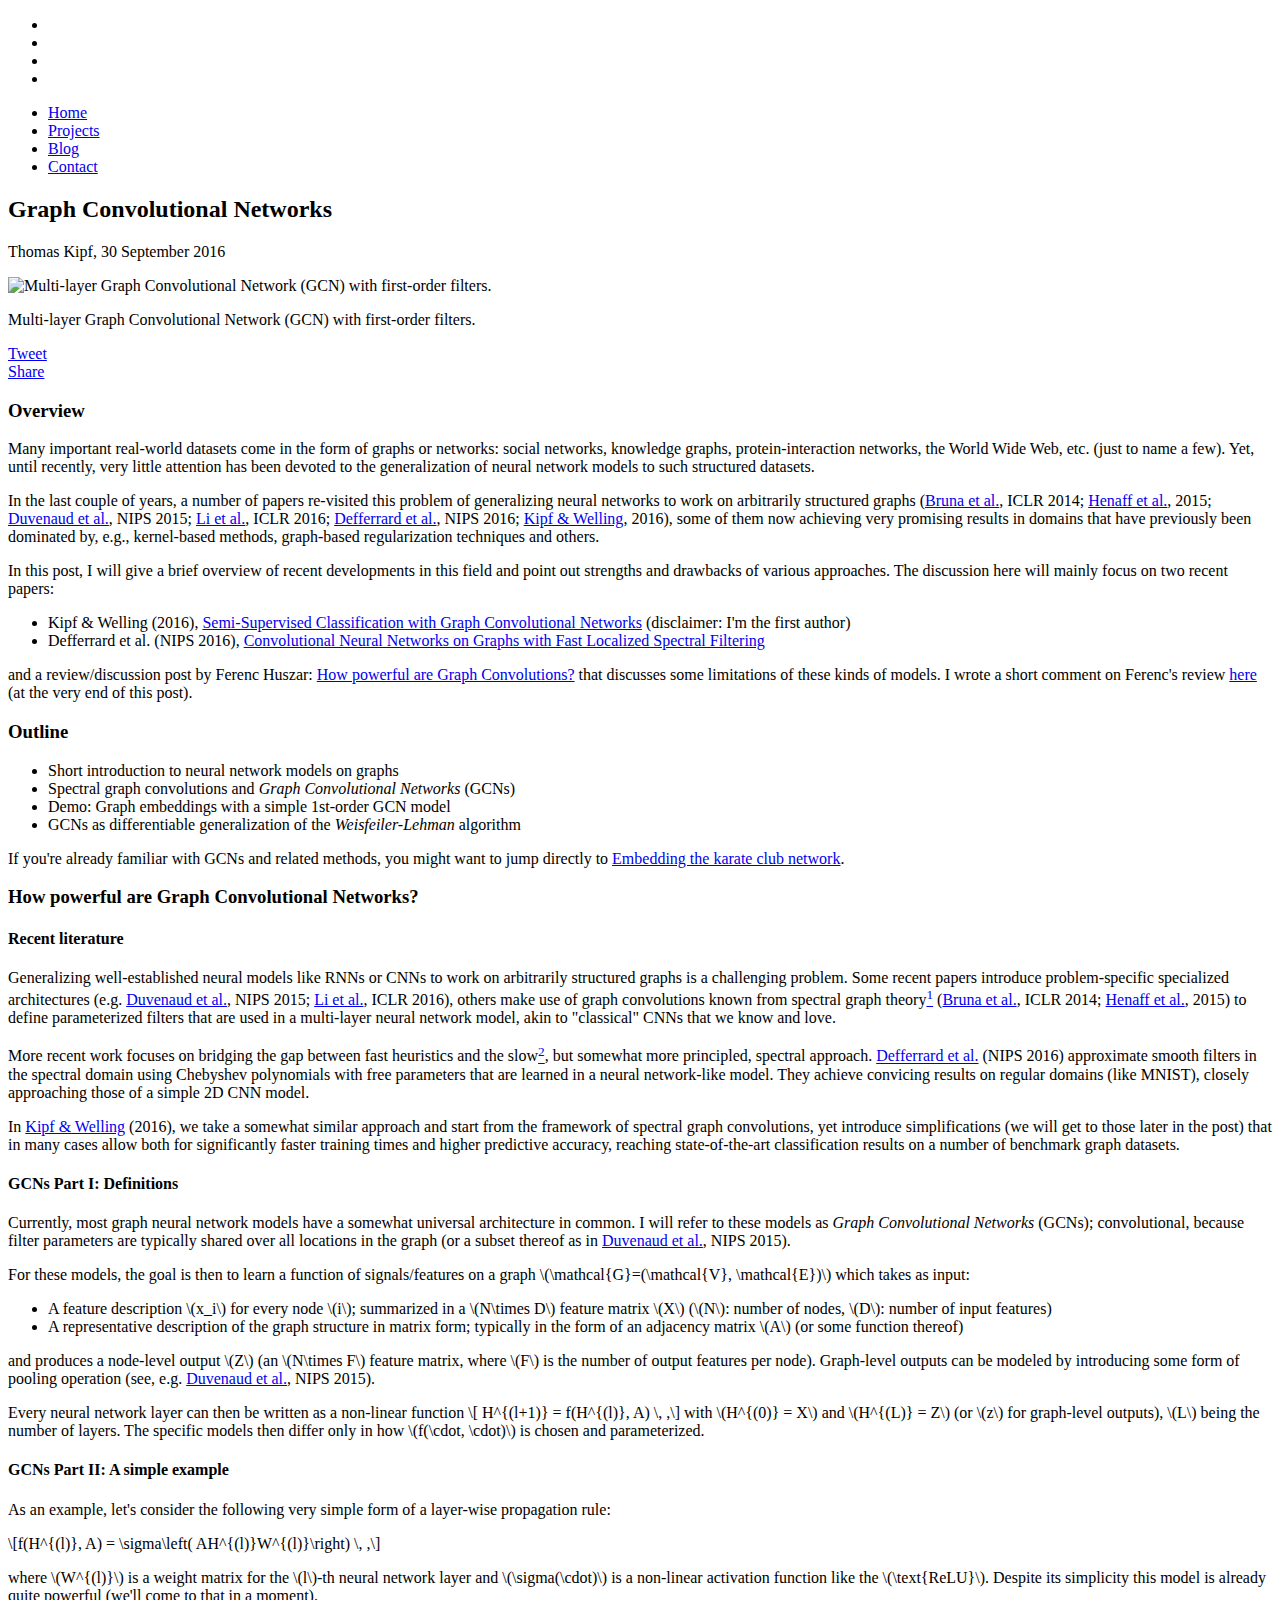
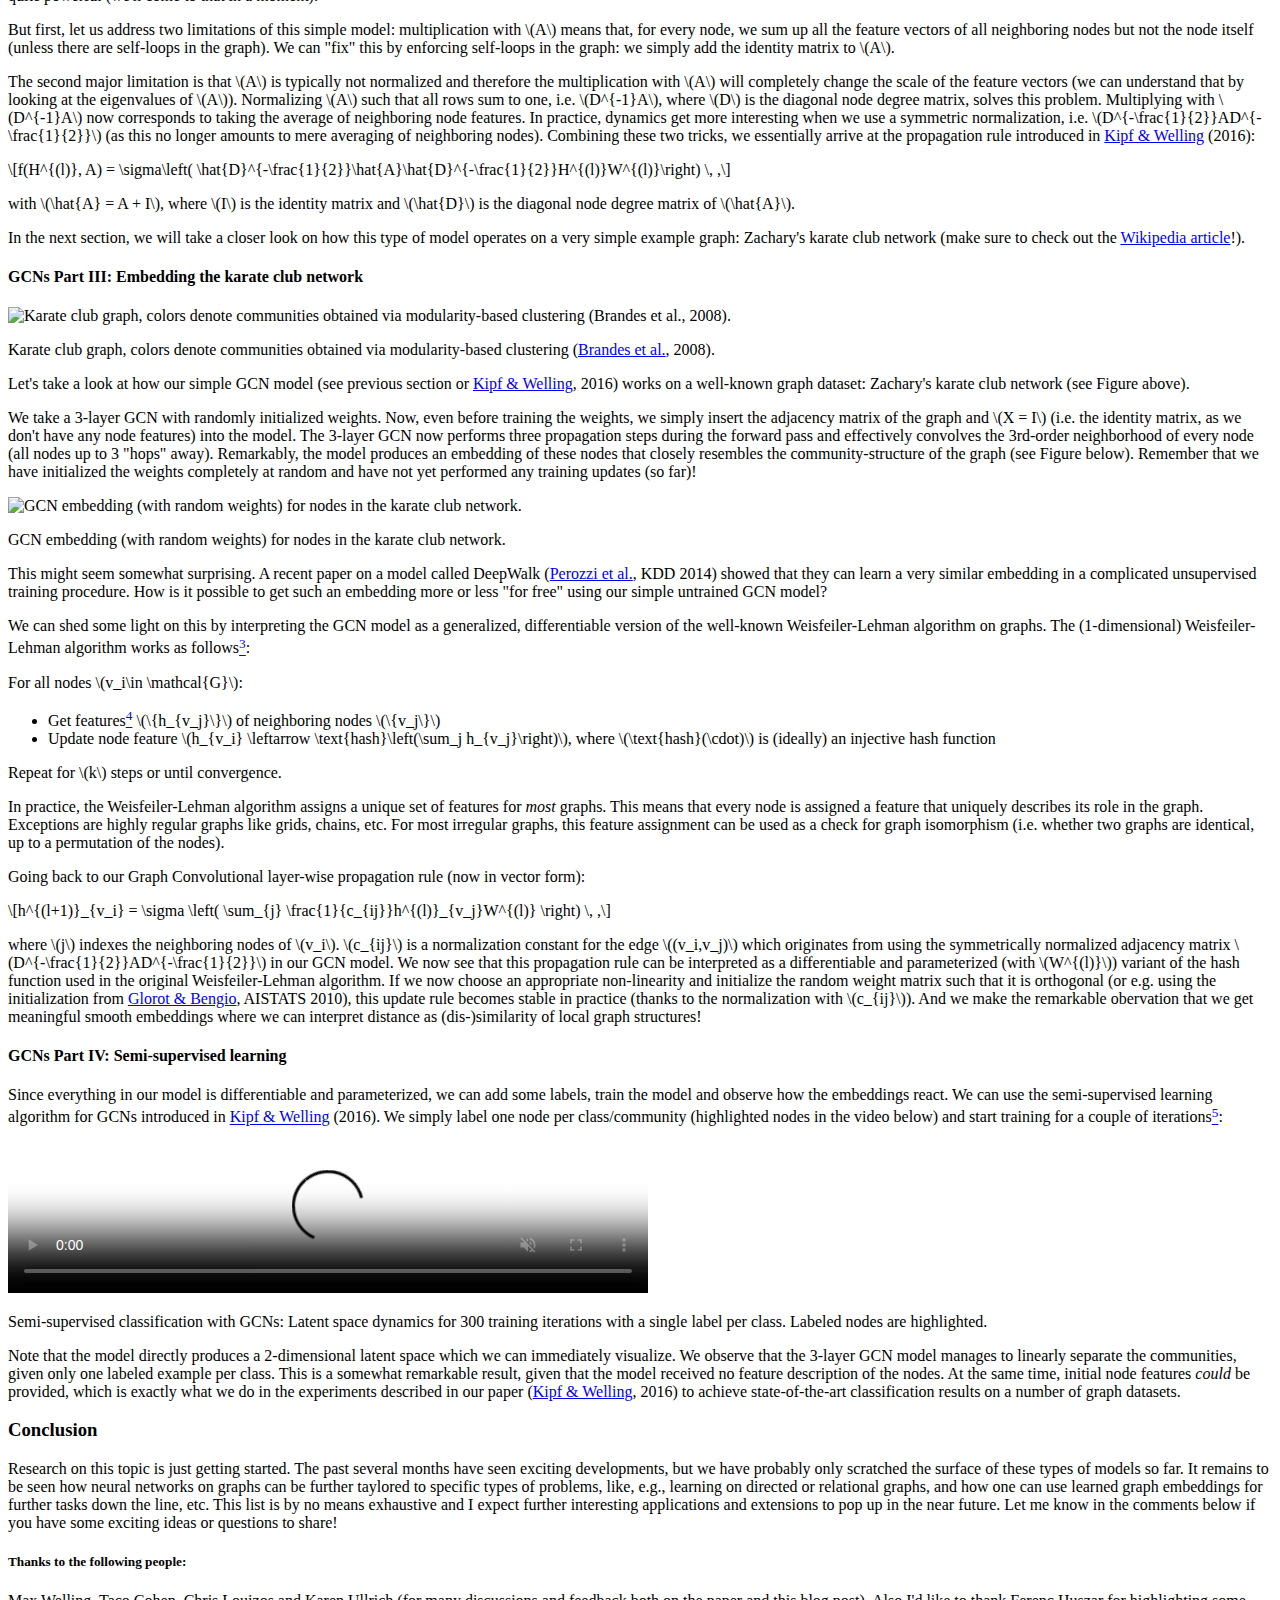
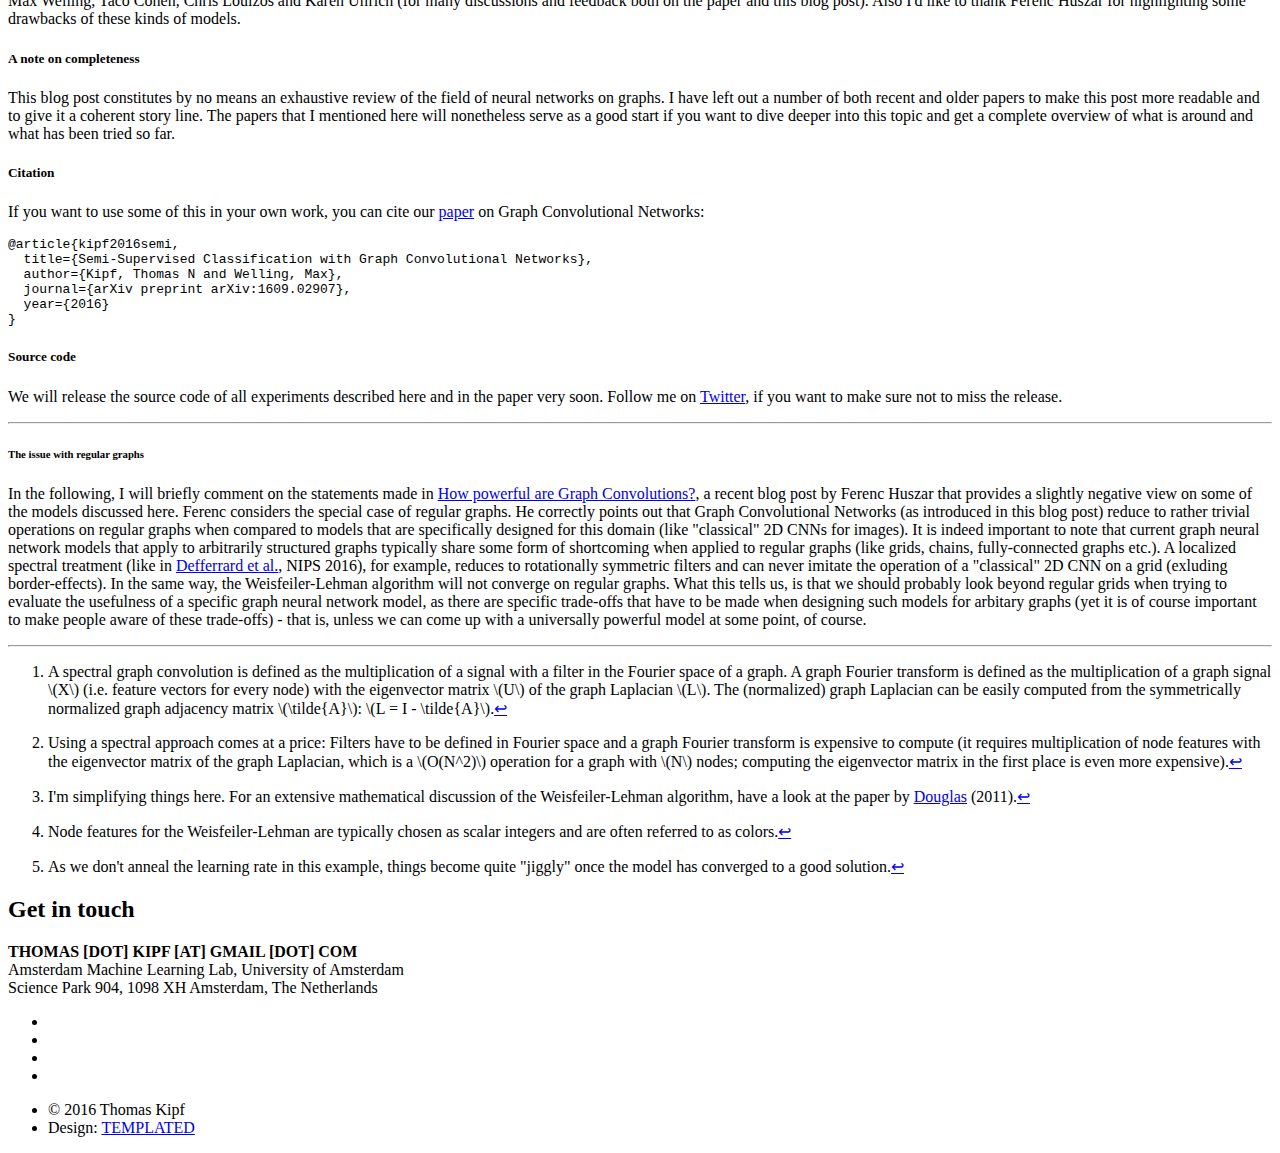
==== graph-convolutional-networks/index.html @ 98a8a819 "Change JS order" ====
<!DOCTYPE HTML>
<!--
	Spatial by TEMPLATED
	templated.co @templatedco
	Released for free under the Creative Commons Attribution 3.0 license (templated.co/license)
-->
<html>
	<head>
		<title>How powerful are Graph Convolutional Networks?</title>
		<meta http-equiv="content-type" content="text/html; charset=utf-8" />
		<meta name="description" content="" />
		<meta name="keywords" content="" />
		<meta name="twitter:card" content="summary_large_image">
		<meta name="twitter:site" content="@thomaskipf">
		<meta name="twitter:title" content="How powerful are Graph Convolutional Networks?">
		<meta name="twitter:description" content="Many important real-world datasets come in the form of graphs or networks: social networks, knowledge graphs, protein-interaction networks, the World Wide Web, etc. (just to name a few). Yet, until recently, very little attention has been devoted to the generalization of neural...">
		<meta name="twitter:creator" content="@thomaskipf">
		<meta name="twitter:domain" content="http://tkipf.github.io/">
		<meta name="twitter:image" content="http://tkipf.github.io/graph-convolutional-networks/images/gcn_web.png">
		<script src="../js/init.js"></script> <!-- NOTE: Pulls CSS files from static server -->
		<noscript>
			<link rel="stylesheet" href="../css/style.css" />
			<link rel="stylesheet" href="../css/skel.css" />
			<link rel="stylesheet" href="../css/style-xlarge.css" />
		</noscript>
		<link rel="stylesheet" type="text/css"
		href="https://fonts.googleapis.com/css?family=Raleway:400,700">
		<link rel="stylesheet" type="text/css"
		href="https://fonts.googleapis.com/css?family=Open+Sans">
		<link rel="stylesheet" href="../css/font-awesome.min.css">
		<!--[if lte IE 8]><script src="../js/html5shiv.js"></script><![endif]-->
		<script src="../js/jquery.min.js"></script>
		<script src="../js/skel.min.js"></script>
		<script src="../js/skel-layers.min.js"></script>
		<script src='https://cdn.mathjax.org/mathjax/latest/MathJax.js?config=TeX-AMS-MML_HTMLorMML'></script>
		<script>
			$(document).ready(function(){
				$('video').click( function(){
					if (this.paused) {
			        this.play();
			    } else {
			        this.pause();
			    }
			    return false;
				});
			});
		</script>
	</head>
	<body class="landing">

		<div id="fb-root"></div>
		<script>(function(d, s, id) {
		  var js, fjs = d.getElementsByTagName(s)[0];
		  if (d.getElementById(id)) return;
		  js = d.createElement(s); js.id = id;
		  js.src = "//connect.facebook.net/en_US/sdk.js#xfbml=1&version=v2.7";
		  fjs.parentNode.insertBefore(js, fjs);
		}(document, 'script', 'facebook-jssdk'));</script>
		<script async src="//platform.twitter.com/widgets.js" charset="utf-8"></script>

		<!-- Header -->
			<header id="header">
				<ul class="icons">
					<li>
						<a href="https://scholar.google.nl/citations?user=83HL5FwAAAAJ&hl=en" class="icon fa-graduation-cap"></a>
					</li>
					<li>
						<a href="https://github.com/tkipf" class="icon fa-github"></a>
					</li>
					<li>
						<a href="https://twitter.com/thomaskipf" class="icon fa-twitter"></a>
					</li>
					<li>
						<a href="https://www.linkedin.com/in/thomas-kipf-6b260410a" class="icon fa-linkedin"></a>
					</li>
				</ul>
				<nav id="nav">
					<ul>
						<li><a href="/">Home</a></li>
						<li><a href="/#two">Projects</a></li>
						<li><a href="/graph-convolutional-networks/" class="active">Blog</a></li>
						<li><a href="/graph-convolutional-networks/#footer">Contact</a></li>
					</ul>
				</nav>
			</header>

			<!-- One -->
				<section id="one" class="wrapper style1 special">
					<div class="container 75%">
						<header class="major blogheader">
							<h2>Graph Convolutional Networks</h2>
							<p>Thomas Kipf, 30 September 2016</p>
						</header>
						<div class="align-left blog">
							<div class="figure">
							<img src="images/gcn_web.png" alt="Multi-layer Graph Convolutional Network (GCN) with first-order filters." />
							<p class="caption">Multi-layer Graph Convolutional Network (GCN) with first-order filters.</p>
							<div class="social_buttons">
							<span class="twitter_button"><a href="https://twitter.com/share" class="twitter-share-button" data-text="How powerful are Graph Convolutional Networks? - An introduction to neural networks on graphs" data-url="http://tkipf.github.io/graph-convolutional-networks/" data-via="thomaskipf" data-lang="en" data-show-count="false">Tweet</a></span>
							<span class="facebook_button"><div class="fb-share-button" data-href="http://tkipf.github.io/graph-convolutional-networks/" data-layout="button" data-size="small" data-mobile-iframe="false"><a class="fb-xfbml-parse-ignore" target="_blank" href="https://www.facebook.com/sharer/sharer.php?u=http%3A%2F%2Ftkipf.github.io%graph-convolutional-networks%2F&amp;src=sdkpreparse">Share</a></div></span>
							</div>
							</div>
							<h3 id="overview">Overview</h3>
							<p>Many important real-world datasets come in the form of graphs or networks: social networks, knowledge graphs, protein-interaction networks, the World Wide Web, etc. (just to name a few). Yet, until recently, very little attention has been devoted to the generalization of neural network models to such structured datasets.</p>
							<p>In the last couple of years, a number of papers re-visited this problem of generalizing neural networks to work on arbitrarily structured graphs (<a href="http://arxiv.org/abs/1312.6203">Bruna et al.</a>, ICLR 2014; <a href="http://arxiv.org/abs/1506.05163">Henaff et al.</a>, 2015; <a href="http://papers.nips.cc/paper/5954-convolutional-networks-on-graphs-for-learning-molecular-fingerprints">Duvenaud et al.</a>, NIPS 2015; <a href="https://arxiv.org/abs/1511.05493">Li et al.</a>, ICLR 2016; <a href="https://arxiv.org/abs/1606.09375">Defferrard et al.</a>, NIPS 2016; <a href="http://arxiv.org/abs/1609.02907">Kipf &amp; Welling</a>, 2016), some of them now achieving very promising results in domains that have previously been dominated by, e.g., kernel-based methods, graph-based regularization techniques and others.</p>
							<p>In this post, I will give a brief overview of recent developments in this field and point out strengths and drawbacks of various approaches. The discussion here will mainly focus on two recent papers:</p>
							<ul>
							<li>Kipf &amp; Welling (2016), <a href="http://arxiv.org/abs/1609.02907">Semi-Supervised Classification with Graph Convolutional Networks</a> (disclaimer: I'm the first author)</li>
							<li>Defferrard et al. (NIPS 2016), <a href="https://arxiv.org/abs/1606.09375">Convolutional Neural Networks on Graphs with Fast Localized Spectral Filtering</a></li>
							</ul>
							<p>and a review/discussion post by Ferenc Huszar: <a href="http://www.inference.vc/how-powerful-are-graph-convolutions-review-of-kipf-welling-2016-2/">How powerful are Graph Convolutions?</a> that discusses some limitations of these kinds of models. I wrote a short comment on Ferenc's review <a href="#the-issue-with-regular-graphs">here</a> (at the very end of this post).</p>
							<h3 id="outline">Outline</h3>
							<ul>
							<li>Short introduction to neural network models on graphs</li>
							<li>Spectral graph convolutions and <em>Graph Convolutional Networks</em> (GCNs)</li>
							<li>Demo: Graph embeddings with a simple 1st-order GCN model</li>
							<li>GCNs as differentiable generalization of the <em>Weisfeiler-Lehman</em> algorithm</li>
							</ul>
							<p>If you're already familiar with GCNs and related methods, you might want to jump directly to <a href="#embedding-the-karate-club-network">Embedding the karate club network</a>.</p>
							<h3 id="how-powerful-are-graph-convolutions">How powerful are Graph Convolutional Networks?</h3>
							<h4 id="recent-literature">Recent literature</h4>
							<p>Generalizing well-established neural models like RNNs or CNNs to work on arbitrarily structured graphs is a challenging problem. Some recent papers introduce problem-specific specialized architectures (e.g. <a href="http://papers.nips.cc/paper/5954-convolutional-networks-on-graphs-for-learning-molecular-fingerprints">Duvenaud et al.</a>, NIPS 2015; <a href="https://arxiv.org/abs/1511.05493">Li et al.</a>, ICLR 2016), others make use of graph convolutions known from spectral graph theory<a href="#fn1" class="footnoteRef" id="fnref1"><sup>1</sup></a> (<a href="http://arxiv.org/abs/1312.6203">Bruna et al.</a>, ICLR 2014; <a href="http://arxiv.org/abs/1506.05163">Henaff et al.</a>, 2015) to define parameterized filters that are used in a multi-layer neural network model, akin to &quot;classical&quot; CNNs that we know and love.</p>
							<p>More recent work focuses on bridging the gap between fast heuristics and the slow<a href="#fn2" class="footnoteRef" id="fnref2"><sup>2</sup></a>, but somewhat more principled, spectral approach. <a href="https://arxiv.org/abs/1606.09375">Defferrard et al.</a> (NIPS 2016) approximate smooth filters in the spectral domain using Chebyshev polynomials with free parameters that are learned in a neural network-like model. They achieve convicing results on regular domains (like MNIST), closely approaching those of a simple 2D CNN model.</p>
							<p>In <a href="http://arxiv.org/abs/1609.02907">Kipf &amp; Welling</a> (2016), we take a somewhat similar approach and start from the framework of spectral graph convolutions, yet introduce simplifications (we will get to those later in the post) that in many cases allow both for significantly faster training times and higher predictive accuracy, reaching state-of-the-art classification results on a number of benchmark graph datasets.</p>
							<h4 id="gcns-part-i-definitions">GCNs Part I: Definitions</h4>
							<p>Currently, most graph neural network models have a somewhat universal architecture in common. I will refer to these models as <em>Graph Convolutional Networks</em> (GCNs); convolutional, because filter parameters are typically shared over all locations in the graph (or a subset thereof as in <a href="http://papers.nips.cc/paper/5954-convolutional-networks-on-graphs-for-learning-molecular-fingerprints">Duvenaud et al.</a>, NIPS 2015).</p>
							<p>For these models, the goal is then to learn a function of signals/features on a graph <span class="math inline">\(\mathcal{G}=(\mathcal{V}, \mathcal{E})\)</span> which takes as input:</p>
							<ul>
							<li>A feature description <span class="math inline">\(x_i\)</span> for every node <span class="math inline">\(i\)</span>; summarized in a <span class="math inline">\(N\times D\)</span> feature matrix <span class="math inline">\(X\)</span> (<span class="math inline">\(N\)</span>: number of nodes, <span class="math inline">\(D\)</span>: number of input features)</li>
							<li>A representative description of the graph structure in matrix form; typically in the form of an adjacency matrix <span class="math inline">\(A\)</span> (or some function thereof)</li>
							</ul>
							<p>and produces a node-level output <span class="math inline">\(Z\)</span> (an <span class="math inline">\(N\times F\)</span> feature matrix, where <span class="math inline">\(F\)</span> is the number of output features per node). Graph-level outputs can be modeled by introducing some form of pooling operation (see, e.g. <a href="http://papers.nips.cc/paper/5954-convolutional-networks-on-graphs-for-learning-molecular-fingerprints">Duvenaud et al.</a>, NIPS 2015).</p>
							<p>Every neural network layer can then be written as a non-linear function <span class="math display">\[ H^{(l+1)} = f(H^{(l)}, A) \, ,\]</span> with <span class="math inline">\(H^{(0)} = X\)</span> and <span class="math inline">\(H^{(L)} = Z\)</span> (or <span class="math inline">\(z\)</span> for graph-level outputs), <span class="math inline">\(L\)</span> being the number of layers. The specific models then differ only in how <span class="math inline">\(f(\cdot, \cdot)\)</span> is chosen and parameterized.</p>
							<h4 id="gcns-part-ii-a-simple-example">GCNs Part II: A simple example</h4>
							<p>As an example, let's consider the following very simple form of a layer-wise propagation rule:</p>
							<p><span class="math display">\[f(H^{(l)}, A) = \sigma\left( AH^{(l)}W^{(l)}\right) \, ,\]</span></p>
							<p>where <span class="math inline">\(W^{(l)}\)</span> is a weight matrix for the <span class="math inline">\(l\)</span>-th neural network layer and <span class="math inline">\(\sigma(\cdot)\)</span> is a non-linear activation function like the <span class="math inline">\(\text{ReLU}\)</span>. Despite its simplicity this model is already quite powerful (we'll come to that in a moment).</p>
							<p>But first, let us address two limitations of this simple model: multiplication with <span class="math inline">\(A\)</span> means that, for every node, we sum up all the feature vectors of all neighboring nodes but not the node itself (unless there are self-loops in the graph). We can &quot;fix&quot; this by enforcing self-loops in the graph: we simply add the identity matrix to <span class="math inline">\(A\)</span>.</p>
							<p>The second major limitation is that <span class="math inline">\(A\)</span> is typically not normalized and therefore the multiplication with <span class="math inline">\(A\)</span> will completely change the scale of the feature vectors (we can understand that by looking at the eigenvalues of <span class="math inline">\(A\)</span>). Normalizing <span class="math inline">\(A\)</span> such that all rows sum to one, i.e. <span class="math inline">\(D^{-1}A\)</span>, where <span class="math inline">\(D\)</span> is the diagonal node degree matrix, solves this problem. Multiplying with <span class="math inline">\(D^{-1}A\)</span> now corresponds to taking the average of neighboring node features. In practice, dynamics get more interesting when we use a symmetric normalization, i.e. <span class="math inline">\(D^{-\frac{1}{2}}AD^{-\frac{1}{2}}\)</span> (as this no longer amounts to mere averaging of neighboring nodes). Combining these two tricks, we essentially arrive at the propagation rule introduced in <a href="http://arxiv.org/abs/1609.02907">Kipf &amp; Welling</a> (2016):</p>
							<p><span class="math display">\[f(H^{(l)}, A) = \sigma\left( \hat{D}^{-\frac{1}{2}}\hat{A}\hat{D}^{-\frac{1}{2}}H^{(l)}W^{(l)}\right) \, ,\]</span></p>
							<p>with <span class="math inline">\(\hat{A} = A + I\)</span>, where <span class="math inline">\(I\)</span> is the identity matrix and <span class="math inline">\(\hat{D}\)</span> is the diagonal node degree matrix of <span class="math inline">\(\hat{A}\)</span>.</p>
							<p>In the next section, we will take a closer look on how this type of model operates on a very simple example graph: Zachary's karate club network (make sure to check out the <a href="https://en.wikipedia.org/wiki/Zachary%27s_karate_club">Wikipedia article</a>!).</p>
							<h4 id="gcns-part-iii-embedding-the-karate-club-network">GCNs Part III: Embedding the karate club network</h4>
							<div class="figure">
							<img src="images/karate.png" alt="Karate club graph, colors denote communities obtained via modularity-based clustering (Brandes et al., 2008)." />
							<p class="caption">Karate club graph, colors denote communities obtained via modularity-based clustering (<a href="http://citeseerx.ist.psu.edu/viewdoc/summary?doi=10.1.1.68.6623">Brandes et al.</a>, 2008).</p>
							</div>
							<p>Let's take a look at how our simple GCN model (see previous section or <a href="http://arxiv.org/abs/1609.02907">Kipf &amp; Welling</a>, 2016) works on a well-known graph dataset: Zachary's karate club network (see Figure above).</p>
							<p>We take a 3-layer GCN with randomly initialized weights. Now, even before training the weights, we simply insert the adjacency matrix of the graph and <span class="math inline">\(X = I\)</span> (i.e. the identity matrix, as we don't have any node features) into the model. The 3-layer GCN now performs three propagation steps during the forward pass and effectively convolves the 3rd-order neighborhood of every node (all nodes up to 3 &quot;hops&quot; away). Remarkably, the model produces an embedding of these nodes that closely resembles the community-structure of the graph (see Figure below). Remember that we have initialized the weights completely at random and have not yet performed any training updates (so far)!</p>
							<div class="figure">
							<img src="images/karate_emb.png" alt="GCN embedding (with random weights) for nodes in the karate club network." />
							<p class="caption">GCN embedding (with random weights) for nodes in the karate club network.</p>
							</div>
							<p>This might seem somewhat surprising. A recent paper on a model called DeepWalk (<a href="https://arxiv.org/abs/1403.6652">Perozzi et al.</a>, KDD 2014) showed that they can learn a very similar embedding in a complicated unsupervised training procedure. How is it possible to get such an embedding more or less &quot;for free&quot; using our simple untrained GCN model?</p>
							<p>We can shed some light on this by interpreting the GCN model as a generalized, differentiable version of the well-known Weisfeiler-Lehman algorithm on graphs. The (1-dimensional) Weisfeiler-Lehman algorithm works as follows<a href="#fn3" class="footnoteRef" id="fnref3"><sup>3</sup></a>:</p>
							<p>For all nodes <span class="math inline">\(v_i\in \mathcal{G}\)</span>:</p>
							<ul>
							<li>Get features<a href="#fn4" class="footnoteRef" id="fnref4"><sup>4</sup></a> <span class="math inline">\(\{h_{v_j}\}\)</span> of neighboring nodes <span class="math inline">\(\{v_j\}\)</span></li>
							<li>Update node feature <span class="math inline">\(h_{v_i} \leftarrow \text{hash}\left(\sum_j h_{v_j}\right)\)</span>, where <span class="math inline">\(\text{hash}(\cdot)\)</span> is (ideally) an injective hash function</li>
							</ul>
							<p>Repeat for <span class="math inline">\(k\)</span> steps or until convergence.</p>
							<p>In practice, the Weisfeiler-Lehman algorithm assigns a unique set of features for <em>most</em> graphs. This means that every node is assigned a feature that uniquely describes its role in the graph. Exceptions are highly regular graphs like grids, chains, etc. For most irregular graphs, this feature assignment can be used as a check for graph isomorphism (i.e. whether two graphs are identical, up to a permutation of the nodes).</p>
							<p>Going back to our Graph Convolutional layer-wise propagation rule (now in vector form):</p>
							<p><span class="math display">\[h^{(l+1)}_{v_i} = \sigma \left( \sum_{j} \frac{1}{c_{ij}}h^{(l)}_{v_j}W^{(l)} \right) \, ,\]</span></p>
							<p>where <span class="math inline">\(j\)</span> indexes the neighboring nodes of <span class="math inline">\(v_i\)</span>. <span class="math inline">\(c_{ij}\)</span> is a normalization constant for the edge <span class="math inline">\((v_i,v_j)\)</span> which originates from using the symmetrically normalized adjacency matrix <span class="math inline">\(D^{-\frac{1}{2}}AD^{-\frac{1}{2}}\)</span> in our GCN model. We now see that this propagation rule can be interpreted as a differentiable and parameterized (with <span class="math inline">\(W^{(l)}\)</span>) variant of the hash function used in the original Weisfeiler-Lehman algorithm. If we now choose an appropriate non-linearity and initialize the random weight matrix such that it is orthogonal (or e.g. using the initialization from <a href="http://jmlr.org/proceedings/papers/v9/glorot10a/glorot10a.pdf">Glorot &amp; Bengio</a>, AISTATS 2010), this update rule becomes stable in practice (thanks to the normalization with <span class="math inline">\(c_{ij}\)</span>). And we make the remarkable obervation that we get meaningful smooth embeddings where we can interpret distance as (dis-)similarity of local graph structures!</p>
							<h4 id="gcns-part-iv-semi-supervised-learning">GCNs Part IV: Semi-supervised learning</h4>
							<p>Since everything in our model is differentiable and parameterized, we can add some labels, train the model and observe how the embeddings react. We can use the semi-supervised learning algorithm for GCNs introduced in <a href="http://arxiv.org/abs/1609.02907">Kipf &amp; Welling</a> (2016). We simply label one node per class/community (highlighted nodes in the video below) and start training for a couple of iterations<a href="#fn5" class="footnoteRef" id="fnref5"><sup>5</sup></a>:</p>
							<div class="figure">
							<div class="video"><video width='640' preload='auto' muted controls poster='images/video_.png'>
								<source src='images/video.mp4' type='video/mp4; codecs="avc1.42E01E, mp4a.40.2"'/></video>
							</div>
							<p class="caption">Semi-supervised classification with GCNs: Latent space dynamics for 300 training iterations with a single label per class. Labeled nodes are highlighted.</p>
							</div>
							<p>Note that the model directly produces a 2-dimensional latent space which we can immediately visualize. We observe that the 3-layer GCN model manages to linearly separate the communities, given only one labeled example per class. This is a somewhat remarkable result, given that the model received no feature description of the nodes. At the same time, initial node features <em>could</em> be provided, which is exactly what we do in the experiments described in our paper (<a href="http://arxiv.org/abs/1609.02907">Kipf &amp; Welling</a>, 2016) to achieve state-of-the-art classification results on a number of graph datasets.</p>
							<h3 id="conclusion">Conclusion</h3>
							<p>Research on this topic is just getting started. The past several months have seen exciting developments, but we have probably only scratched the surface of these types of models so far. It remains to be seen how neural networks on graphs can be further taylored to specific types of problems, like, e.g., learning on directed or relational graphs, and how one can use learned graph embeddings for further tasks down the line, etc. This list is by no means exhaustive and I expect further interesting applications and extensions to pop up in the near future. Let me know in the comments below if you have some exciting ideas or questions to share!</p>
							<h5 id="thanks-to-the-following-people">Thanks to the following people:</h5>
							<p>Max Welling, Taco Cohen, Chris Louizos and Karen Ullrich (for many discussions and feedback both on the paper and this blog post). Also I'd like to thank Ferenc Huszar for highlighting some drawbacks of these kinds of models.</p>
							<h5 id="a-note-on-completeness">A note on completeness</h5>
							<p>This blog post constitutes by no means an exhaustive review of the field of neural networks on graphs. I have left out a number of both recent and older papers to make this post more readable and to give it a coherent story line. The papers that I mentioned here will nonetheless serve as a good start if you want to dive deeper into this topic and get a complete overview of what is around and what has been tried so far.</p>
							<h5 id="citation">Citation</h5>
							<p>If you want to use some of this in your own work, you can cite our <a href="http://arxiv.org/abs/1609.02907">paper</a> on Graph Convolutional Networks:</p>
<pre><code>@article{kipf2016semi,
  title={Semi-Supervised Classification with Graph Convolutional Networks},
  author={Kipf, Thomas N and Welling, Max},
  journal={arXiv preprint arXiv:1609.02907},
  year={2016}
}</code></pre>
							<h5 id="source-code">Source code</h5>
							<p>We will release the source code of all experiments described here and in the paper very soon. Follow me on <a href="https://twitter.com/thomaskipf">Twitter</a>, if you want to make sure not to miss the release.</p>
							<hr />
							<h6 id="the-issue-with-regular-graphs">The issue with regular graphs</h6>
							<p class="footnotes">In the following, I will briefly comment on the statements made in <a href="http://www.inference.vc/how-powerful-are-graph-convolutions-review-of-kipf-welling-2016-2/">How powerful are Graph Convolutions?</a>, a recent blog post by Ferenc Huszar that provides a slightly negative view on some of the models discussed here. Ferenc considers the special case of regular graphs. He correctly points out that Graph Convolutional Networks (as introduced in this blog post) reduce to rather trivial operations on regular graphs when compared to models that are specifically designed for this domain (like &quot;classical&quot; 2D CNNs for images). It is indeed important to note that current graph neural network models that apply to arbitrarily structured graphs typically share some form of shortcoming when applied to regular graphs (like grids, chains, fully-connected graphs etc.). A localized spectral treatment (like in <a href="https://arxiv.org/abs/1606.09375">Defferrard et al.</a>, NIPS 2016), for example, reduces to rotationally symmetric filters and can never imitate the operation of a &quot;classical&quot; 2D CNN on a grid (exluding border-effects). In the same way, the Weisfeiler-Lehman algorithm will not converge on regular graphs. What this tells us, is that we should probably look beyond regular grids when trying to evaluate the usefulness of a specific graph neural network model, as there are specific trade-offs that have to be made when designing such models for arbitary graphs (yet it is of course important to make people aware of these trade-offs) - that is, unless we can come up with a universally powerful model at some point, of course.</p>
							<div class="footnotes">
							<hr />
							<ol>
							<li id="fn1"><p>A spectral graph convolution is defined as the multiplication of a signal with a filter in the Fourier space of a graph. A graph Fourier transform is defined as the multiplication of a graph signal <span class="math inline">\(X\)</span> (i.e. feature vectors for every node) with the eigenvector matrix <span class="math inline">\(U\)</span> of the graph Laplacian <span class="math inline">\(L\)</span>. The (normalized) graph Laplacian can be easily computed from the symmetrically normalized graph adjacency matrix <span class="math inline">\(\tilde{A}\)</span>: <span class="math inline">\(L = I - \tilde{A}\)</span>.<a href="#fnref1">↩</a></p></li>
							<li id="fn2"><p>Using a spectral approach comes at a price: Filters have to be defined in Fourier space and a graph Fourier transform is expensive to compute (it requires multiplication of node features with the eigenvector matrix of the graph Laplacian, which is a <span class="math inline">\(O(N^2)\)</span> operation for a graph with <span class="math inline">\(N\)</span> nodes; computing the eigenvector matrix in the first place is even more expensive).<a href="#fnref2">↩</a></p></li>
							<li id="fn3"><p>I'm simplifying things here. For an extensive mathematical discussion of the Weisfeiler-Lehman algorithm, have a look at the paper by <a href="https://arxiv.org/abs/1101.5211">Douglas</a> (2011).<a href="#fnref3">↩</a></p></li>
							<li id="fn4"><p>Node features for the Weisfeiler-Lehman are typically chosen as scalar integers and are often referred to as colors.<a href="#fnref4">↩</a></p></li>
							<li id="fn5"><p>As we don't anneal the learning rate in this example, things become quite &quot;jiggly&quot; once the model has converged to a good solution.<a href="#fnref5">↩</a></p></li>
							</ol>
							</div>

							<div id="disqus_thread"></div>
<script>
var disqus_config = function () {
    this.page.url = 'http://tkipf.github.io/graph-convolutional-networks/';  // Replace PAGE_URL with your page's canonical URL variable
    this.page.identifier = 'graph-convolutional-networks'; // Replace PAGE_IDENTIFIER with your page's unique identifier variable
};
(function() { // DON'T EDIT BELOW THIS LINE
    var d = document, s = d.createElement('script');
    s.src = '//tkipf-github-io.disqus.com/embed.js';
    s.setAttribute('data-timestamp', +new Date());
    (d.head || d.body).appendChild(s);
})();
</script>
<noscript>Please enable JavaScript to view the <a href="https://disqus.com/?ref_noscript">comments powered by Disqus.</a></noscript>



							<!--
							<div class="figure">
							<div class="video"><video width='640' preload='auto' muted controls poster='images/video_.png'>
								<source src='images/video.mp4' type='video/mp4; codecs="avc1.42E01E, mp4a.40.2"'/></video>
							</div>
							<p class="caption">Semi-supervised classification with GCNs: Latent space dynamics for 300 training iterations with a single label per class. Labeled nodes are highlighted.</p>
							</div>
						-->
						</div>
				</section>


		<!-- Footer -->
			<footer id="footer">
				<div class="container">
					<h2>Get in touch</h2>
					<p><span style="font-weight: bold">THOMAS [DOT] KIPF [AT] GMAIL [DOT] COM</span><br />
					Amsterdam Machine Learning Lab, University of Amsterdam<br />Science Park 904, 1098 XH Amsterdam, The Netherlands</p>
					<p></p>
					<ul class="icons">
						<li>
							<a href="https://scholar.google.nl/citations?user=83HL5FwAAAAJ&hl=en" class="icon fa-graduation-cap"></a>
						</li>
						<li>
							<a href="https://github.com/tkipf" class="icon fa-github"></a>
						</li>
						<li>
							<a href="https://twitter.com/thomaskipf" class="icon fa-twitter"></a>
						</li>
						<li>
							<a href="https://www.linkedin.com/in/thomas-kipf-6b260410a" class="icon fa-linkedin"></a>
						</li>
					</ul>
					<ul class="copyright">
						<li>&copy; 2016 Thomas Kipf</li>
						<li>Design: <a href="http://templated.co">TEMPLATED</a></li>
					</ul>
				</div>
			</footer>

	</body>
</html>
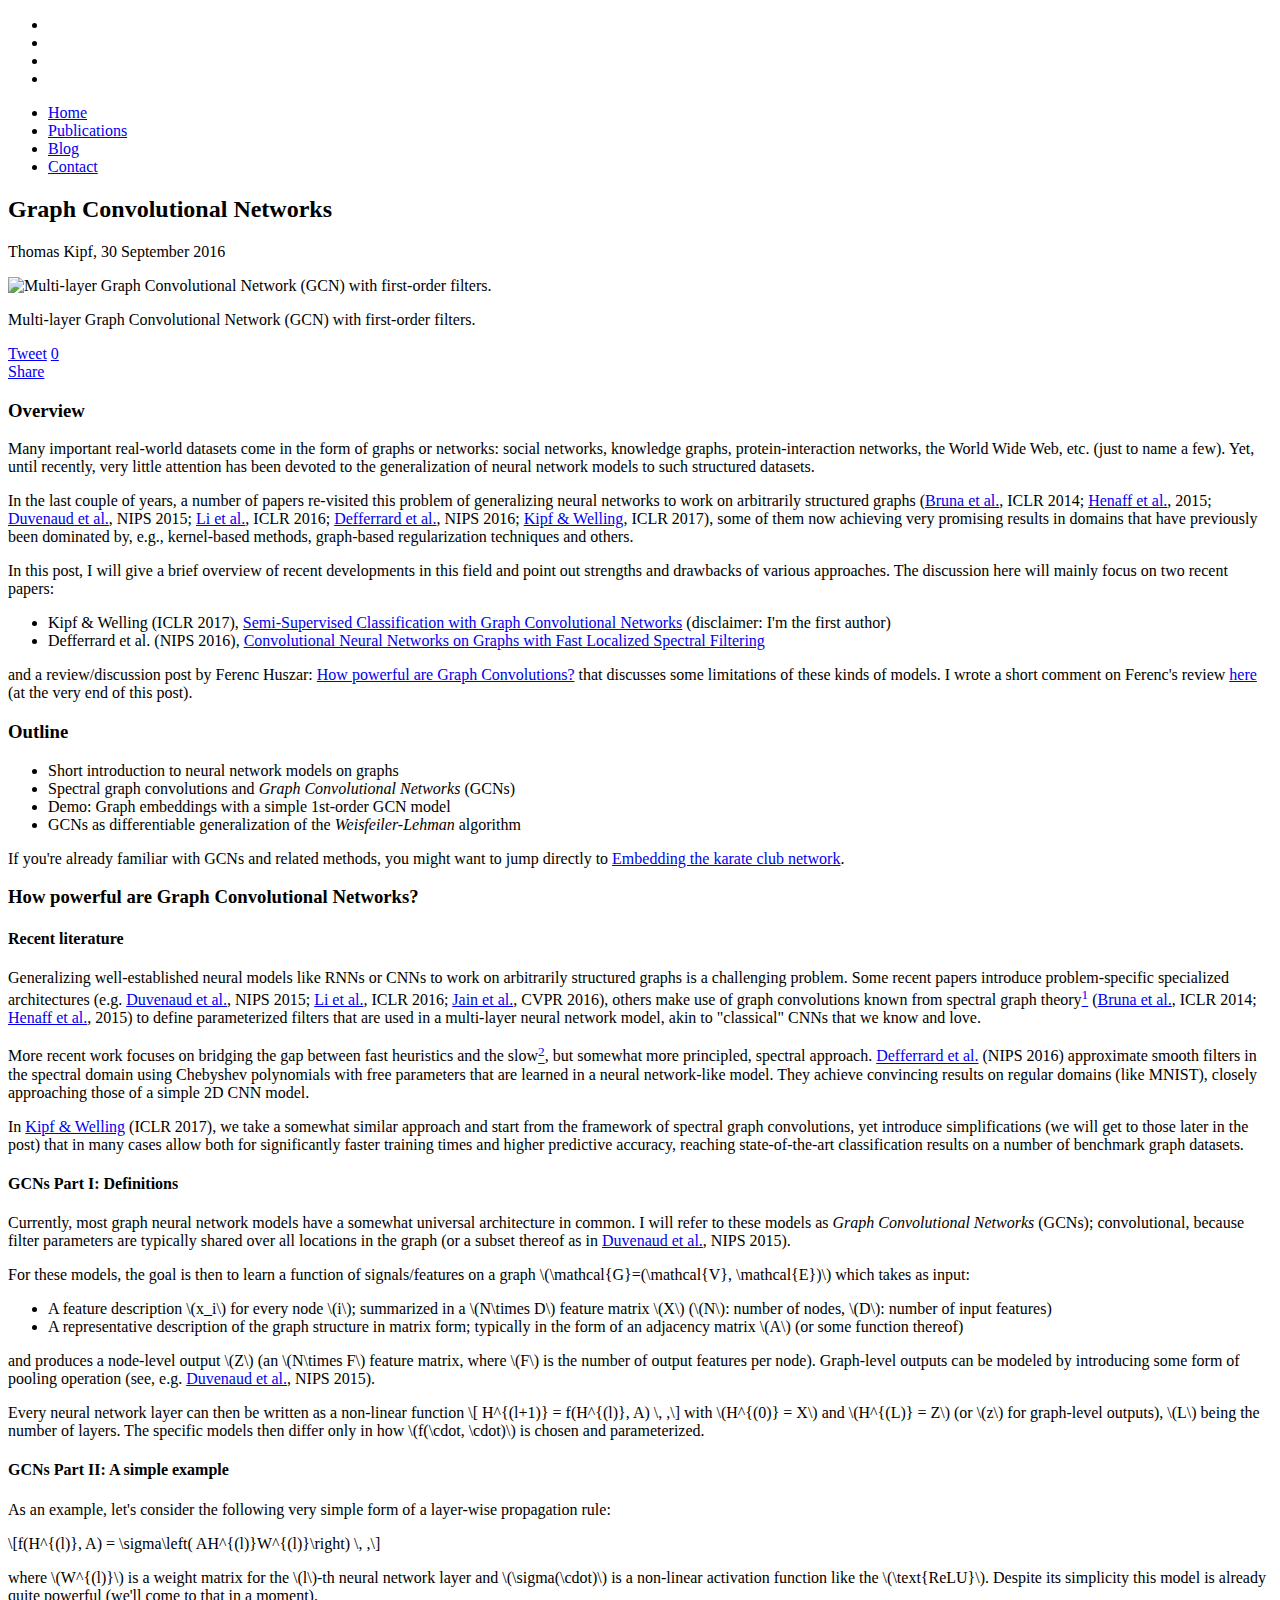
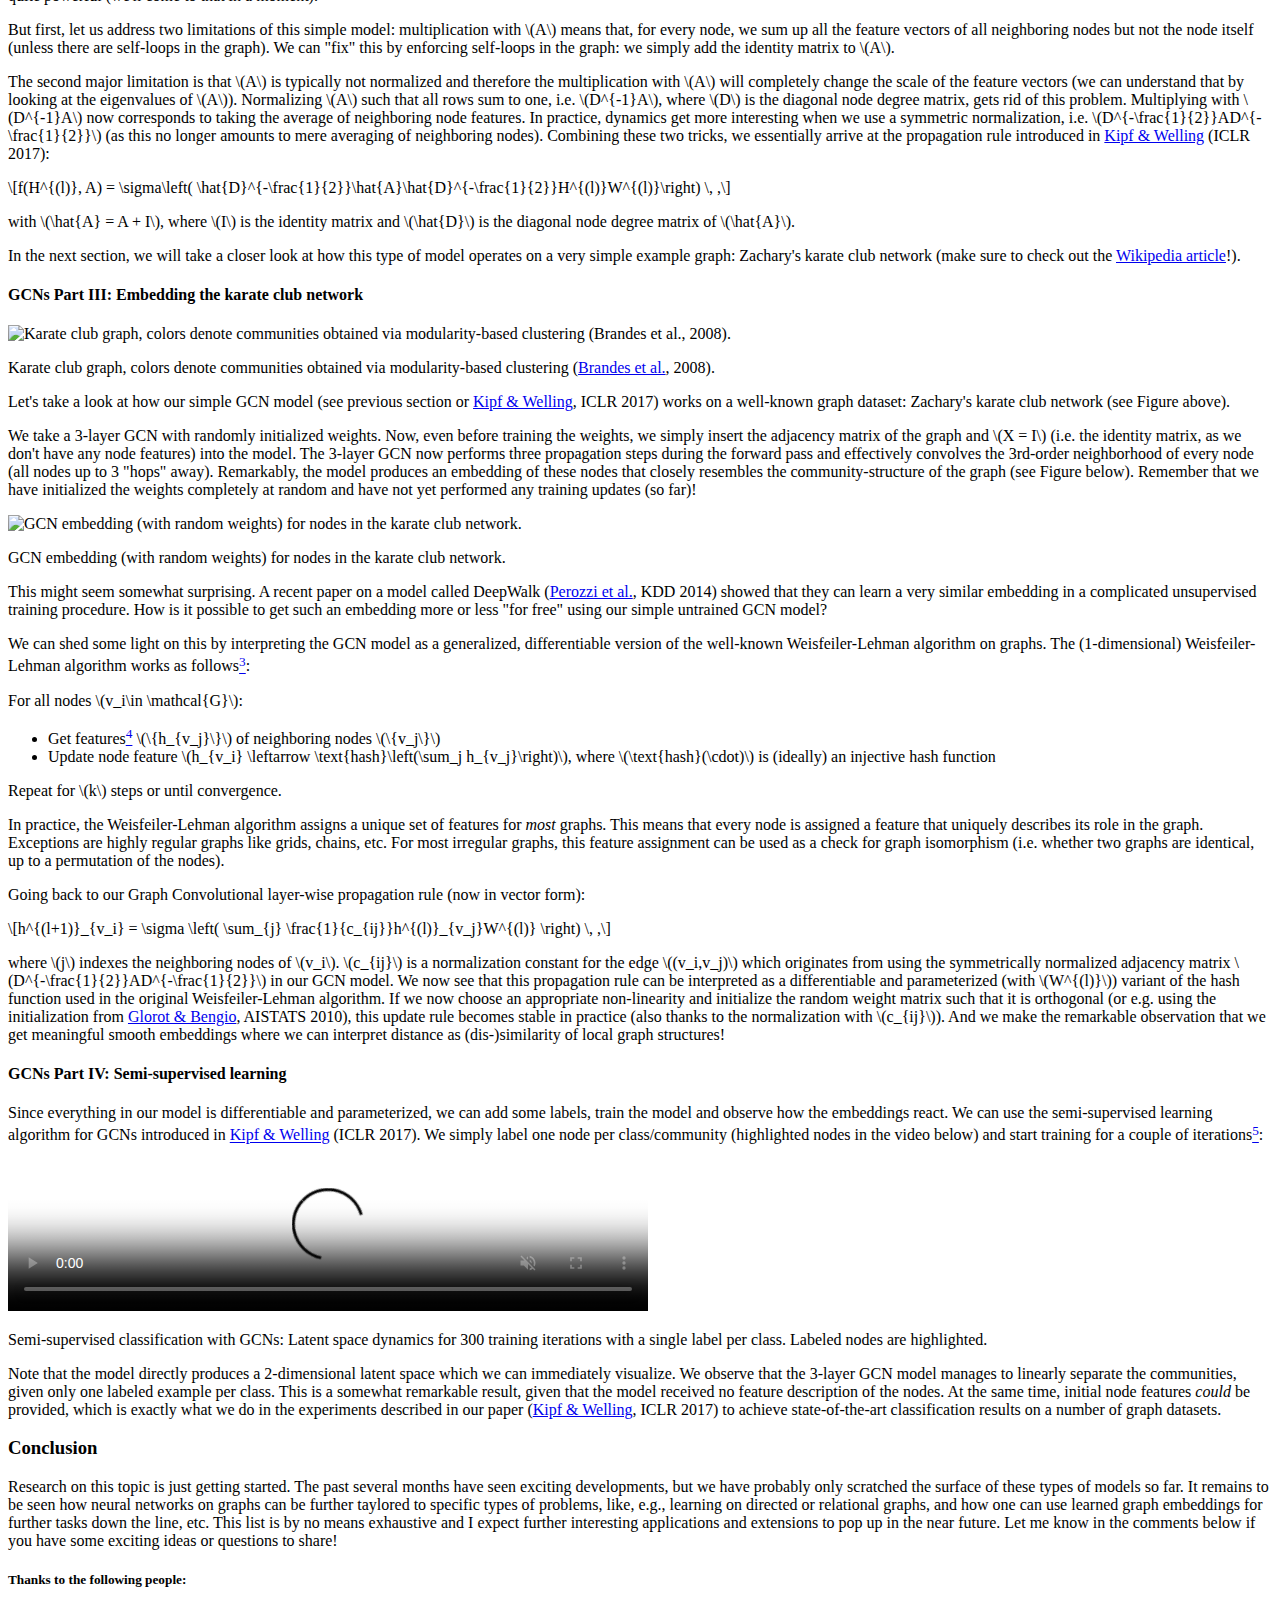
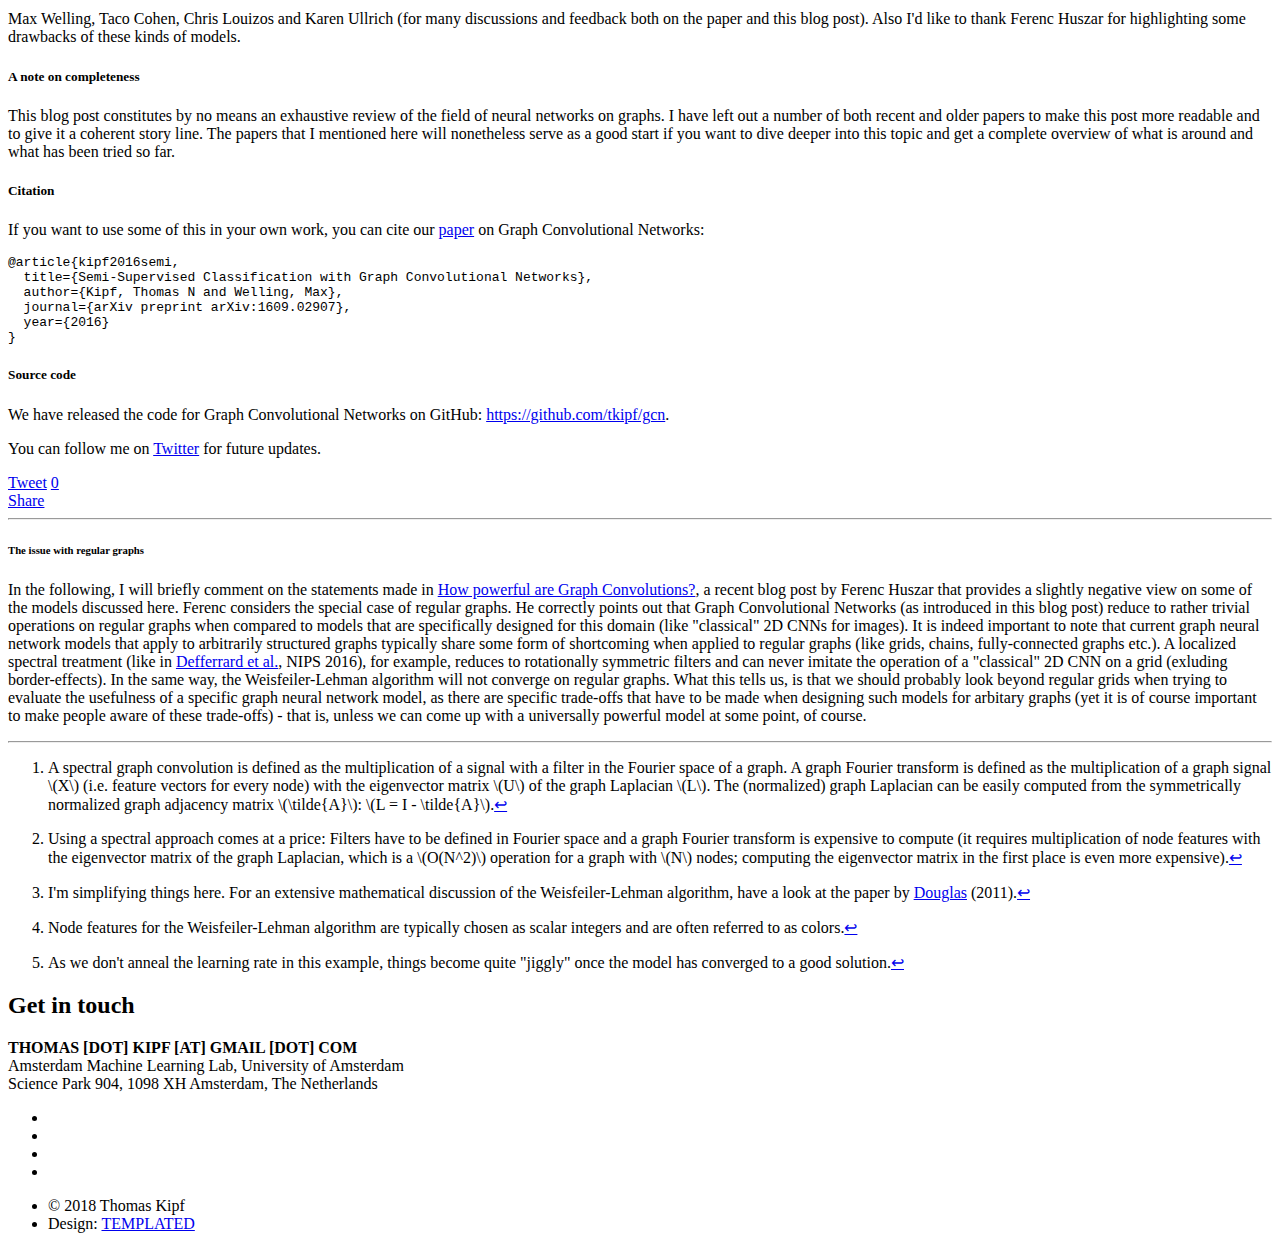
==== commit 293461b4: "Update Google Scholar link" ====
--- a/graph-convolutional-networks/index.html
+++ b/graph-convolutional-networks/index.html
@@ -6,7 +6,7 @@
 -->
 <html>
 	<head>
-		<title>How powerful are Graph Convolutional Networks?</title>
+		<title>Graph Convolutional Networks | Thomas Kipf | PhD Student @ Univ. of Amsterdam</title>
 		<meta http-equiv="content-type" content="text/html; charset=utf-8" />
 		<meta name="description" content="" />
 		<meta name="keywords" content="" />
@@ -15,23 +15,30 @@
 		<meta name="twitter:title" content="How powerful are Graph Convolutional Networks?">
 		<meta name="twitter:description" content="Many important real-world datasets come in the form of graphs or networks: social networks, knowledge graphs, protein-interaction networks, the World Wide Web, etc. (just to name a few). Yet, until recently, very little attention has been devoted to the generalization of neural...">
 		<meta name="twitter:creator" content="@thomaskipf">
-		<meta name="twitter:domain" content="http://tkipf.github.io/">
+		<meta name="twitter:domain" content="http://tkipf.github.io/graph-convolutional-networks/">
 		<meta name="twitter:image" content="http://tkipf.github.io/graph-convolutional-networks/images/gcn_web.png">
-		<script src="../js/init.js"></script> <!-- NOTE: Pulls CSS files from static server -->
+		<meta property="og:title" content="How powerful are Graph Convolutional Networks?" />
+		<meta property="og:description" content="Many important real-world datasets come in the form of graphs or networks: social networks, knowledge graphs, protein-interaction networks, the World Wide Web, etc. (just to name a few). Yet, until recently, very little attention has been devoted to the generalization of neural..." />
+		<meta name="og:image" content="http://tkipf.github.io/graph-convolutional-networks/images/gcn_web.png">
+		<meta name="og:url" content="http://tkipf.github.io/graph-convolutional-networks/">
+
 		<noscript>
-			<link rel="stylesheet" href="../css/style.css" />
-			<link rel="stylesheet" href="../css/skel.css" />
-			<link rel="stylesheet" href="../css/style-xlarge.css" />
+			<link rel="stylesheet" href="/css/style.css" />
+			<link rel="stylesheet" href="/css/skel.css" />
+			<link rel="stylesheet" href="/css/style-xlarge.css" />
 		</noscript>
 		<link rel="stylesheet" type="text/css"
 		href="https://fonts.googleapis.com/css?family=Raleway:400,700">
 		<link rel="stylesheet" type="text/css"
 		href="https://fonts.googleapis.com/css?family=Open+Sans">
-		<link rel="stylesheet" href="../css/font-awesome.min.css">
+		<link rel="stylesheet" href="/css/font-awesome.min.css">
+		<link rel="icon" type="image/png" sizes="32x32" href="/favicon-32x32.png">
+		<link rel="icon" type="image/png" sizes="16x16" href="/favicon-16x16.png">
 		<!--[if lte IE 8]><script src="../js/html5shiv.js"></script><![endif]-->
-		<script src="../js/jquery.min.js"></script>
-		<script src="../js/skel.min.js"></script>
-		<script src="../js/skel-layers.min.js"></script>
+		<script src="/js/jquery.min.js"></script>
+		<script src="/js/skel.min.js"></script>
+		<script src="/js/skel-layers.min.js"></script>
+		<script src="/js/init.js"></script> <!-- NOTE: Pulls CSS files from static server -->
 		<script src='https://cdn.mathjax.org/mathjax/latest/MathJax.js?config=TeX-AMS-MML_HTMLorMML'></script>
 		<script>
 			$(document).ready(function(){
@@ -57,12 +64,17 @@
 		  fjs.parentNode.insertBefore(js, fjs);
 		}(document, 'script', 'facebook-jssdk'));</script>
 		<script async src="//platform.twitter.com/widgets.js" charset="utf-8"></script>
+		<!-- Newsharecounts twitter counter (currently doesn't count re-tweets - bug?)
+		<script type="text/javascript" src="//newsharecounts.s3-us-west-2.amazonaws.com/nsc.js"></script><script type="text/javascript">window.newShareCountsAuto="smart";</script>
+		-->
+		<!-- Opensharecount twitter counter -->
+		<script type="text/javascript" src="//opensharecount.com/bubble.js"></script>
 
 		<!-- Header -->
 			<header id="header">
 				<ul class="icons">
 					<li>
-						<a href="https://scholar.google.nl/citations?user=83HL5FwAAAAJ&hl=en" class="icon fa-graduation-cap"></a>
+						<a href="https://scholar.google.com/citations?user=83HL5FwAAAAJ" class="icon fa-graduation-cap"></a>
 					</li>
 					<li>
 						<a href="https://github.com/tkipf" class="icon fa-github"></a>
@@ -77,7 +89,7 @@
 				<nav id="nav">
 					<ul>
 						<li><a href="/">Home</a></li>
-						<li><a href="/#two">Projects</a></li>
+						<li><a href="/#two">Publications</a></li>
 						<li><a href="/graph-convolutional-networks/" class="active">Blog</a></li>
 						<li><a href="/graph-convolutional-networks/#footer">Contact</a></li>
 					</ul>
@@ -85,7 +97,7 @@
 			</header>
 
 			<!-- One -->
-				<section id="one" class="wrapper style1 special">
+				<section id="one" class="wrapper style1 special blogwrapper">
 					<div class="container 75%">
 						<header class="major blogheader">
 							<h2>Graph Convolutional Networks</h2>
@@ -96,19 +108,20 @@
 							<img src="images/gcn_web.png" alt="Multi-layer Graph Convolutional Network (GCN) with first-order filters." />
 							<p class="caption">Multi-layer Graph Convolutional Network (GCN) with first-order filters.</p>
 							<div class="social_buttons">
-							<span class="twitter_button"><a href="https://twitter.com/share" class="twitter-share-button" data-text="How powerful are Graph Convolutional Networks? - An introduction to neural networks on graphs" data-url="http://tkipf.github.io/graph-convolutional-networks/" data-via="thomaskipf" data-lang="en" data-show-count="false">Tweet</a></span>
-							<span class="facebook_button"><div class="fb-share-button" data-href="http://tkipf.github.io/graph-convolutional-networks/" data-layout="button" data-size="small" data-mobile-iframe="false"><a class="fb-xfbml-parse-ignore" target="_blank" href="https://www.facebook.com/sharer/sharer.php?u=http%3A%2F%2Ftkipf.github.io%graph-convolutional-networks%2F&amp;src=sdkpreparse">Share</a></div></span>
+							<span class="twitter_button"><a href="https://twitter.com/share" class="twitter-share-button" data-text="How powerful are Graph Convolutional Networks? - An introduction to neural networks on graphs" data-url="http://tkipf.github.io/graph-convolutional-networks/" data-via="thomaskipf" data-lang="en" data-show-count="false">Tweet</a> <a href="http://leadstories.com/opensharecount" target="_blank" class="osc-counter" data-dir="left"  data-url="tkipf.github.io/graph-convolutional-networks/" title="Powered by Lead Stories' OpenShareCount">0</a>
+</span>
+							<span class="facebook_button"><div class="fb-share-button" data-href="http://tkipf.github.io/graph-convolutional-networks/" data-layout="button_count" data-size="small" data-mobile-iframe="false"><a class="fb-xfbml-parse-ignore" target="_blank" href="https://www.facebook.com/sharer/sharer.php?u=http%3A%2F%2Ftkipf.github.io%graph-convolutional-networks%2F&amp;src=sdkpreparse">Share</a></div></span>
 							</div>
 							</div>
 							<h3 id="overview">Overview</h3>
 							<p>Many important real-world datasets come in the form of graphs or networks: social networks, knowledge graphs, protein-interaction networks, the World Wide Web, etc. (just to name a few). Yet, until recently, very little attention has been devoted to the generalization of neural network models to such structured datasets.</p>
-							<p>In the last couple of years, a number of papers re-visited this problem of generalizing neural networks to work on arbitrarily structured graphs (<a href="http://arxiv.org/abs/1312.6203">Bruna et al.</a>, ICLR 2014; <a href="http://arxiv.org/abs/1506.05163">Henaff et al.</a>, 2015; <a href="http://papers.nips.cc/paper/5954-convolutional-networks-on-graphs-for-learning-molecular-fingerprints">Duvenaud et al.</a>, NIPS 2015; <a href="https://arxiv.org/abs/1511.05493">Li et al.</a>, ICLR 2016; <a href="https://arxiv.org/abs/1606.09375">Defferrard et al.</a>, NIPS 2016; <a href="http://arxiv.org/abs/1609.02907">Kipf &amp; Welling</a>, 2016), some of them now achieving very promising results in domains that have previously been dominated by, e.g., kernel-based methods, graph-based regularization techniques and others.</p>
+							<p>In the last couple of years, a number of papers re-visited this problem of generalizing neural networks to work on arbitrarily structured graphs (<a target="_blank" href="http://arxiv.org/abs/1312.6203">Bruna et al.</a>, ICLR 2014; <a target="_blank" href="http://arxiv.org/abs/1506.05163">Henaff et al.</a>, 2015; <a target="_blank" href="http://papers.nips.cc/paper/5954-convolutional-networks-on-graphs-for-learning-molecular-fingerprints">Duvenaud et al.</a>, NIPS 2015; <a target="_blank" href="https://arxiv.org/abs/1511.05493">Li et al.</a>, ICLR 2016; <a target="_blank" href="https://arxiv.org/abs/1606.09375">Defferrard et al.</a>, NIPS 2016; <a target="_blank" href="http://arxiv.org/abs/1609.02907">Kipf &amp; Welling</a>, ICLR 2017), some of them now achieving very promising results in domains that have previously been dominated by, e.g., kernel-based methods, graph-based regularization techniques and others.</p>
 							<p>In this post, I will give a brief overview of recent developments in this field and point out strengths and drawbacks of various approaches. The discussion here will mainly focus on two recent papers:</p>
 							<ul>
-							<li>Kipf &amp; Welling (2016), <a href="http://arxiv.org/abs/1609.02907">Semi-Supervised Classification with Graph Convolutional Networks</a> (disclaimer: I'm the first author)</li>
-							<li>Defferrard et al. (NIPS 2016), <a href="https://arxiv.org/abs/1606.09375">Convolutional Neural Networks on Graphs with Fast Localized Spectral Filtering</a></li>
-							</ul>
-							<p>and a review/discussion post by Ferenc Huszar: <a href="http://www.inference.vc/how-powerful-are-graph-convolutions-review-of-kipf-welling-2016-2/">How powerful are Graph Convolutions?</a> that discusses some limitations of these kinds of models. I wrote a short comment on Ferenc's review <a href="#the-issue-with-regular-graphs">here</a> (at the very end of this post).</p>
+							<li>Kipf &amp; Welling (ICLR 2017), <a target="_blank" href="http://arxiv.org/abs/1609.02907">Semi-Supervised Classification with Graph Convolutional Networks</a> (disclaimer: I'm the first author)</li>
+							<li>Defferrard et al. (NIPS 2016), <a target="_blank" href="https://arxiv.org/abs/1606.09375">Convolutional Neural Networks on Graphs with Fast Localized Spectral Filtering</a></li>
+							</ul>
+							<p>and a review/discussion post by Ferenc Huszar: <a target="_blank" href="http://www.inference.vc/how-powerful-are-graph-convolutions-review-of-kipf-welling-2016-2/">How powerful are Graph Convolutions?</a> that discusses some limitations of these kinds of models. I wrote a short comment on Ferenc's review <a href="#the-issue-with-regular-graphs">here</a> (at the very end of this post).</p>
 							<h3 id="outline">Outline</h3>
 							<ul>
 							<li>Short introduction to neural network models on graphs</li>
@@ -116,42 +129,42 @@
 							<li>Demo: Graph embeddings with a simple 1st-order GCN model</li>
 							<li>GCNs as differentiable generalization of the <em>Weisfeiler-Lehman</em> algorithm</li>
 							</ul>
-							<p>If you're already familiar with GCNs and related methods, you might want to jump directly to <a href="#embedding-the-karate-club-network">Embedding the karate club network</a>.</p>
-							<h3 id="how-powerful-are-graph-convolutions">How powerful are Graph Convolutional Networks?</h3>
+							<p>If you're already familiar with GCNs and related methods, you might want to jump directly to <a href="#gcns-part-iii-embedding-the-karate-club-network">Embedding the karate club network</a>.</p>
+							<h3 id="how-powerful-are-graph-convolutional-networks">How powerful are Graph Convolutional Networks?</h3>
 							<h4 id="recent-literature">Recent literature</h4>
-							<p>Generalizing well-established neural models like RNNs or CNNs to work on arbitrarily structured graphs is a challenging problem. Some recent papers introduce problem-specific specialized architectures (e.g. <a href="http://papers.nips.cc/paper/5954-convolutional-networks-on-graphs-for-learning-molecular-fingerprints">Duvenaud et al.</a>, NIPS 2015; <a href="https://arxiv.org/abs/1511.05493">Li et al.</a>, ICLR 2016), others make use of graph convolutions known from spectral graph theory<a href="#fn1" class="footnoteRef" id="fnref1"><sup>1</sup></a> (<a href="http://arxiv.org/abs/1312.6203">Bruna et al.</a>, ICLR 2014; <a href="http://arxiv.org/abs/1506.05163">Henaff et al.</a>, 2015) to define parameterized filters that are used in a multi-layer neural network model, akin to &quot;classical&quot; CNNs that we know and love.</p>
-							<p>More recent work focuses on bridging the gap between fast heuristics and the slow<a href="#fn2" class="footnoteRef" id="fnref2"><sup>2</sup></a>, but somewhat more principled, spectral approach. <a href="https://arxiv.org/abs/1606.09375">Defferrard et al.</a> (NIPS 2016) approximate smooth filters in the spectral domain using Chebyshev polynomials with free parameters that are learned in a neural network-like model. They achieve convicing results on regular domains (like MNIST), closely approaching those of a simple 2D CNN model.</p>
-							<p>In <a href="http://arxiv.org/abs/1609.02907">Kipf &amp; Welling</a> (2016), we take a somewhat similar approach and start from the framework of spectral graph convolutions, yet introduce simplifications (we will get to those later in the post) that in many cases allow both for significantly faster training times and higher predictive accuracy, reaching state-of-the-art classification results on a number of benchmark graph datasets.</p>
+							<p>Generalizing well-established neural models like RNNs or CNNs to work on arbitrarily structured graphs is a challenging problem. Some recent papers introduce problem-specific specialized architectures (e.g. <a target="_blank" href="http://papers.nips.cc/paper/5954-convolutional-networks-on-graphs-for-learning-molecular-fingerprints">Duvenaud et al.</a>, NIPS 2015; <a target="_blank" href="https://arxiv.org/abs/1511.05493">Li et al.</a>, ICLR 2016; <a target="_blank" href="https://arxiv.org/abs/1511.05298">Jain et al.</a>, CVPR 2016), others make use of graph convolutions known from spectral graph theory<a href="#fn1" class="footnoteRef" id="fnref1"><sup>1</sup></a> (<a target="_blank" href="http://arxiv.org/abs/1312.6203">Bruna et al.</a>, ICLR 2014; <a target="_blank" href="http://arxiv.org/abs/1506.05163">Henaff et al.</a>, 2015) to define parameterized filters that are used in a multi-layer neural network model, akin to &quot;classical&quot; CNNs that we know and love.</p>
+							<p>More recent work focuses on bridging the gap between fast heuristics and the slow<a href="#fn2" class="footnoteRef" id="fnref2"><sup>2</sup></a>, but somewhat more principled, spectral approach. <a target="_blank" href="https://arxiv.org/abs/1606.09375">Defferrard et al.</a> (NIPS 2016) approximate smooth filters in the spectral domain using Chebyshev polynomials with free parameters that are learned in a neural network-like model. They achieve convincing results on regular domains (like MNIST), closely approaching those of a simple 2D CNN model.</p>
+							<p>In <a target="_blank" href="http://arxiv.org/abs/1609.02907">Kipf &amp; Welling</a> (ICLR 2017), we take a somewhat similar approach and start from the framework of spectral graph convolutions, yet introduce simplifications (we will get to those later in the post) that in many cases allow both for significantly faster training times and higher predictive accuracy, reaching state-of-the-art classification results on a number of benchmark graph datasets.</p>
 							<h4 id="gcns-part-i-definitions">GCNs Part I: Definitions</h4>
-							<p>Currently, most graph neural network models have a somewhat universal architecture in common. I will refer to these models as <em>Graph Convolutional Networks</em> (GCNs); convolutional, because filter parameters are typically shared over all locations in the graph (or a subset thereof as in <a href="http://papers.nips.cc/paper/5954-convolutional-networks-on-graphs-for-learning-molecular-fingerprints">Duvenaud et al.</a>, NIPS 2015).</p>
+							<p>Currently, most graph neural network models have a somewhat universal architecture in common. I will refer to these models as <em>Graph Convolutional Networks</em> (GCNs); convolutional, because filter parameters are typically shared over all locations in the graph (or a subset thereof as in <a target="_blank" href="http://papers.nips.cc/paper/5954-convolutional-networks-on-graphs-for-learning-molecular-fingerprints">Duvenaud et al.</a>, NIPS 2015).</p>
 							<p>For these models, the goal is then to learn a function of signals/features on a graph <span class="math inline">\(\mathcal{G}=(\mathcal{V}, \mathcal{E})\)</span> which takes as input:</p>
 							<ul>
 							<li>A feature description <span class="math inline">\(x_i\)</span> for every node <span class="math inline">\(i\)</span>; summarized in a <span class="math inline">\(N\times D\)</span> feature matrix <span class="math inline">\(X\)</span> (<span class="math inline">\(N\)</span>: number of nodes, <span class="math inline">\(D\)</span>: number of input features)</li>
 							<li>A representative description of the graph structure in matrix form; typically in the form of an adjacency matrix <span class="math inline">\(A\)</span> (or some function thereof)</li>
 							</ul>
-							<p>and produces a node-level output <span class="math inline">\(Z\)</span> (an <span class="math inline">\(N\times F\)</span> feature matrix, where <span class="math inline">\(F\)</span> is the number of output features per node). Graph-level outputs can be modeled by introducing some form of pooling operation (see, e.g. <a href="http://papers.nips.cc/paper/5954-convolutional-networks-on-graphs-for-learning-molecular-fingerprints">Duvenaud et al.</a>, NIPS 2015).</p>
+							<p>and produces a node-level output <span class="math inline">\(Z\)</span> (an <span class="math inline">\(N\times F\)</span> feature matrix, where <span class="math inline">\(F\)</span> is the number of output features per node). Graph-level outputs can be modeled by introducing some form of pooling operation (see, e.g. <a target="_blank" href="http://papers.nips.cc/paper/5954-convolutional-networks-on-graphs-for-learning-molecular-fingerprints">Duvenaud et al.</a>, NIPS 2015).</p>
 							<p>Every neural network layer can then be written as a non-linear function <span class="math display">\[ H^{(l+1)} = f(H^{(l)}, A) \, ,\]</span> with <span class="math inline">\(H^{(0)} = X\)</span> and <span class="math inline">\(H^{(L)} = Z\)</span> (or <span class="math inline">\(z\)</span> for graph-level outputs), <span class="math inline">\(L\)</span> being the number of layers. The specific models then differ only in how <span class="math inline">\(f(\cdot, \cdot)\)</span> is chosen and parameterized.</p>
 							<h4 id="gcns-part-ii-a-simple-example">GCNs Part II: A simple example</h4>
 							<p>As an example, let's consider the following very simple form of a layer-wise propagation rule:</p>
 							<p><span class="math display">\[f(H^{(l)}, A) = \sigma\left( AH^{(l)}W^{(l)}\right) \, ,\]</span></p>
 							<p>where <span class="math inline">\(W^{(l)}\)</span> is a weight matrix for the <span class="math inline">\(l\)</span>-th neural network layer and <span class="math inline">\(\sigma(\cdot)\)</span> is a non-linear activation function like the <span class="math inline">\(\text{ReLU}\)</span>. Despite its simplicity this model is already quite powerful (we'll come to that in a moment).</p>
 							<p>But first, let us address two limitations of this simple model: multiplication with <span class="math inline">\(A\)</span> means that, for every node, we sum up all the feature vectors of all neighboring nodes but not the node itself (unless there are self-loops in the graph). We can &quot;fix&quot; this by enforcing self-loops in the graph: we simply add the identity matrix to <span class="math inline">\(A\)</span>.</p>
-							<p>The second major limitation is that <span class="math inline">\(A\)</span> is typically not normalized and therefore the multiplication with <span class="math inline">\(A\)</span> will completely change the scale of the feature vectors (we can understand that by looking at the eigenvalues of <span class="math inline">\(A\)</span>). Normalizing <span class="math inline">\(A\)</span> such that all rows sum to one, i.e. <span class="math inline">\(D^{-1}A\)</span>, where <span class="math inline">\(D\)</span> is the diagonal node degree matrix, solves this problem. Multiplying with <span class="math inline">\(D^{-1}A\)</span> now corresponds to taking the average of neighboring node features. In practice, dynamics get more interesting when we use a symmetric normalization, i.e. <span class="math inline">\(D^{-\frac{1}{2}}AD^{-\frac{1}{2}}\)</span> (as this no longer amounts to mere averaging of neighboring nodes). Combining these two tricks, we essentially arrive at the propagation rule introduced in <a href="http://arxiv.org/abs/1609.02907">Kipf &amp; Welling</a> (2016):</p>
+							<p>The second major limitation is that <span class="math inline">\(A\)</span> is typically not normalized and therefore the multiplication with <span class="math inline">\(A\)</span> will completely change the scale of the feature vectors (we can understand that by looking at the eigenvalues of <span class="math inline">\(A\)</span>). Normalizing <span class="math inline">\(A\)</span> such that all rows sum to one, i.e. <span class="math inline">\(D^{-1}A\)</span>, where <span class="math inline">\(D\)</span> is the diagonal node degree matrix, gets rid of this problem. Multiplying with <span class="math inline">\(D^{-1}A\)</span> now corresponds to taking the average of neighboring node features. In practice, dynamics get more interesting when we use a symmetric normalization, i.e. <span class="math inline">\(D^{-\frac{1}{2}}AD^{-\frac{1}{2}}\)</span> (as this no longer amounts to mere averaging of neighboring nodes). Combining these two tricks, we essentially arrive at the propagation rule introduced in <a target="_blank" href="http://arxiv.org/abs/1609.02907">Kipf &amp; Welling</a> (ICLR 2017):</p>
 							<p><span class="math display">\[f(H^{(l)}, A) = \sigma\left( \hat{D}^{-\frac{1}{2}}\hat{A}\hat{D}^{-\frac{1}{2}}H^{(l)}W^{(l)}\right) \, ,\]</span></p>
 							<p>with <span class="math inline">\(\hat{A} = A + I\)</span>, where <span class="math inline">\(I\)</span> is the identity matrix and <span class="math inline">\(\hat{D}\)</span> is the diagonal node degree matrix of <span class="math inline">\(\hat{A}\)</span>.</p>
-							<p>In the next section, we will take a closer look on how this type of model operates on a very simple example graph: Zachary's karate club network (make sure to check out the <a href="https://en.wikipedia.org/wiki/Zachary%27s_karate_club">Wikipedia article</a>!).</p>
+							<p>In the next section, we will take a closer look at how this type of model operates on a very simple example graph: Zachary's karate club network (make sure to check out the <a target="_blank" href="https://en.wikipedia.org/wiki/Zachary%27s_karate_club">Wikipedia article</a>!).</p>
 							<h4 id="gcns-part-iii-embedding-the-karate-club-network">GCNs Part III: Embedding the karate club network</h4>
 							<div class="figure">
 							<img src="images/karate.png" alt="Karate club graph, colors denote communities obtained via modularity-based clustering (Brandes et al., 2008)." />
-							<p class="caption">Karate club graph, colors denote communities obtained via modularity-based clustering (<a href="http://citeseerx.ist.psu.edu/viewdoc/summary?doi=10.1.1.68.6623">Brandes et al.</a>, 2008).</p>
-							</div>
-							<p>Let's take a look at how our simple GCN model (see previous section or <a href="http://arxiv.org/abs/1609.02907">Kipf &amp; Welling</a>, 2016) works on a well-known graph dataset: Zachary's karate club network (see Figure above).</p>
+							<p class="caption">Karate club graph, colors denote communities obtained via modularity-based clustering (<a target="_blank" href="http://citeseerx.ist.psu.edu/viewdoc/summary?doi=10.1.1.68.6623">Brandes et al.</a>, 2008).</p>
+							</div>
+							<p>Let's take a look at how our simple GCN model (see previous section or <a target="_blank" href="http://arxiv.org/abs/1609.02907">Kipf &amp; Welling</a>, ICLR 2017) works on a well-known graph dataset: Zachary's karate club network (see Figure above).</p>
 							<p>We take a 3-layer GCN with randomly initialized weights. Now, even before training the weights, we simply insert the adjacency matrix of the graph and <span class="math inline">\(X = I\)</span> (i.e. the identity matrix, as we don't have any node features) into the model. The 3-layer GCN now performs three propagation steps during the forward pass and effectively convolves the 3rd-order neighborhood of every node (all nodes up to 3 &quot;hops&quot; away). Remarkably, the model produces an embedding of these nodes that closely resembles the community-structure of the graph (see Figure below). Remember that we have initialized the weights completely at random and have not yet performed any training updates (so far)!</p>
 							<div class="figure">
 							<img src="images/karate_emb.png" alt="GCN embedding (with random weights) for nodes in the karate club network." />
 							<p class="caption">GCN embedding (with random weights) for nodes in the karate club network.</p>
 							</div>
-							<p>This might seem somewhat surprising. A recent paper on a model called DeepWalk (<a href="https://arxiv.org/abs/1403.6652">Perozzi et al.</a>, KDD 2014) showed that they can learn a very similar embedding in a complicated unsupervised training procedure. How is it possible to get such an embedding more or less &quot;for free&quot; using our simple untrained GCN model?</p>
+							<p>This might seem somewhat surprising. A recent paper on a model called DeepWalk (<a target="_blank" href="https://arxiv.org/abs/1403.6652">Perozzi et al.</a>, KDD 2014) showed that they can learn a very similar embedding in a complicated unsupervised training procedure. How is it possible to get such an embedding more or less &quot;for free&quot; using our simple untrained GCN model?</p>
 							<p>We can shed some light on this by interpreting the GCN model as a generalized, differentiable version of the well-known Weisfeiler-Lehman algorithm on graphs. The (1-dimensional) Weisfeiler-Lehman algorithm works as follows<a href="#fn3" class="footnoteRef" id="fnref3"><sup>3</sup></a>:</p>
 							<p>For all nodes <span class="math inline">\(v_i\in \mathcal{G}\)</span>:</p>
 							<ul>
@@ -162,16 +175,16 @@
 							<p>In practice, the Weisfeiler-Lehman algorithm assigns a unique set of features for <em>most</em> graphs. This means that every node is assigned a feature that uniquely describes its role in the graph. Exceptions are highly regular graphs like grids, chains, etc. For most irregular graphs, this feature assignment can be used as a check for graph isomorphism (i.e. whether two graphs are identical, up to a permutation of the nodes).</p>
 							<p>Going back to our Graph Convolutional layer-wise propagation rule (now in vector form):</p>
 							<p><span class="math display">\[h^{(l+1)}_{v_i} = \sigma \left( \sum_{j} \frac{1}{c_{ij}}h^{(l)}_{v_j}W^{(l)} \right) \, ,\]</span></p>
-							<p>where <span class="math inline">\(j\)</span> indexes the neighboring nodes of <span class="math inline">\(v_i\)</span>. <span class="math inline">\(c_{ij}\)</span> is a normalization constant for the edge <span class="math inline">\((v_i,v_j)\)</span> which originates from using the symmetrically normalized adjacency matrix <span class="math inline">\(D^{-\frac{1}{2}}AD^{-\frac{1}{2}}\)</span> in our GCN model. We now see that this propagation rule can be interpreted as a differentiable and parameterized (with <span class="math inline">\(W^{(l)}\)</span>) variant of the hash function used in the original Weisfeiler-Lehman algorithm. If we now choose an appropriate non-linearity and initialize the random weight matrix such that it is orthogonal (or e.g. using the initialization from <a href="http://jmlr.org/proceedings/papers/v9/glorot10a/glorot10a.pdf">Glorot &amp; Bengio</a>, AISTATS 2010), this update rule becomes stable in practice (thanks to the normalization with <span class="math inline">\(c_{ij}\)</span>). And we make the remarkable obervation that we get meaningful smooth embeddings where we can interpret distance as (dis-)similarity of local graph structures!</p>
+							<p>where <span class="math inline">\(j\)</span> indexes the neighboring nodes of <span class="math inline">\(v_i\)</span>. <span class="math inline">\(c_{ij}\)</span> is a normalization constant for the edge <span class="math inline">\((v_i,v_j)\)</span> which originates from using the symmetrically normalized adjacency matrix <span class="math inline">\(D^{-\frac{1}{2}}AD^{-\frac{1}{2}}\)</span> in our GCN model. We now see that this propagation rule can be interpreted as a differentiable and parameterized (with <span class="math inline">\(W^{(l)}\)</span>) variant of the hash function used in the original Weisfeiler-Lehman algorithm. If we now choose an appropriate non-linearity and initialize the random weight matrix such that it is orthogonal (or e.g. using the initialization from <a target="_blank" href="http://jmlr.org/proceedings/papers/v9/glorot10a/glorot10a.pdf">Glorot &amp; Bengio</a>, AISTATS 2010), this update rule becomes stable in practice (also thanks to the normalization with <span class="math inline">\(c_{ij}\)</span>). And we make the remarkable observation that we get meaningful smooth embeddings where we can interpret distance as (dis-)similarity of local graph structures!</p>
 							<h4 id="gcns-part-iv-semi-supervised-learning">GCNs Part IV: Semi-supervised learning</h4>
-							<p>Since everything in our model is differentiable and parameterized, we can add some labels, train the model and observe how the embeddings react. We can use the semi-supervised learning algorithm for GCNs introduced in <a href="http://arxiv.org/abs/1609.02907">Kipf &amp; Welling</a> (2016). We simply label one node per class/community (highlighted nodes in the video below) and start training for a couple of iterations<a href="#fn5" class="footnoteRef" id="fnref5"><sup>5</sup></a>:</p>
+							<p>Since everything in our model is differentiable and parameterized, we can add some labels, train the model and observe how the embeddings react. We can use the semi-supervised learning algorithm for GCNs introduced in <a target="_blank" href="http://arxiv.org/abs/1609.02907">Kipf &amp; Welling</a> (ICLR 2017). We simply label one node per class/community (highlighted nodes in the video below) and start training for a couple of iterations<a href="#fn5" class="footnoteRef" id="fnref5"><sup>5</sup></a>:</p>
 							<div class="figure">
 							<div class="video"><video width='640' preload='auto' muted controls poster='images/video_.png'>
 								<source src='images/video.mp4' type='video/mp4; codecs="avc1.42E01E, mp4a.40.2"'/></video>
 							</div>
 							<p class="caption">Semi-supervised classification with GCNs: Latent space dynamics for 300 training iterations with a single label per class. Labeled nodes are highlighted.</p>
 							</div>
-							<p>Note that the model directly produces a 2-dimensional latent space which we can immediately visualize. We observe that the 3-layer GCN model manages to linearly separate the communities, given only one labeled example per class. This is a somewhat remarkable result, given that the model received no feature description of the nodes. At the same time, initial node features <em>could</em> be provided, which is exactly what we do in the experiments described in our paper (<a href="http://arxiv.org/abs/1609.02907">Kipf &amp; Welling</a>, 2016) to achieve state-of-the-art classification results on a number of graph datasets.</p>
+							<p>Note that the model directly produces a 2-dimensional latent space which we can immediately visualize. We observe that the 3-layer GCN model manages to linearly separate the communities, given only one labeled example per class. This is a somewhat remarkable result, given that the model received no feature description of the nodes. At the same time, initial node features <em>could</em> be provided, which is exactly what we do in the experiments described in our paper (<a target="_blank" href="http://arxiv.org/abs/1609.02907">Kipf &amp; Welling</a>, ICLR 2017) to achieve state-of-the-art classification results on a number of graph datasets.</p>
 							<h3 id="conclusion">Conclusion</h3>
 							<p>Research on this topic is just getting started. The past several months have seen exciting developments, but we have probably only scratched the surface of these types of models so far. It remains to be seen how neural networks on graphs can be further taylored to specific types of problems, like, e.g., learning on directed or relational graphs, and how one can use learned graph embeddings for further tasks down the line, etc. This list is by no means exhaustive and I expect further interesting applications and extensions to pop up in the near future. Let me know in the comments below if you have some exciting ideas or questions to share!</p>
 							<h5 id="thanks-to-the-following-people">Thanks to the following people:</h5>
@@ -179,7 +192,7 @@
 							<h5 id="a-note-on-completeness">A note on completeness</h5>
 							<p>This blog post constitutes by no means an exhaustive review of the field of neural networks on graphs. I have left out a number of both recent and older papers to make this post more readable and to give it a coherent story line. The papers that I mentioned here will nonetheless serve as a good start if you want to dive deeper into this topic and get a complete overview of what is around and what has been tried so far.</p>
 							<h5 id="citation">Citation</h5>
-							<p>If you want to use some of this in your own work, you can cite our <a href="http://arxiv.org/abs/1609.02907">paper</a> on Graph Convolutional Networks:</p>
+							<p>If you want to use some of this in your own work, you can cite our <a target="_blank" href="http://arxiv.org/abs/1609.02907">paper</a> on Graph Convolutional Networks:</p>
 <pre><code>@article{kipf2016semi,
   title={Semi-Supervised Classification with Graph Convolutional Networks},
   author={Kipf, Thomas N and Welling, Max},
@@ -187,17 +200,23 @@
   year={2016}
 }</code></pre>
 							<h5 id="source-code">Source code</h5>
-							<p>We will release the source code of all experiments described here and in the paper very soon. Follow me on <a href="https://twitter.com/thomaskipf">Twitter</a>, if you want to make sure not to miss the release.</p>
+							<p>We have released the code for Graph Convolutional Networks on GitHub: <a target="_blank" href="https://github.com/tkipf/gcn">https://github.com/tkipf/gcn</a>.</p>
+							<p>You can follow me on <a target="_blank" href="https://twitter.com/thomaskipf">Twitter</a> for future updates.</p>
+							<div class="social_buttons">
+							<span class="twitter_button"><a href="https://twitter.com/share" class="twitter-share-button" data-text="How powerful are Graph Convolutional Networks? - An introduction to neural networks on graphs" data-url="http://tkipf.github.io/graph-convolutional-networks/" data-via="thomaskipf" data-lang="en" data-show-count="false">Tweet</a> <a href="http://leadstories.com/opensharecount" target="_blank" class="osc-counter" data-dir="left" data-url="tkipf.github.io/graph-convolutional-networks/" title="Powered by Lead Stories' OpenShareCount">0</a>
+</span>
+							<span class="facebook_button"><div class="fb-share-button" data-href="http://tkipf.github.io/graph-convolutional-networks/" data-layout="button_count" data-size="small" data-mobile-iframe="false"><a class="fb-xfbml-parse-ignore" target="_blank" href="https://www.facebook.com/sharer/sharer.php?u=http%3A%2F%2Ftkipf.github.io%graph-convolutional-networks%2F&amp;src=sdkpreparse">Share</a></div></span>
+							</div>
 							<hr />
 							<h6 id="the-issue-with-regular-graphs">The issue with regular graphs</h6>
-							<p class="footnotes">In the following, I will briefly comment on the statements made in <a href="http://www.inference.vc/how-powerful-are-graph-convolutions-review-of-kipf-welling-2016-2/">How powerful are Graph Convolutions?</a>, a recent blog post by Ferenc Huszar that provides a slightly negative view on some of the models discussed here. Ferenc considers the special case of regular graphs. He correctly points out that Graph Convolutional Networks (as introduced in this blog post) reduce to rather trivial operations on regular graphs when compared to models that are specifically designed for this domain (like &quot;classical&quot; 2D CNNs for images). It is indeed important to note that current graph neural network models that apply to arbitrarily structured graphs typically share some form of shortcoming when applied to regular graphs (like grids, chains, fully-connected graphs etc.). A localized spectral treatment (like in <a href="https://arxiv.org/abs/1606.09375">Defferrard et al.</a>, NIPS 2016), for example, reduces to rotationally symmetric filters and can never imitate the operation of a &quot;classical&quot; 2D CNN on a grid (exluding border-effects). In the same way, the Weisfeiler-Lehman algorithm will not converge on regular graphs. What this tells us, is that we should probably look beyond regular grids when trying to evaluate the usefulness of a specific graph neural network model, as there are specific trade-offs that have to be made when designing such models for arbitary graphs (yet it is of course important to make people aware of these trade-offs) - that is, unless we can come up with a universally powerful model at some point, of course.</p>
+							<p class="footnotes">In the following, I will briefly comment on the statements made in <a target="_blank" href="http://www.inference.vc/how-powerful-are-graph-convolutions-review-of-kipf-welling-2016-2/">How powerful are Graph Convolutions?</a>, a recent blog post by Ferenc Huszar that provides a slightly negative view on some of the models discussed here. Ferenc considers the special case of regular graphs. He correctly points out that Graph Convolutional Networks (as introduced in this blog post) reduce to rather trivial operations on regular graphs when compared to models that are specifically designed for this domain (like &quot;classical&quot; 2D CNNs for images). It is indeed important to note that current graph neural network models that apply to arbitrarily structured graphs typically share some form of shortcoming when applied to regular graphs (like grids, chains, fully-connected graphs etc.). A localized spectral treatment (like in <a target="_blank" href="https://arxiv.org/abs/1606.09375">Defferrard et al.</a>, NIPS 2016), for example, reduces to rotationally symmetric filters and can never imitate the operation of a &quot;classical&quot; 2D CNN on a grid (exluding border-effects). In the same way, the Weisfeiler-Lehman algorithm will not converge on regular graphs. What this tells us, is that we should probably look beyond regular grids when trying to evaluate the usefulness of a specific graph neural network model, as there are specific trade-offs that have to be made when designing such models for arbitary graphs (yet it is of course important to make people aware of these trade-offs) - that is, unless we can come up with a universally powerful model at some point, of course.</p>
 							<div class="footnotes">
 							<hr />
 							<ol>
 							<li id="fn1"><p>A spectral graph convolution is defined as the multiplication of a signal with a filter in the Fourier space of a graph. A graph Fourier transform is defined as the multiplication of a graph signal <span class="math inline">\(X\)</span> (i.e. feature vectors for every node) with the eigenvector matrix <span class="math inline">\(U\)</span> of the graph Laplacian <span class="math inline">\(L\)</span>. The (normalized) graph Laplacian can be easily computed from the symmetrically normalized graph adjacency matrix <span class="math inline">\(\tilde{A}\)</span>: <span class="math inline">\(L = I - \tilde{A}\)</span>.<a href="#fnref1">↩</a></p></li>
 							<li id="fn2"><p>Using a spectral approach comes at a price: Filters have to be defined in Fourier space and a graph Fourier transform is expensive to compute (it requires multiplication of node features with the eigenvector matrix of the graph Laplacian, which is a <span class="math inline">\(O(N^2)\)</span> operation for a graph with <span class="math inline">\(N\)</span> nodes; computing the eigenvector matrix in the first place is even more expensive).<a href="#fnref2">↩</a></p></li>
-							<li id="fn3"><p>I'm simplifying things here. For an extensive mathematical discussion of the Weisfeiler-Lehman algorithm, have a look at the paper by <a href="https://arxiv.org/abs/1101.5211">Douglas</a> (2011).<a href="#fnref3">↩</a></p></li>
-							<li id="fn4"><p>Node features for the Weisfeiler-Lehman are typically chosen as scalar integers and are often referred to as colors.<a href="#fnref4">↩</a></p></li>
+							<li id="fn3"><p>I'm simplifying things here. For an extensive mathematical discussion of the Weisfeiler-Lehman algorithm, have a look at the paper by <a target="_blank" href="https://arxiv.org/abs/1101.5211">Douglas</a> (2011).<a href="#fnref3">↩</a></p></li>
+							<li id="fn4"><p>Node features for the Weisfeiler-Lehman algorithm are typically chosen as scalar integers and are often referred to as colors.<a href="#fnref4">↩</a></p></li>
 							<li id="fn5"><p>As we don't anneal the learning rate in this example, things become quite &quot;jiggly&quot; once the model has converged to a good solution.<a href="#fnref5">↩</a></p></li>
 							</ol>
 							</div>
@@ -240,7 +259,7 @@
 					<p></p>
 					<ul class="icons">
 						<li>
-							<a href="https://scholar.google.nl/citations?user=83HL5FwAAAAJ&hl=en" class="icon fa-graduation-cap"></a>
+							<a href="https://scholar.google.com/citations?user=83HL5FwAAAAJ" class="icon fa-graduation-cap"></a>
 						</li>
 						<li>
 							<a href="https://github.com/tkipf" class="icon fa-github"></a>
@@ -253,7 +272,7 @@
 						</li>
 					</ul>
 					<ul class="copyright">
-						<li>&copy; 2016 Thomas Kipf</li>
+						<li>&copy; 2018 Thomas Kipf</li>
 						<li>Design: <a href="http://templated.co">TEMPLATED</a></li>
 					</ul>
 				</div>
--- a/css/style.css
+++ b/css/style.css
@@ -0,0 +1,1361 @@
+@charset "UTF-8";
+
+/*
+	Spatial by TEMPLATED
+	templated.co @templatedco
+	Released for free under the Creative Commons Attribution 3.0 license (templated.co/license)
+*/
+
+/* Basic */
+
+	body {
+		background: #fff;
+	}
+
+		body.is-loading *, body.is-loading *:before, body.is-loading *:after {
+			-moz-animation: none !important;
+			-webkit-animation: none !important;
+			-o-animation: none !important;
+			-ms-animation: none !important;
+			animation: none !important;
+			-moz-transition: none !important;
+			-webkit-transition: none !important;
+			-o-transition: none !important;
+			-ms-transition: none !important;
+			transition: none !important;
+		}
+
+	body, input, select, textarea {
+		color: #666;
+
+		font-size: 13pt;
+		font-family: "Open Sans", sans-serif;
+		font-weight: 200;
+		/*font-family: "Raleway", sans-serif;
+		font-weight: 400;*/
+		line-height: 2em;
+	}
+
+
+	/* Twitter share button */
+	.osc-counter {
+		color: #333 !important;
+		box-shadow: none !important;
+	}
+
+	.blog .video {
+		text-align: center;
+		margin: 0 auto;
+		padding: 0;
+		margin-bottom: -0.4em;
+		position: relative;
+    display: block;
+    overflow: hidden;
+	}
+
+	.blog video {
+		max-width: 100%;
+		cursor: pointer;
+	}
+
+	.blog img {
+		display: block;
+		margin: 0 auto;
+		max-width: 100%;
+	}
+
+	.blog ul {
+		margin-left: 1em;
+	}
+
+	.blog {
+    line-height: 1.5em;
+    font-size: 13pt;
+    font-family: "Open Sans", sans-serif;
+    font-weight: 200;
+    color: #333;
+		padding: 0 3em 0 3em;
+	}
+
+	.blog h3 {
+		line-height: 1.2em;
+		font-size: 1.8em;
+		font-family: "Open Sans", sans-serif;
+		font-weight: 600;
+		color: #333;
+		text-transform: none;
+	}
+
+	.blog p, .blog ul {
+		margin-bottom: 1em;
+	}
+
+	.blog h2, .blog h3 , .blog h4 {
+		margin-bottom: 0.5em;
+		margin-top: 1em;
+	}
+
+	.blog h5, .blog h6 {
+		margin-top: 1.8em;
+		color: #555;
+	}
+
+	.blog h3 {
+		font-size: 20pt;
+		text-transform: none;
+	}
+
+	.blog .footnotes {
+		font-size: 10pt;
+	}
+
+	.blog h4 {
+		font-size: 15pt;
+		text-transform: none;
+	}
+
+	.blogheader {
+		margin-bottom: 2em !important;
+	}
+
+	.social_buttons {
+		text-align: center;
+	}
+
+	.twitter_button {
+		padding-right: 4px;
+		min-width: 90px;
+  	min-height: 20px;
+	}
+
+	.facebook_button {
+		padding-right: 4px;
+		min-width: 90px;
+  	min-height: 20px;
+	}
+
+	.fb-share-button {
+		display: inline;
+	}
+
+	.fb-share-button span {
+	  top: -6px;
+	}
+
+
+
+	a {
+		color: #007cb3;
+		text-decoration: none;
+	}
+
+		a:hover {
+			text-decoration: underline;
+		}
+
+	strong, b {
+		color: #484848;
+		font-weight: 700;
+	}
+
+	em, i {
+		font-style: italic;
+	}
+
+	p {
+		margin: 0 0 2em 0;
+	}
+
+	h1, h2, h3, h4, h5, h6 {
+		color: #484848;
+		font-weight: 700;
+		line-height: 1em;
+		margin: 0 0 1em 0;
+		text-transform: uppercase;
+	}
+
+		h1 a, h2 a, h3 a, h4 a, h5 a, h6 a {
+			color: inherit;
+			text-decoration: none;
+		}
+
+	h2 {
+		font-size: 1.75em;
+		line-height: 1.5em;
+	}
+
+	h3 {
+		font-size: 1.35em;
+		line-height: 1.5em;
+	}
+
+	h4 {
+		font-size: 1.1em;
+		line-height: 1.5em;
+	}
+
+	h5 {
+		font-size: 0.9em;
+		line-height: 1.5em;
+	}
+
+	h6 {
+		font-size: 0.7em;
+		line-height: 1.5em;
+	}
+
+	sub {
+		font-size: 0.8em;
+		position: relative;
+		top: 0.5em;
+	}
+
+	sup {
+		font-size: 0.8em;
+		position: relative;
+		top: -0.5em;
+	}
+
+	hr {
+		border: 0;
+		border-bottom: solid 1px rgba(144, 144, 144, 0.25);
+		margin: 2em 0;
+	}
+
+		hr.major {
+			margin: 3em 0;
+		}
+
+	blockquote {
+		border-left: solid 4px rgba(144, 144, 144, 0.25);
+		font-style: italic;
+		margin: 0 0 2em 0;
+		padding: 0.5em 0 0.5em 2em;
+	}
+
+	code {
+		background: rgba(144, 144, 144, 0.075);
+		border-radius: 4px;
+		border: solid 1px rgba(144, 144, 144, 0.25);
+		font-family: "Courier New", monospace;
+		font-size: 0.9em;
+		margin: 0 0.25em;
+		padding: 0.25em 0.65em;
+	}
+
+	pre {
+		-webkit-overflow-scrolling: touch;
+		font-family: "Courier New", monospace;
+		font-size: 0.9em;
+		margin: 0 0 2em 0;
+	}
+
+		pre code {
+			display: block;
+			line-height: 1.75em;
+			padding: 1em 1.5em;
+			overflow-x: auto;
+		}
+
+	.align-left {
+		text-align: left;
+	}
+
+	.align-center {
+		text-align: center;
+	}
+
+	.align-right {
+		text-align: right;
+	}
+
+/* Section/Article */
+
+	section.special, article.special, header.special {
+		text-align: center;
+	}
+
+	header p {
+		color: #aaa;
+		position: relative;
+		margin: 0 0 1.5em 0;
+		text-transform: uppercase;
+	}
+
+	header h2 + p {
+		font-size: 1.25em;
+		margin-top: -1em;
+		line-height: 1.5em;
+	}
+
+	header h3 + p {
+		font-size: 1.1em;
+		margin-top: -0.8em;
+		line-height: 1.5em;
+	}
+
+	header h4 + p,
+	header h5 + p,
+	header h6 + p {
+		font-size: 0.9em;
+		margin-top: -0.6em;
+		line-height: 1.5em;
+	}
+
+	header.major {
+		margin: 0 0 6em 0;
+	}
+
+		header.major h2 {
+			font-size: 3em;
+		}
+
+		header.major h2, header.major h3, header.major h4, header.major h5, header.major h6 {
+			display: inline-block;
+			margin: 0 0 0.8em;
+		}
+
+		header.major p {
+			font-size: 1.7em;
+			margin-bottom: 0;
+		}
+
+/* Form */
+
+	form {
+		margin: 0 0 2em 0;
+	}
+
+	label {
+		color: #484848;
+		display: block;
+		font-size: 0.9em;
+		font-weight: 700;
+		margin: 0 0 1em 0;
+	}
+
+	input[type="text"],
+	input[type="password"],
+	input[type="email"],
+	select,
+	textarea {
+		-moz-appearance: none;
+		-webkit-appearance: none;
+		-o-appearance: none;
+		-ms-appearance: none;
+		appearance: none;
+		background: rgba(144, 144, 144, 0.075);
+		border-radius: 4px;
+		border: none;
+		border: solid 1px rgba(144, 144, 144, 0.25);
+		color: inherit;
+		display: block;
+		outline: 0;
+		padding: 0 1em;
+		text-decoration: none;
+		width: 100%;
+	}
+
+		input[type="text"]:invalid,
+		input[type="password"]:invalid,
+		input[type="email"]:invalid,
+		select:invalid,
+		textarea:invalid {
+			box-shadow: none;
+		}
+
+		input[type="text"]:focus,
+		input[type="password"]:focus,
+		input[type="email"]:focus,
+		select:focus,
+		textarea:focus {
+			border-color: #f32853;
+			box-shadow: 0 0 0 1px #f32853;
+		}
+
+	.select-wrapper {
+		text-decoration: none;
+		display: block;
+		position: relative;
+	}
+
+		.select-wrapper:before {
+			content: "";
+			-moz-osx-font-smoothing: grayscale;
+			-webkit-font-smoothing: antialiased;
+			font-family: FontAwesome;
+			font-style: normal;
+			font-weight: normal;
+			text-transform: none !important;
+		}
+
+		.select-wrapper:before {
+			color: rgba(144, 144, 144, 0.25);
+			display: block;
+			height: 2.75em;
+			line-height: 2.75em;
+			pointer-events: none;
+			position: absolute;
+			right: 0;
+			text-align: center;
+			top: 0;
+			width: 2.75em;
+		}
+
+		.select-wrapper select::-ms-expand {
+			display: none;
+		}
+
+	input[type="text"],
+	input[type="password"],
+	input[type="email"],
+	select {
+		height: 2.75em;
+	}
+
+	textarea {
+		padding: 0.75em 1em;
+	}
+
+	input[type="checkbox"],
+	input[type="radio"] {
+		-moz-appearance: none;
+		-webkit-appearance: none;
+		-o-appearance: none;
+		-ms-appearance: none;
+		appearance: none;
+		display: block;
+		float: left;
+		margin-right: -2em;
+		opacity: 0;
+		width: 1em;
+		z-index: -1;
+	}
+
+		input[type="checkbox"] + label,
+		input[type="radio"] + label {
+			text-decoration: none;
+			color: #666;
+			cursor: pointer;
+			display: inline-block;
+			font-size: 1em;
+			font-weight: 400;
+			padding-left: 2.4em;
+			padding-right: 0.75em;
+			position: relative;
+		}
+
+			input[type="checkbox"] + label:before,
+			input[type="radio"] + label:before {
+				-moz-osx-font-smoothing: grayscale;
+				-webkit-font-smoothing: antialiased;
+				font-family: FontAwesome;
+				font-style: normal;
+				font-weight: normal;
+				text-transform: none !important;
+			}
+
+			input[type="checkbox"] + label:before,
+			input[type="radio"] + label:before {
+				background: rgba(144, 144, 144, 0.075);
+				border-radius: 4px;
+				border: solid 1px rgba(144, 144, 144, 0.25);
+				content: '';
+				display: inline-block;
+				height: 1.65em;
+				left: 0;
+				line-height: 1.58125em;
+				position: absolute;
+				text-align: center;
+				top: 0;
+				width: 1.65em;
+			}
+
+		input[type="checkbox"]:checked + label:before,
+		input[type="radio"]:checked + label:before {
+			background: #323037;
+			border-color: #323037;
+			color: #ffffff;
+			content: '\f00c';
+		}
+
+		input[type="checkbox"]:focus + label:before,
+		input[type="radio"]:focus + label:before {
+			border-color: #f32853;
+			box-shadow: 0 0 0 1px #f32853;
+		}
+
+	input[type="checkbox"] + label:before {
+		border-radius: 4px;
+	}
+
+	input[type="radio"] + label:before {
+		border-radius: 100%;
+	}
+
+	::-webkit-input-placeholder {
+		color: #aaa !important;
+		opacity: 1.0;
+	}
+
+	:-moz-placeholder {
+		color: #aaa !important;
+		opacity: 1.0;
+	}
+
+	::-moz-placeholder {
+		color: #aaa !important;
+		opacity: 1.0;
+	}
+
+	:-ms-input-placeholder {
+		color: #aaa !important;
+		opacity: 1.0;
+	}
+
+	.formerize-placeholder {
+		color: #aaa !important;
+		opacity: 1.0;
+	}
+
+/* Box */
+
+	.box {
+		border-radius: 4px;
+		border: solid 1px rgba(144, 144, 144, 0.25);
+		margin-bottom: 2em;
+		padding: 1.5em;
+	}
+
+		.box > :last-child,
+		.box > :last-child > :last-child,
+		.box > :last-child > :last-child > :last-child {
+			margin-bottom: 0;
+		}
+
+		.box.alt {
+			border: 0;
+			border-radius: 0;
+			padding: 0;
+		}
+
+/* Feature */
+
+	.feature-grid {
+		position: relative;
+	}
+
+		.feature-grid:after {
+			clear: both;
+			content: '';
+			display: block;
+		}
+
+		.feature-grid .feature {
+			display: inline-block;
+			float: left;
+			margin-bottom: 3em;
+			width: 50%;
+		}
+
+			.feature-grid .feature .content {
+				width: 60%;
+			}
+
+			.feature-grid .feature .image {
+				width: 30%;
+			}
+
+				.feature-grid .feature .image img {
+					display: inline;
+					max-width: 100%;
+				}
+
+			.feature-grid .feature:nth-child(odd) .content, .feature-grid .feature:nth-child(odd) .image {
+				float: right;
+				margin-right: 5%;
+				text-align: right;
+			}
+
+			.feature-grid .feature:nth-child(even) .content, .feature-grid .feature:nth-child(even) .image {
+				float: left;
+				margin-left: 5%;
+				text-align: left;
+			}
+
+/* Icon */
+
+	.icon {
+		text-decoration: none;
+		border-bottom: none;
+		position: relative;
+	}
+
+		.icon:before {
+			-moz-osx-font-smoothing: grayscale;
+			-webkit-font-smoothing: antialiased;
+			font-family: FontAwesome;
+			font-style: normal;
+			font-weight: normal;
+			text-transform: none !important;
+		}
+
+		.icon > .label {
+			display: none;
+		}
+
+/* Image */
+
+	.image {
+		border-radius: 4px;
+		border: 1;
+		border-color: #333;
+		display: inline-block;
+		position: relative;
+	}
+
+		.image img {
+			border-radius: 4px;
+			display: block;
+		}
+
+		.image.left {
+			float: left;
+			padding: 0 1.5em 1em 0;
+			top: 0.25em;
+		}
+
+		.image.right {
+			float: right;
+			padding: 0 0 1em 1.5em;
+			top: 0.25em;
+		}
+
+		.image.left, .image.right {
+			max-width: 40%;
+		}
+
+			.image.left img, .image.right img {
+				width: 100%;
+			}
+
+		.image.fit {
+			display: block;
+			margin: 0 0 2em 0;
+			width: 100%;
+		}
+
+			.image.fit img {
+				width: 100%;
+			}
+
+		.image.rounded {
+			border-radius: 100%;
+		}
+
+			.image.rounded img {
+				border: solid 0.5em rgba(144, 144, 144, 0.25);
+				border-radius: 100%;
+			}
+
+		.image.captioned .figure {
+			border-radius: 0;
+			margin-bottom: 1.5em;
+		}
+
+			.image.captioned img, .figure img {
+				border-radius: 0;
+			}
+
+			.image.captioned h3, .figure p {
+				background-color: #fff;
+				display: block;
+				padding: 1em;
+				box-shadow: 0px 0.0375em 0.125em 0px rgba(0, 0, 0, 0.15);
+				margin: 1em auto 1.5em auto;
+				text-transform: none;
+				font-size: 0.9em;
+				font-weight: normal;
+				text-align: center;
+				max-width: 75%;
+			}
+
+/* List */
+
+	ol {
+		list-style: decimal;
+		margin: 0 0 2em 0;
+		padding-left: 1.25em;
+	}
+
+		ol li {
+			padding-left: 0.25em;
+		}
+
+	ul {
+		list-style: disc;
+		margin: 0 0 2em 0;
+		padding-left: 1em;
+	}
+
+		ul li {
+			padding-left: 0.5em;
+			text-align: left;
+		}
+
+		ul.alt {
+			list-style: none;
+			padding-left: 0;
+		}
+
+			ul.alt li {
+				border-top: solid 1px rgba(144, 144, 144, 0.25);
+				padding: 0.5em 0;
+			}
+
+				ul.alt li:first-child {
+					border-top: 0;
+					padding-top: 0;
+				}
+
+		ul.icons {
+			cursor: default;
+			list-style: none;
+			padding-left: 0;
+		}
+
+			ul.icons li {
+				display: inline-block;
+				padding: 0 1em 0 0;
+			}
+
+				ul.icons li:last-child {
+					padding-right: 0;
+				}
+
+				ul.icons li .icon:before {
+					font-size: 2em;
+				}
+
+		ul.actions {
+			cursor: default;
+			list-style: none;
+			padding-left: 0;
+		}
+
+			ul.actions li {
+				display: inline-block;
+				padding: 0 1em 0 0;
+				vertical-align: middle;
+			}
+
+				ul.actions li:last-child {
+					padding-right: 0;
+				}
+
+			ul.actions.small li {
+				padding: 0 0.5em 0 0;
+			}
+
+			ul.actions.vertical li {
+				display: block;
+				padding: 1em 0 0 0;
+			}
+
+				ul.actions.vertical li:first-child {
+					padding-top: 0;
+				}
+
+				ul.actions.vertical li > * {
+					margin-bottom: 0;
+				}
+
+			ul.actions.vertical.small li {
+				padding: 0.5em 0 0 0;
+			}
+
+				ul.actions.vertical.small li:first-child {
+					padding-top: 0;
+				}
+
+			ul.actions.fit {
+				display: table;
+				margin-left: -1em;
+				padding: 0;
+				table-layout: fixed;
+				width: calc(100% + 1em);
+			}
+
+				ul.actions.fit li {
+					display: table-cell;
+					padding: 0 0 0 1em;
+				}
+
+					ul.actions.fit li > * {
+						margin-bottom: 0;
+					}
+
+				ul.actions.fit.small {
+					margin-left: -0.5em;
+					width: calc(100% + 0.5em);
+				}
+
+					ul.actions.fit.small li {
+						padding: 0 0 0 0.5em;
+					}
+
+	dl {
+		margin: 0 0 2em 0;
+	}
+
+/* Table */
+
+	.table-wrapper {
+		-webkit-overflow-scrolling: touch;
+		overflow-x: auto;
+	}
+
+	table {
+		margin: 0 0 2em 0;
+		width: 100%;
+	}
+
+		table tbody tr {
+			border: solid 1px rgba(144, 144, 144, 0.25);
+			border-left: 0;
+			border-right: 0;
+		}
+
+			table tbody tr:nth-child(2n + 1) {
+				background-color: rgba(144, 144, 144, 0.075);
+			}
+
+		table td {
+			padding: 0.75em 0.75em;
+		}
+
+		table th {
+			color: #484848;
+			font-size: 0.9em;
+			font-weight: 700;
+			padding: 0 0.75em 0.75em 0.75em;
+			text-align: left;
+		}
+
+		table thead {
+			border-bottom: solid 2px rgba(144, 144, 144, 0.25);
+		}
+
+		table tfoot {
+			border-top: solid 2px rgba(144, 144, 144, 0.25);
+		}
+
+		table.alt {
+			border-collapse: separate;
+		}
+
+			table.alt tbody tr td {
+				border: solid 1px rgba(144, 144, 144, 0.25);
+				border-left-width: 0;
+				border-top-width: 0;
+			}
+
+				table.alt tbody tr td:first-child {
+					border-left-width: 1px;
+				}
+
+			table.alt tbody tr:first-child td {
+				border-top-width: 1px;
+			}
+
+			table.alt thead {
+				border-bottom: 0;
+			}
+
+			table.alt tfoot {
+				border-top: 0;
+			}
+
+/* Button */
+
+	input[type="submit"],
+	input[type="reset"],
+	input[type="button"],
+	.button {
+		-moz-appearance: none;
+		-webkit-appearance: none;
+		-o-appearance: none;
+		-ms-appearance: none;
+		appearance: none;
+		-moz-transition: background-color 0.2s ease-in-out, color 0.2s ease-in-out;
+		-webkit-transition: background-color 0.2s ease-in-out, color 0.2s ease-in-out;
+		-o-transition: background-color 0.2s ease-in-out, color 0.2s ease-in-out;
+		-ms-transition: background-color 0.2s ease-in-out, color 0.2s ease-in-out;
+		transition: background-color 0.2s ease-in-out, color 0.2s ease-in-out;
+		background-color: #323037;
+		border-radius: 4px;
+		border: 0;
+		color: #ffffff !important;
+		cursor: pointer;
+		display: inline-block;
+		font-weight: 700;
+		height: 3.15em;
+		line-height: 3.25em;
+		padding: 0 2.2em;
+		text-align: center;
+		text-decoration: none;
+		text-transform: uppercase;
+		white-space: nowrap;
+	}
+
+		input[type="submit"]:hover,
+		input[type="reset"]:hover,
+		input[type="button"]:hover,
+		.button:hover {
+			background-color: #3e3c45;
+		}
+
+		input[type="submit"]:active,
+		input[type="reset"]:active,
+		input[type="button"]:active,
+		.button:active {
+			background-color: #262429;
+		}
+
+		input[type="submit"].icon,
+		input[type="reset"].icon,
+		input[type="button"].icon,
+		.button.icon {
+			padding-left: 1.35em;
+		}
+
+			input[type="submit"].icon:before,
+			input[type="reset"].icon:before,
+			input[type="button"].icon:before,
+			.button.icon:before {
+				margin-right: 0.5em;
+			}
+
+		input[type="submit"].fit,
+		input[type="reset"].fit,
+		input[type="button"].fit,
+		.button.fit {
+			display: block;
+			margin: 0 0 1em 0;
+			width: 100%;
+		}
+
+		input[type="submit"].small,
+		input[type="reset"].small,
+		input[type="button"].small,
+		.button.small {
+			font-size: 0.8em;
+		}
+
+		input[type="submit"].big,
+		input[type="reset"].big,
+		input[type="button"].big,
+		.button.big {
+			font-size: 1.35em;
+		}
+
+		input[type="submit"].alt,
+		input[type="reset"].alt,
+		input[type="button"].alt,
+		.button.alt {
+			background-color: transparent;
+			box-shadow: inset 0 0 0 2px rgba(144, 144, 144, 0.25);
+			color: #484848 !important;
+		}
+
+			input[type="submit"].alt:hover,
+			input[type="reset"].alt:hover,
+			input[type="button"].alt:hover,
+			.button.alt:hover {
+				background-color: rgba(144, 144, 144, 0.075);
+			}
+
+			input[type="submit"].alt:active,
+			input[type="reset"].alt:active,
+			input[type="button"].alt:active,
+			.button.alt:active {
+				background-color: rgba(144, 144, 144, 0.2);
+			}
+
+			input[type="submit"].alt.icon:before,
+			input[type="reset"].alt.icon:before,
+			input[type="button"].alt.icon:before,
+			.button.alt.icon:before {
+				color: #aaa;
+			}
+
+		input[type="submit"].special,
+		input[type="reset"].special,
+		input[type="button"].special,
+		.button.special {
+			background-color: #f32853;
+			color: #ffffff !important;
+		}
+
+			input[type="submit"].special:hover,
+			input[type="reset"].special:hover,
+			input[type="button"].special:hover,
+			.button.special:hover {
+				background-color: #f44066;
+			}
+
+			input[type="submit"].special:active,
+			input[type="reset"].special:active,
+			input[type="button"].special:active,
+			.button.special:active {
+				background-color: #f21040;
+			}
+
+		input[type="submit"].disabled, input[type="submit"]:disabled,
+		input[type="reset"].disabled,
+		input[type="reset"]:disabled,
+		input[type="button"].disabled,
+		input[type="button"]:disabled,
+		.button.disabled,
+		.button:disabled {
+			background-color: #666 !important;
+			box-shadow: inset 0 -0.15em 0 0 rgba(0, 0, 0, 0.15);
+			color: #fff !important;
+			cursor: default;
+			opacity: 0.25;
+		}
+
+/* Header */
+
+	#skel-layers-wrapper {
+		padding-top: 6em;
+	}
+
+	body.landing #skel-layers-wrapper {
+		padding-top: 0em !important;
+	}
+
+	#header {
+		background-attachment: fixed;
+		background-image: url("images/overlay.png"), url("../images/bg.jpg");
+		background-position: center center;
+		background-size: cover;
+		border-bottom: solid 1px rgba(144, 144, 144, 0.25);
+		box-shadow: 0px 0.0375em 0.125em 0px rgba(0, 0, 0, 0.05);
+		color: #FFF;
+		cursor: default;
+		font-size: 1.25em;
+		height: 6.5em;
+		left: 0;
+		line-height: 4.4em;
+		height: 6.1em;
+		position: relative;
+		text-transform: uppercase;
+		top: 0;
+		width: 100%;
+		z-index: 10000;
+	}
+
+		#header h1 {
+			color: #FFF;
+			font-weight: 600;
+			height: inherit;
+			left: 1.25em;
+			line-height: inherit;
+			margin: 0;
+			padding: 0;
+			position: absolute;
+			top: 0;
+		}
+
+		#header .icons {
+			height: inherit;
+			line-height: inherit;
+			position: absolute;
+			left: 4em;
+			/*display: none;*/
+			top: 1em;
+			vertical-align: middle;
+		}
+
+			#header .icons {
+				list-style: none;
+				margin: 0;
+				padding-left: 0;
+			}
+
+				#header .icons > li {
+					border-radius: 4px;
+					display: inline-block;
+					margin-left: 1.2em;
+					padding-left: 0;
+				}
+
+					#header .icons > li a {
+						-moz-transition: color 0.2s ease-in-out;
+						-webkit-transition: color 0.2s ease-in-out;
+						-o-transition: color 0.2s ease-in-out;
+						-ms-transition: color 0.2s ease-in-out;
+						transition: color 0.2s ease-in-out;
+						color: #FFF !important;
+						display: inline-block;
+						text-decoration: none;
+						font-weight: 400;
+						font-size: 1em;
+					}
+
+						#header .icons > li a:hover {
+							color: #FAFAFA !important;
+						}
+
+						#header .icons > li a.active {
+							font-weight: bold;
+						}
+
+					#header .icons > li:first-child {
+						margin-left: 0;
+					}
+
+
+		#header nav {
+			height: inherit;
+			line-height: inherit;
+			position: absolute;
+			right: 4em;
+			/*display: none;*/
+			top: 1em;
+			vertical-align: middle;
+		}
+
+			#header nav > ul {
+				list-style: none;
+				margin: 0;
+				padding-left: 0;
+			}
+
+				#header nav > ul > li {
+					border-radius: 4px;
+					display: inline-block;
+					margin-left: 2.5em;
+					padding-left: 0;
+				}
+
+					#header nav > ul > li a {
+						-moz-transition: color 0.2s ease-in-out;
+						-webkit-transition: color 0.2s ease-in-out;
+						-o-transition: color 0.2s ease-in-out;
+						-ms-transition: color 0.2s ease-in-out;
+						transition: color 0.2s ease-in-out;
+						color: #FFF;
+						display: inline-block;
+						text-decoration: none;
+						font-weight: 400;
+						font-size: 1.2em;
+					}
+
+						#header nav > ul > li a:hover {
+							font-weight: bold;
+						}
+
+						#header nav > ul > li a.active {
+							font-weight: bold;
+						}
+
+					#header nav > ul > li:first-child {
+						margin-left: 0;
+					}
+
+					#header nav > ul > li .button {
+						border-color: rgba(144, 144, 144, 0.25);
+						box-shadow: none;
+						height: 3em;
+						line-height: 2.9em;
+						margin-bottom: 0;
+						padding: 0 1.5em;
+						position: relative;
+						top: -0.075em;
+						vertical-align: middle;
+					}
+
+		#header .container {
+			position: relative;
+		}
+
+			#header .container h1 {
+				left: 0;
+			}
+
+			#header .container nav {
+				right: 0;
+			}
+
+		#header.alt {
+			background-color: transparent;
+			border: 0;
+			box-shadow: none;
+			height: 3.25em;
+			line-height: 3.25em;
+			position: absolute;
+		}
+
+			#header.alt h1 {
+				color: #ffffff;
+				left: 2.5em;
+				top: 2em;
+			}
+
+				#header.alt h1 a {
+					color: #ffffff;
+				}
+
+			#header.alt nav {
+				right: 2em;
+				top: 2em;
+			}
+
+				#header.alt nav a {
+					color: #ddd;
+				}
+
+					#header.alt nav a:active, #header.alt nav a:hover {
+						color: #ffffff;
+					}
+
+			#header.alt .button {
+				border-color: rgba(255, 255, 255, 0.5);
+				color: #ffffff !important;
+			}
+
+/* Banner */
+
+	#banner {
+		padding: 16em 0 13em 0;
+		background-attachment: fixed;
+		background-image: url("images/overlay.png"), url("../images/bg.jpg");
+		background-position: center top;
+		background-size: cover;
+		line-height: 1.75;
+		text-align: center;
+	}
+
+		#banner :last-child {
+			margin-bottom: 0;
+		}
+
+		#banner h2 {
+			color: #ffffff;
+			display: inline-block;
+			font-size: 3.5em;
+			line-height: 1.35;
+			margin-bottom: 0.5em;
+		}
+
+		#banner p {
+			color: #aaa;
+			font-size: 1.5em;
+			margin-bottom: 1.75em;
+			text-transform: uppercase;
+		}
+
+	body.is-touch #banner {
+		background-attachment: scroll;
+	}
+
+/* Main */
+
+	#main {
+		padding-top: 4em;
+	}
+
+/* Wrapper */
+
+	.wrapper {
+		padding: 6em 0 4em 0;
+	}
+
+		.wrapper.style1 {
+			background-color: #ffffff;
+		}
+
+		.wrapper.style2 {
+			background-color: #f6f6f6;
+		}
+
+		.wrapper.style3 {
+			background-attachment: fixed;
+			background-image: url("images/overlay.png"), url("../images/bg.jpg");
+			background-position: center center;
+			background-size: cover;
+		}
+
+			.wrapper.style3 header.major {
+				margin-bottom: 3em;
+			}
+
+				.wrapper.style3 h2 {
+					color: #ffffff !important;
+				}
+
+				.wrapper.style3 .alt {
+    			box-shadow: inset 0 0 0 2px rgba(255, 255, 255, 0.25);
+    			color: #fff !important;
+				}
+
+	body.is-touch .wrapper.style3 {
+		background-attachment: scroll;
+	}
+
+/* Footer */
+
+	#footer {
+		padding: 8em 0 6em 0;
+		background: #f6f6f6;
+		color: #aaa;
+		text-align: center;
+	}
+
+		#footer a {
+			-moz-transition: color 0.2s ease-in-out;
+			-webkit-transition: color 0.2s ease-in-out;
+			-o-transition: color 0.2s ease-in-out;
+			-ms-transition: color 0.2s ease-in-out;
+			transition: color 0.2s ease-in-out;
+			color: #aaa;
+			text-decoration: none;
+		}
+
+			#footer a:active, #footer a:hover {
+				color: #666;
+			}
+
+		#footer .icons {
+			font-size: 1.5em;
+		}
+
+			#footer .icons li {
+				padding-right: 2.5em;
+			}
+
+				#footer .icons li:last-child {
+					padding-right: 0;
+				}
+
+		#footer .copyright {
+			margin: 2em 0;
+			padding: 0;
+			text-align: center;
+		}
+
+			#footer .copyright li {
+				border-left: solid 1px rgba(144, 144, 144, 0.25);
+				display: inline-block;
+				list-style: none;
+				margin-left: 1.5em;
+				padding-left: 1.5em;
+			}
+
+				#footer .copyright li:first-child {
+					border-left: 0;
+					margin-left: 0;
+					padding-left: 0;
+				}
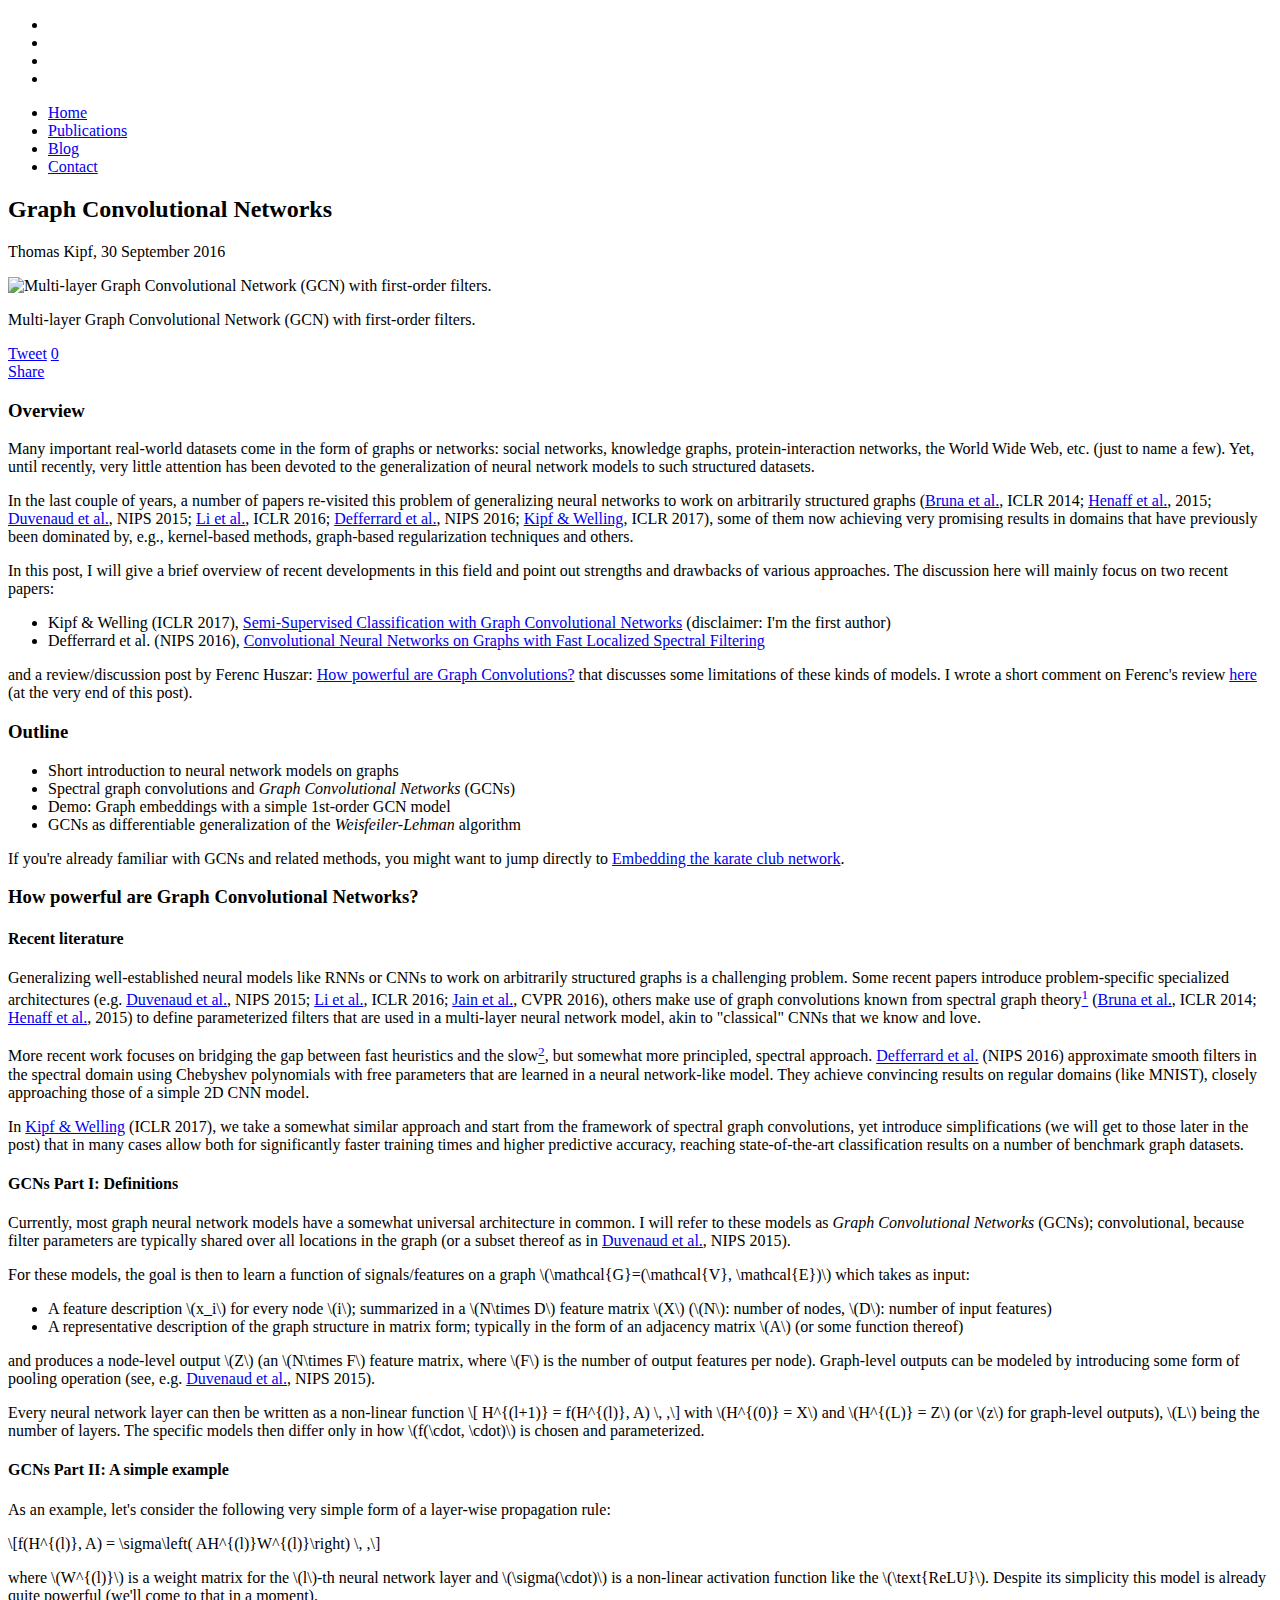
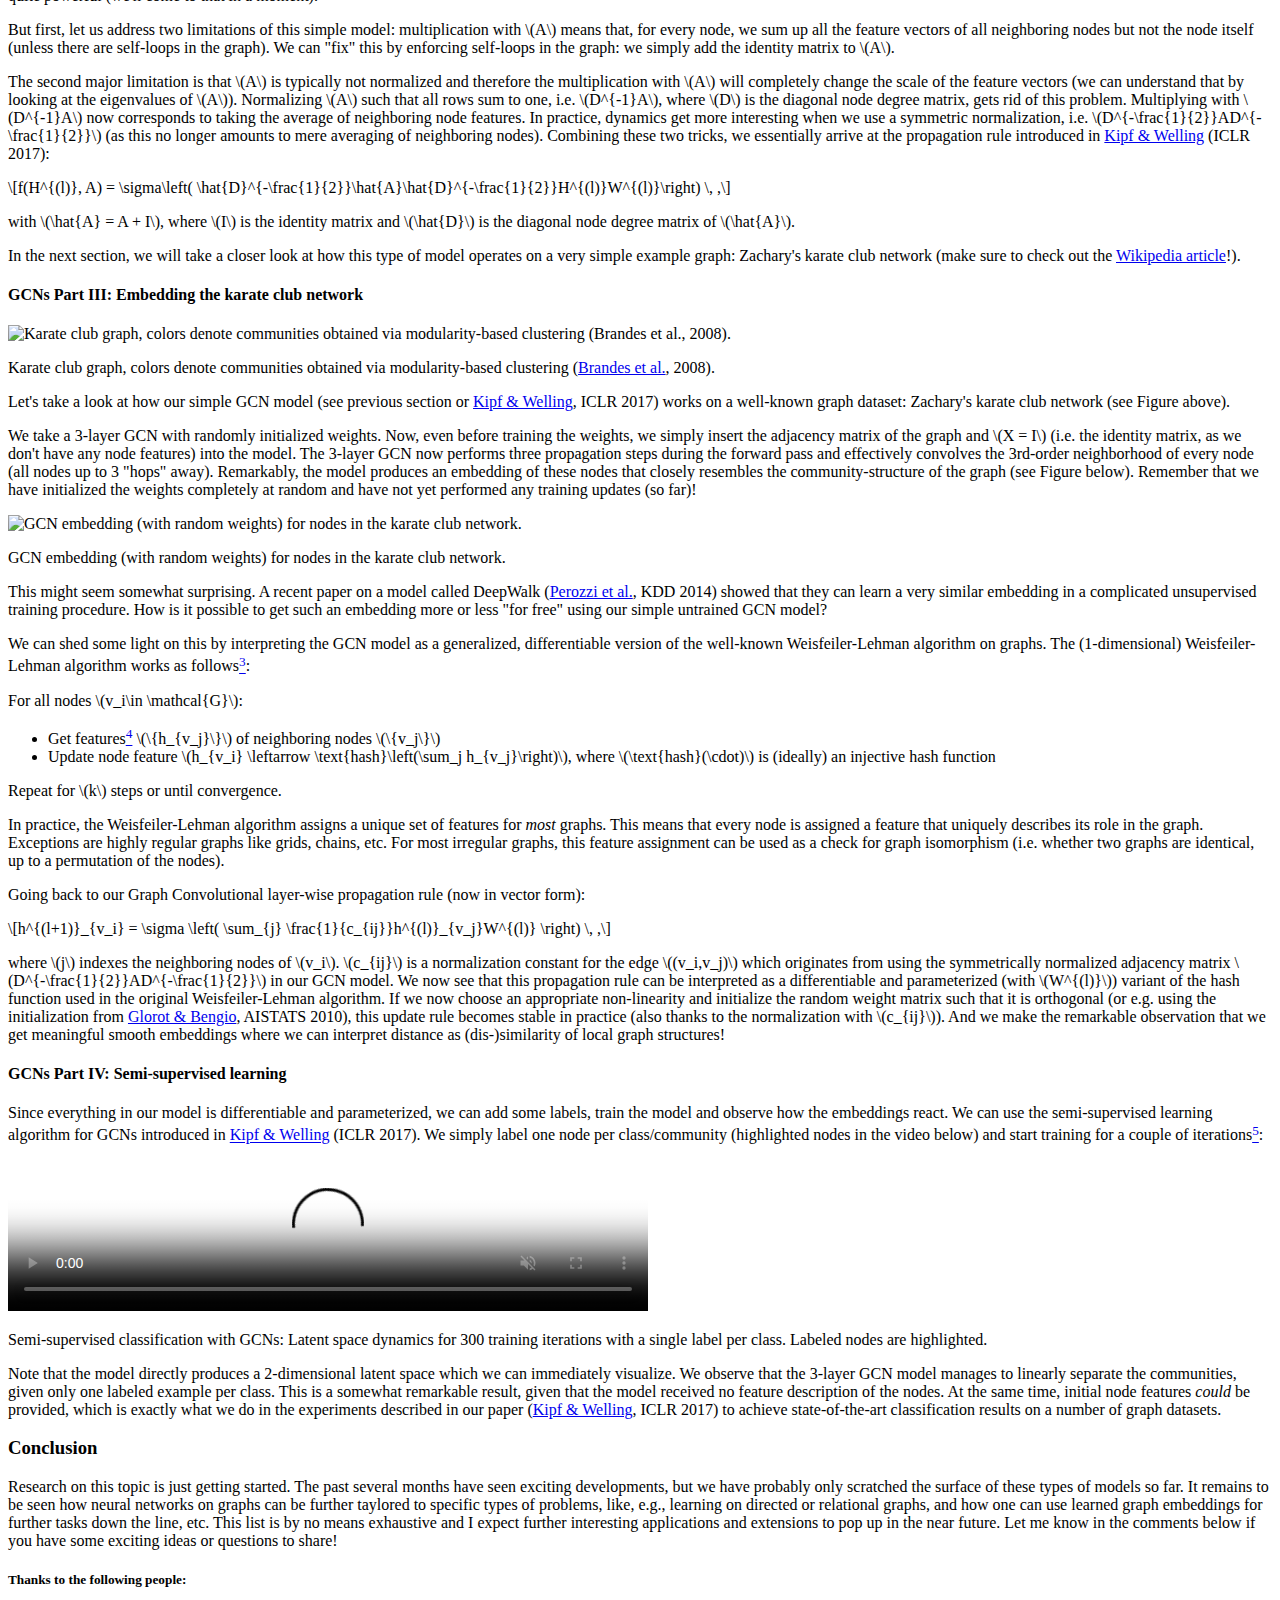
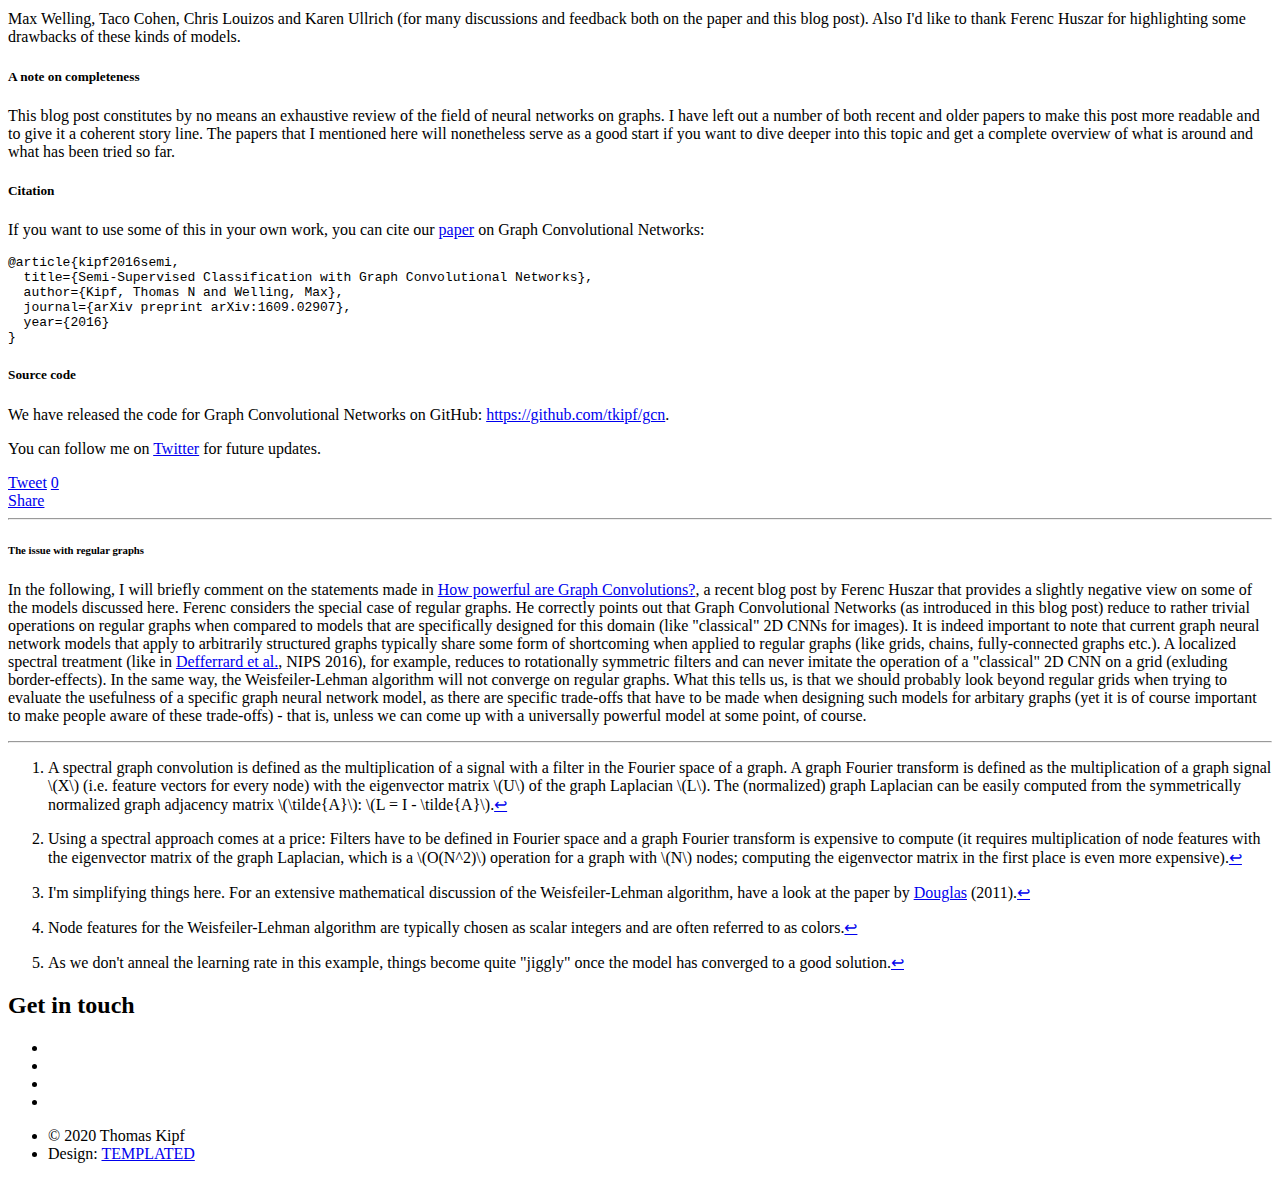
==== commit 069d986b: "Update website" ====
--- a/graph-convolutional-networks/index.html
+++ b/graph-convolutional-networks/index.html
@@ -6,7 +6,7 @@
 -->
 <html>
 	<head>
-		<title>Graph Convolutional Networks | Thomas Kipf | PhD Student @ Univ. of Amsterdam</title>
+		<title>Graph Convolutional Networks | Thomas Kipf | University of Amsterdam</title>
 		<meta http-equiv="content-type" content="text/html; charset=utf-8" />
 		<meta name="description" content="" />
 		<meta name="keywords" content="" />
@@ -254,9 +254,6 @@
 			<footer id="footer">
 				<div class="container">
 					<h2>Get in touch</h2>
-					<p><span style="font-weight: bold">THOMAS [DOT] KIPF [AT] GMAIL [DOT] COM</span><br />
-					Amsterdam Machine Learning Lab, University of Amsterdam<br />Science Park 904, 1098 XH Amsterdam, The Netherlands</p>
-					<p></p>
 					<ul class="icons">
 						<li>
 							<a href="https://scholar.google.com/citations?user=83HL5FwAAAAJ" class="icon fa-graduation-cap"></a>
@@ -272,7 +269,7 @@
 						</li>
 					</ul>
 					<ul class="copyright">
-						<li>&copy; 2018 Thomas Kipf</li>
+						<li>&copy; 2020 Thomas Kipf</li>
 						<li>Design: <a href="http://templated.co">TEMPLATED</a></li>
 					</ul>
 				</div>
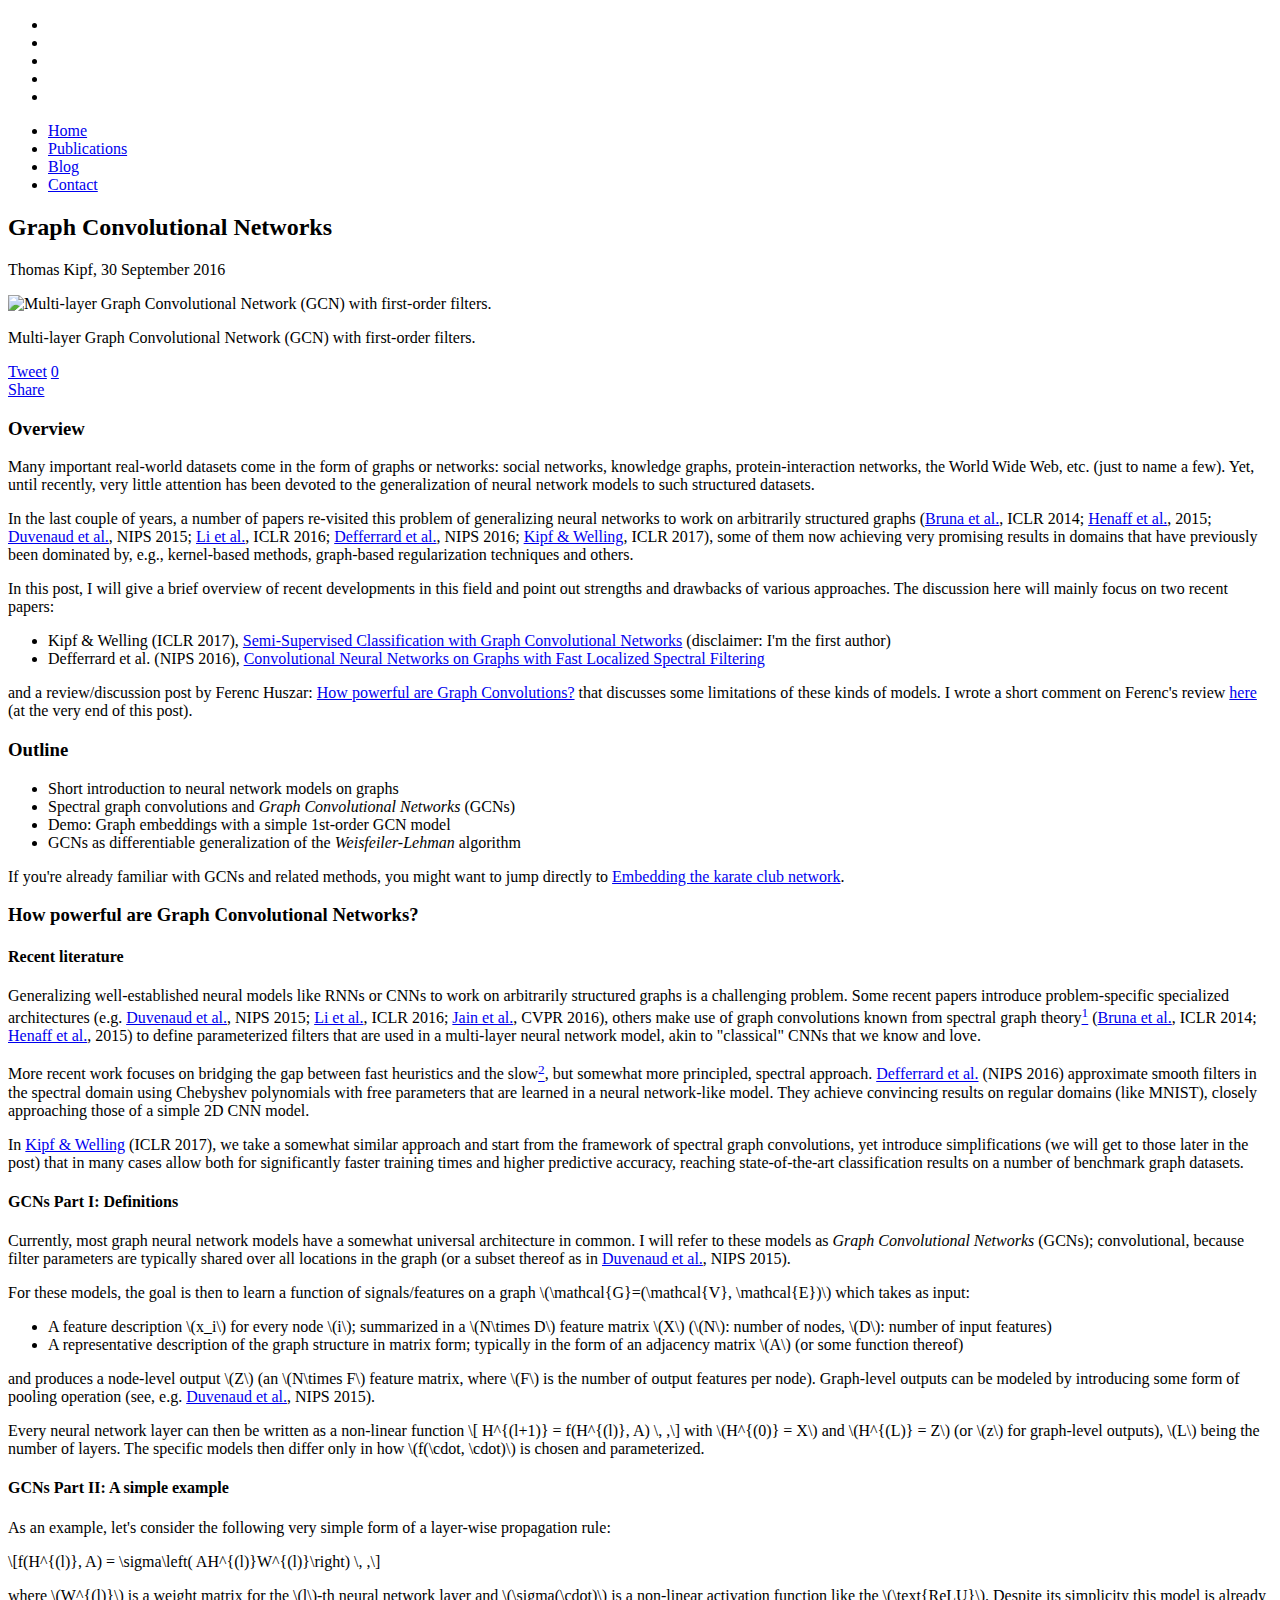
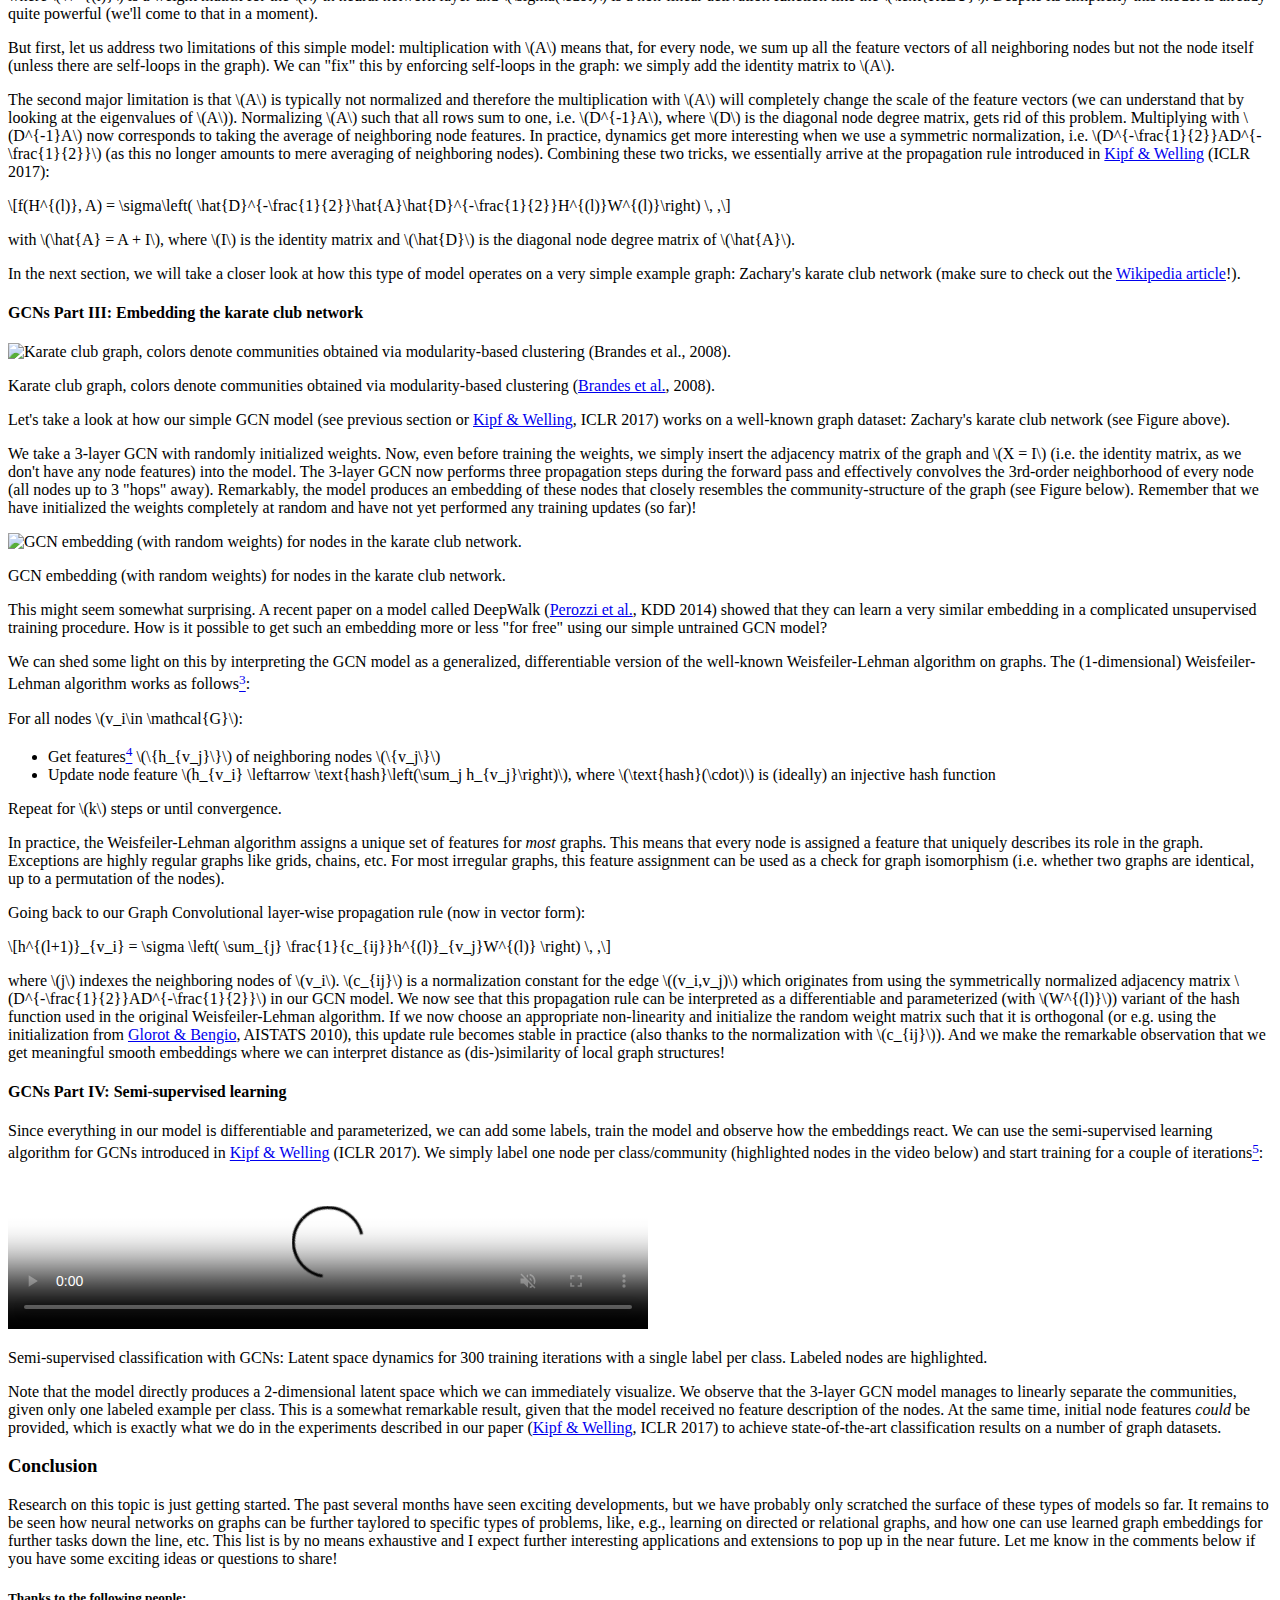
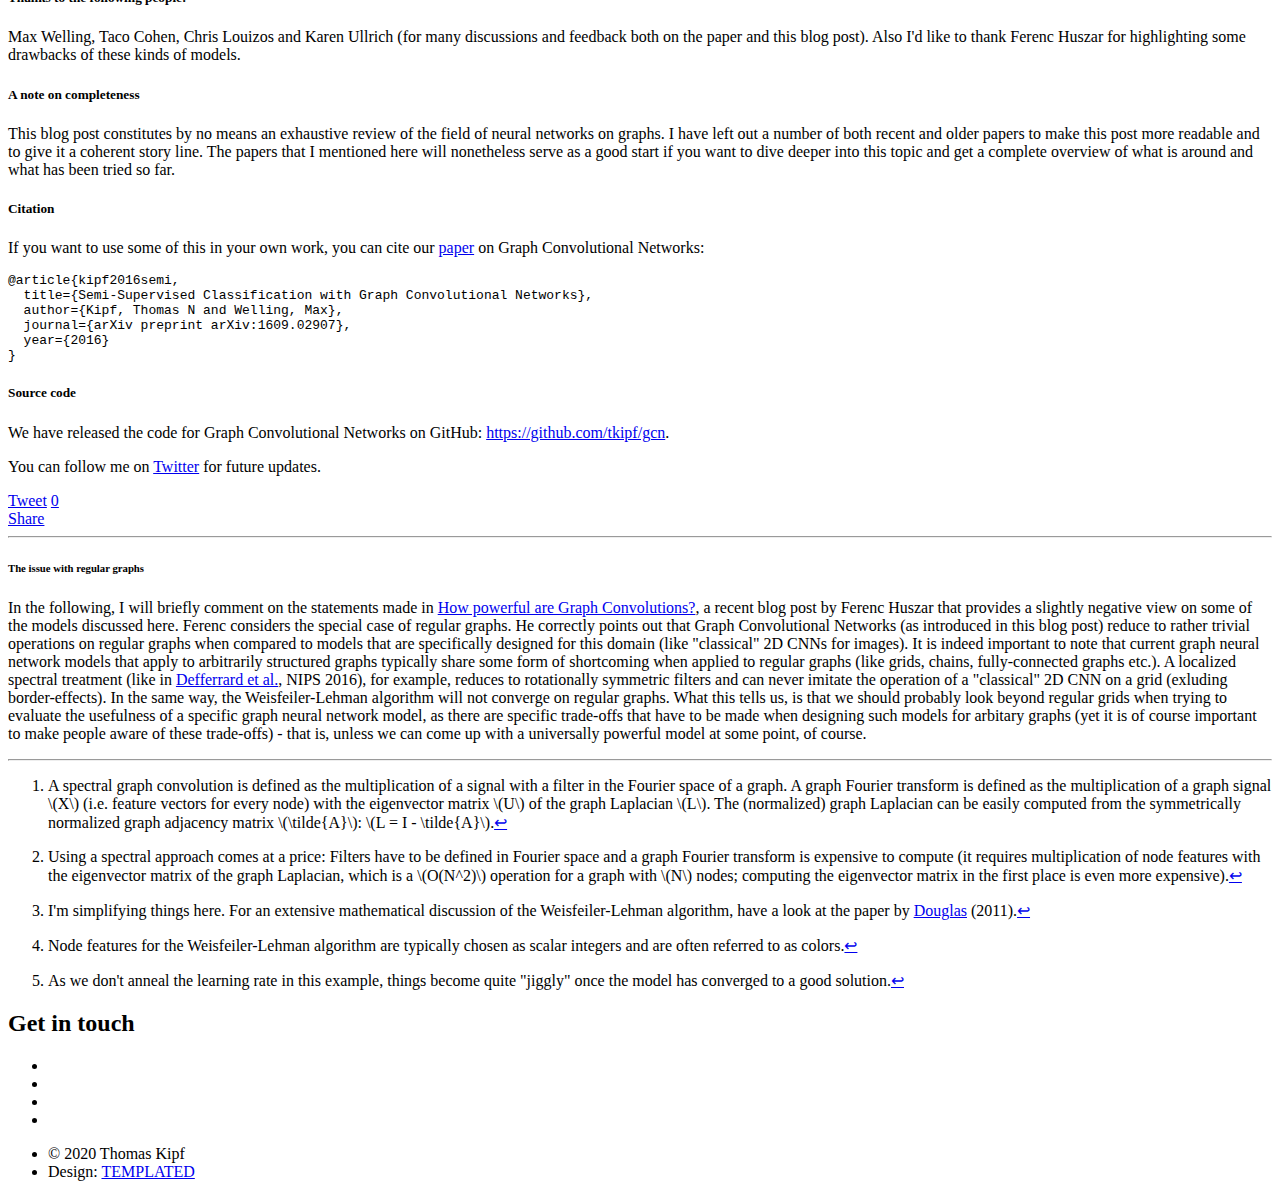
==== commit 193be0c1: "Add Mastodon link" ====
--- a/graph-convolutional-networks/index.html
+++ b/graph-convolutional-networks/index.html
@@ -83,6 +83,9 @@
 						<a href="https://twitter.com/thomaskipf" class="icon fa-twitter"></a>
 					</li>
 					<li>
+						<a rel="me" href="https://sigmoid.social/@tkipf" class="icon fa-mastodon"></a>
+					</li>
+					<li>
 						<a href="https://www.linkedin.com/in/thomas-kipf-6b260410a" class="icon fa-linkedin"></a>
 					</li>
 				</ul>
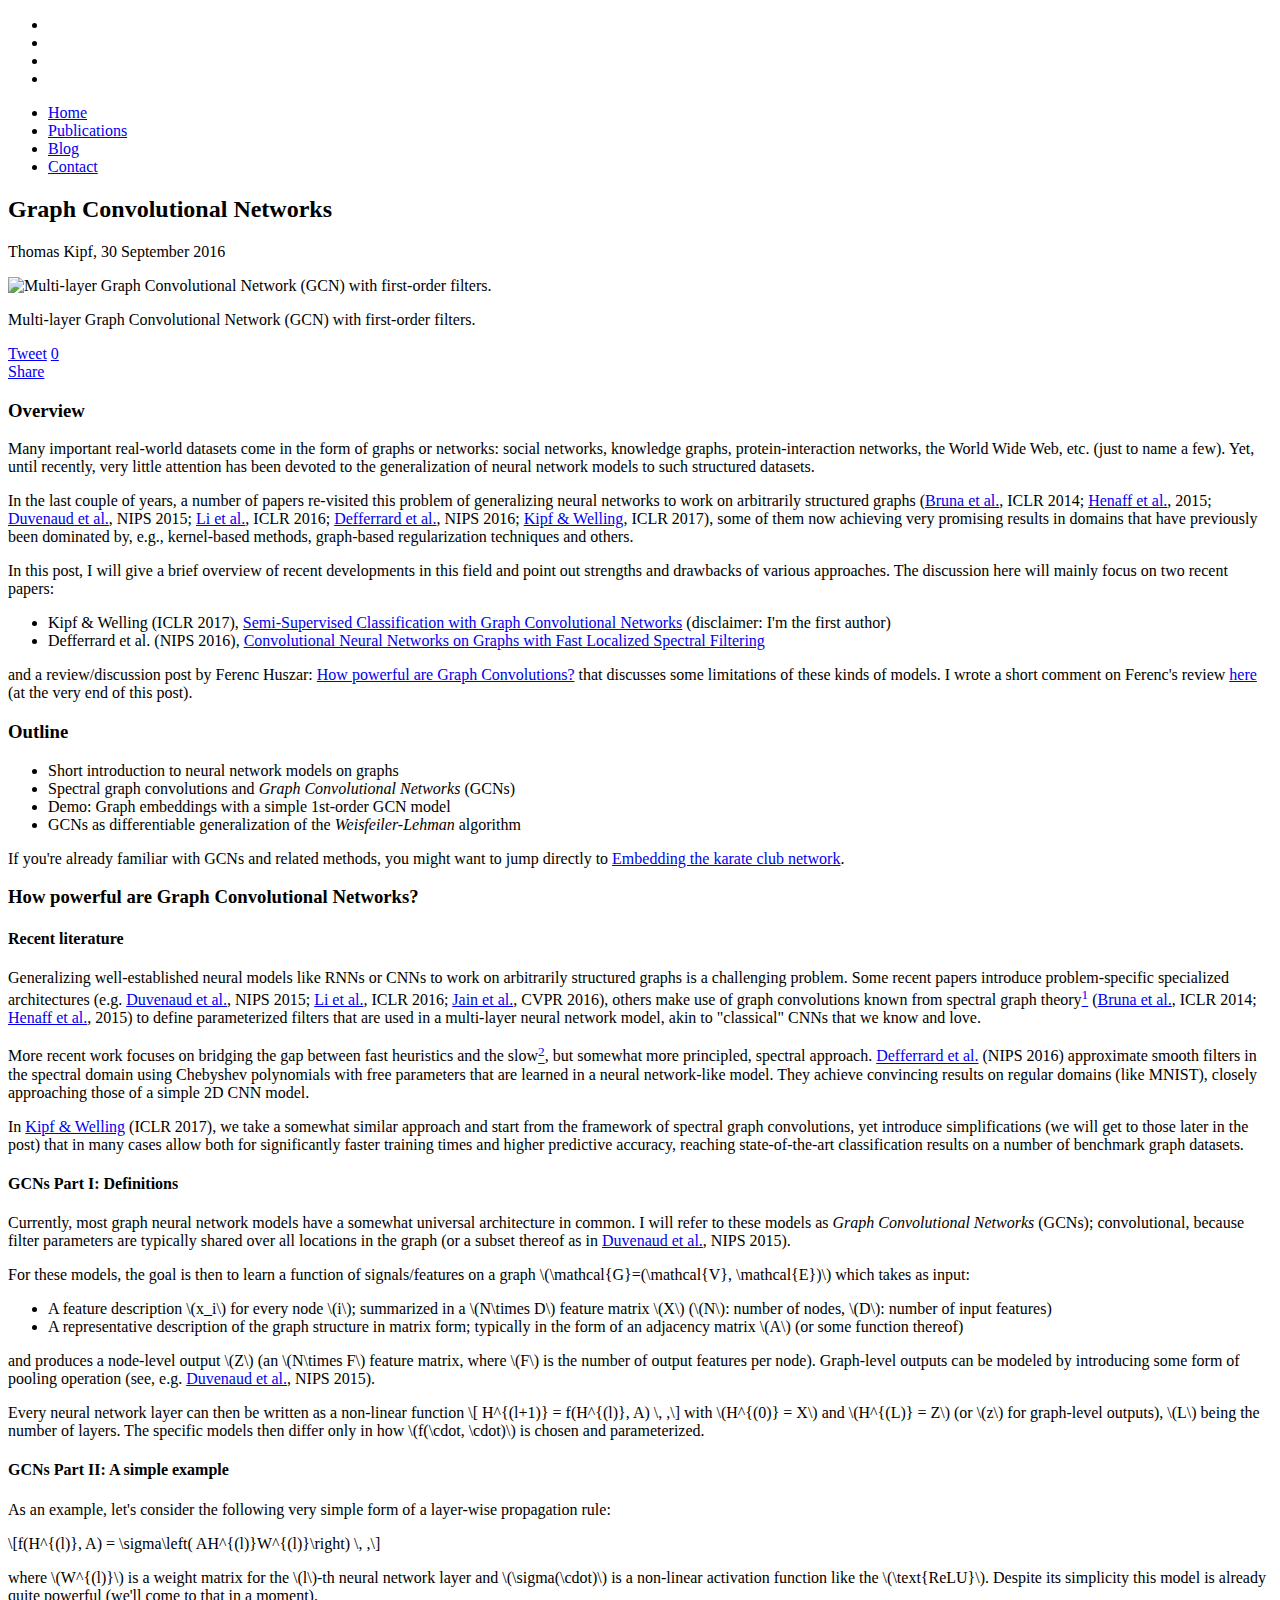
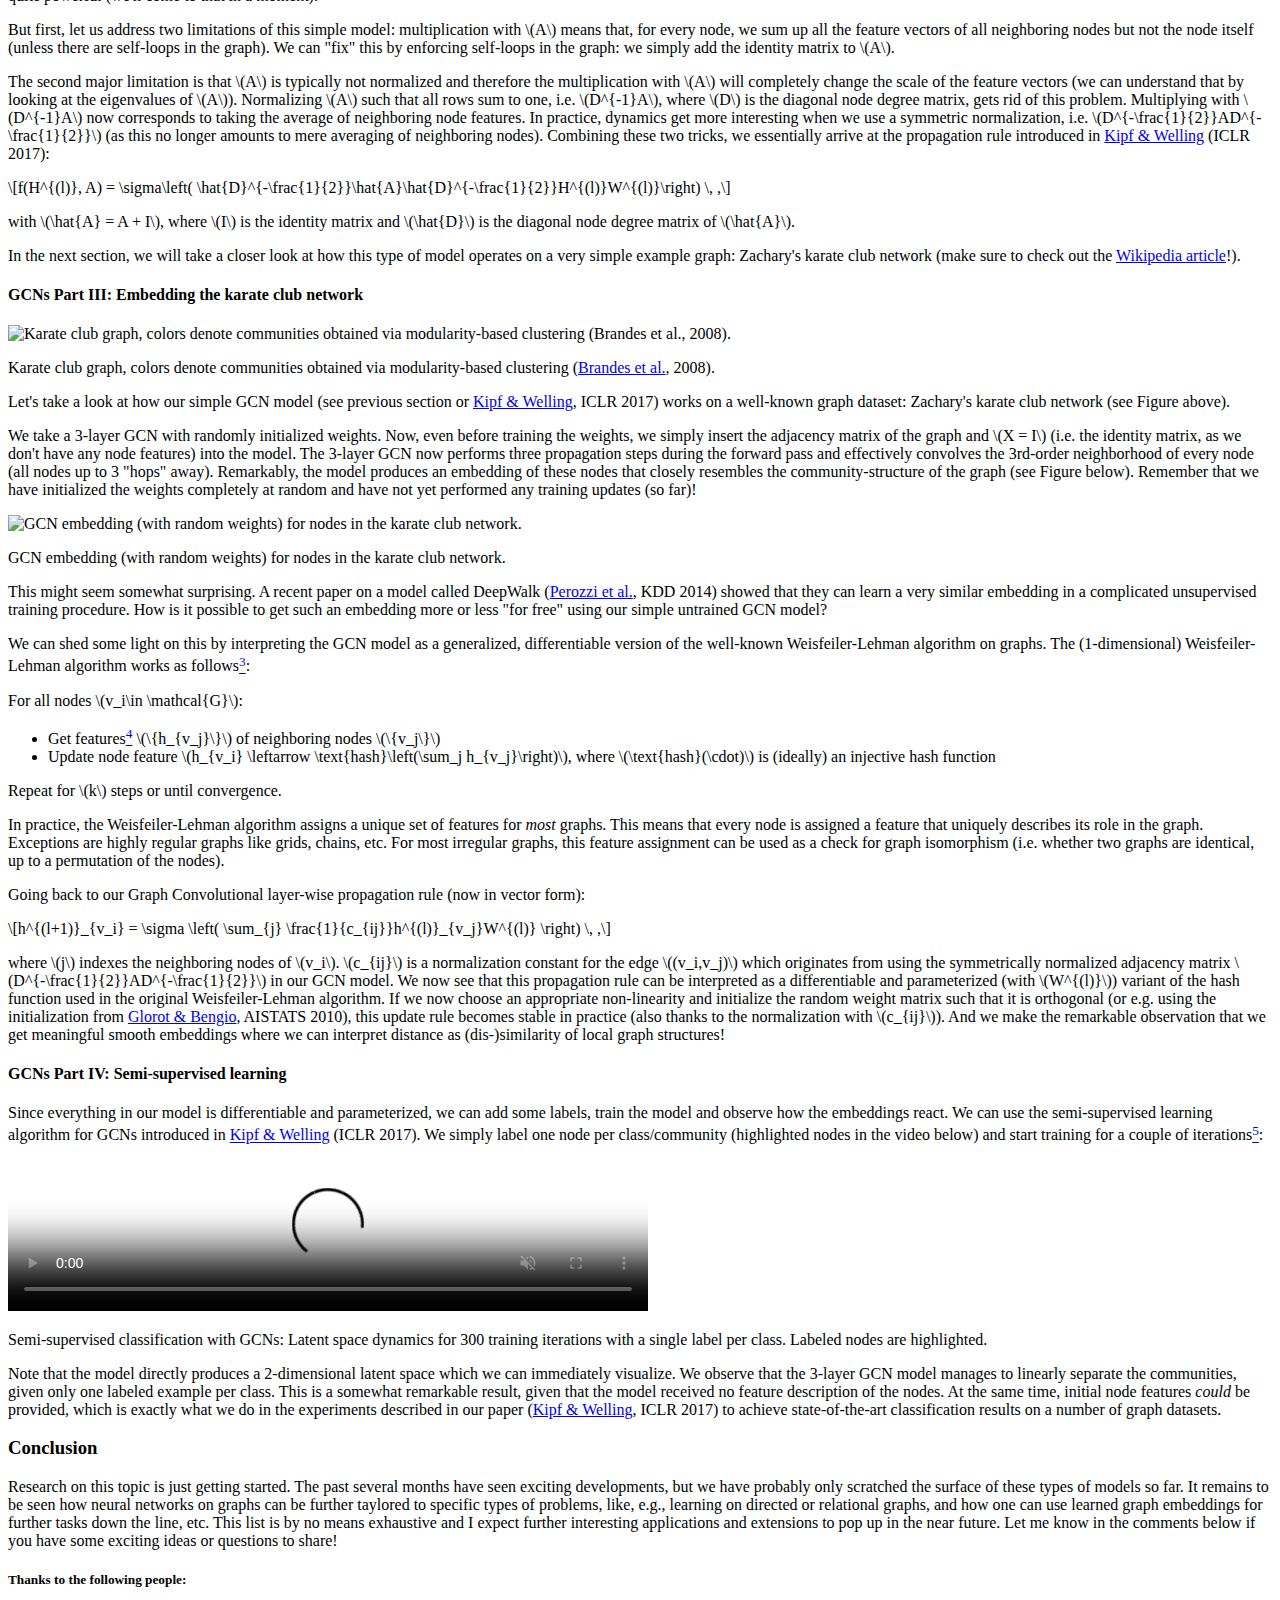
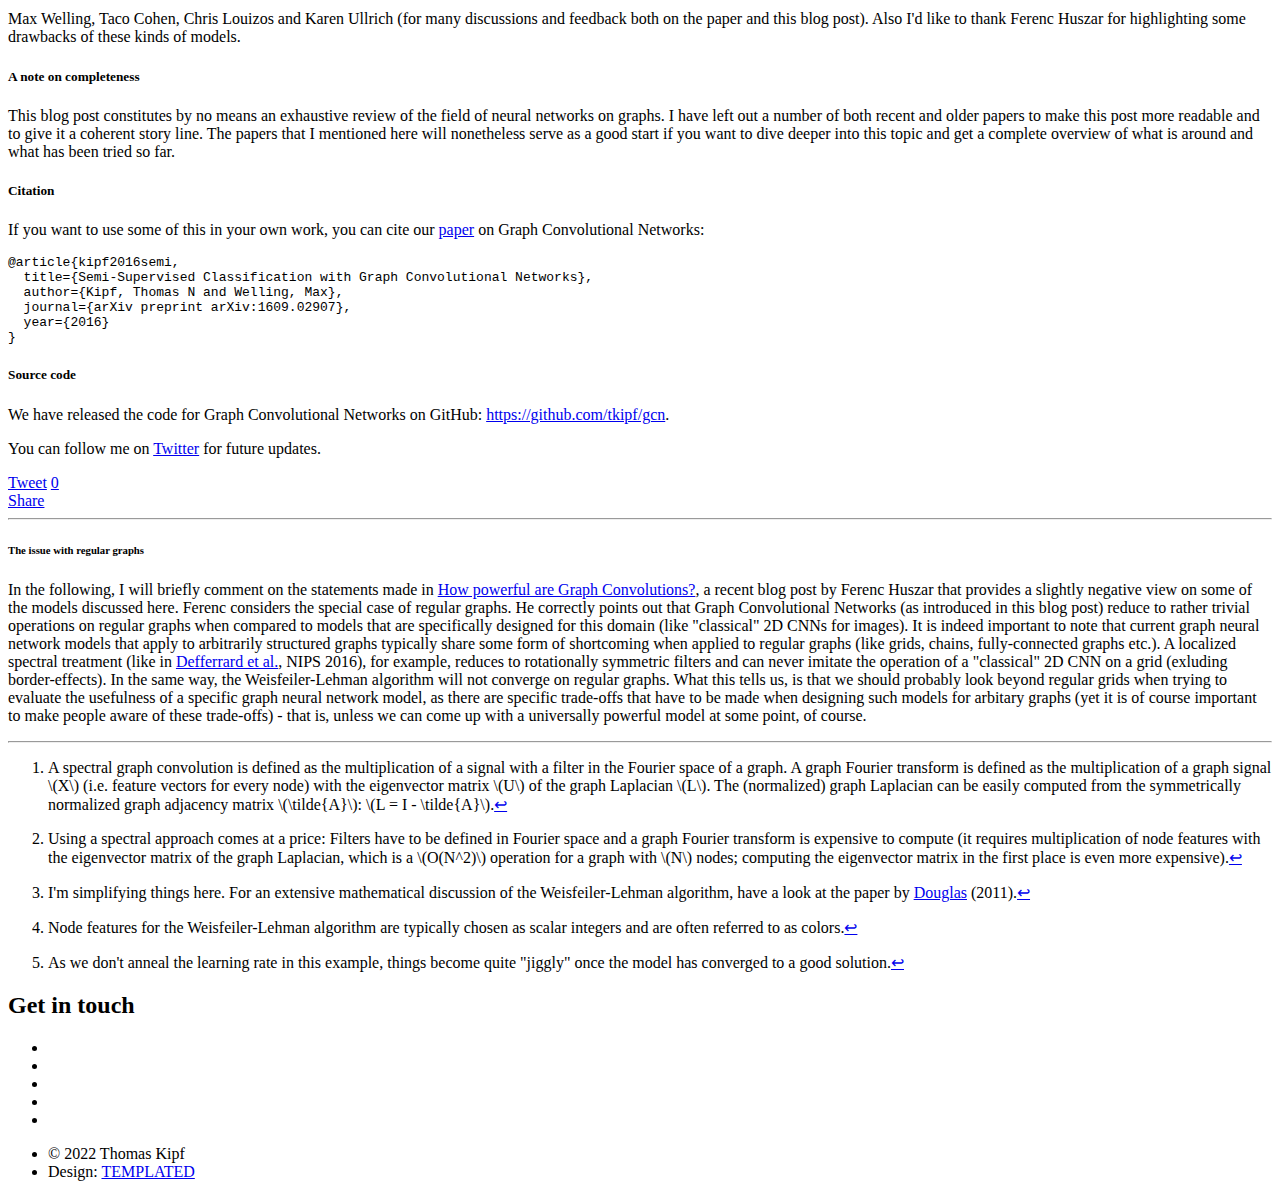
==== commit ec6d0cfd: "Update index.html" ====
--- a/graph-convolutional-networks/index.html
+++ b/graph-convolutional-networks/index.html
@@ -31,9 +31,7 @@
 		href="https://fonts.googleapis.com/css?family=Raleway:400,700">
 		<link rel="stylesheet" type="text/css"
 		href="https://fonts.googleapis.com/css?family=Open+Sans">
-		<link rel="stylesheet" href="/css/font-awesome.min.css">
-		<link rel="icon" type="image/png" sizes="32x32" href="/favicon-32x32.png">
-		<link rel="icon" type="image/png" sizes="16x16" href="/favicon-16x16.png">
+		<script src="https://kit.fontawesome.com/7c0ff2a316.js" crossorigin="anonymous"></script>
 		<!--[if lte IE 8]><script src="../js/html5shiv.js"></script><![endif]-->
 		<script src="/js/jquery.min.js"></script>
 		<script src="/js/skel.min.js"></script>
@@ -77,16 +75,13 @@
 						<a href="https://scholar.google.com/citations?user=83HL5FwAAAAJ" class="icon fa-graduation-cap"></a>
 					</li>
 					<li>
-						<a href="https://github.com/tkipf" class="icon fa-github"></a>
-					</li>
-					<li>
-						<a href="https://twitter.com/thomaskipf" class="icon fa-twitter"></a>
-					</li>
-					<li>
-						<a rel="me" href="https://sigmoid.social/@tkipf" class="icon fa-mastodon"></a>
-					</li>
-					<li>
-						<a href="https://www.linkedin.com/in/thomas-kipf-6b260410a" class="icon fa-linkedin"></a>
+						<a href="https://github.com/tkipf" class="icon fa-brands fa-github"></a>
+					</li>
+					<li>
+						<a href="https://twitter.com/thomaskipf" class="icon fa-brands fa-twitter"></a>
+					</li>
+					<li>
+						<a href="https://www.linkedin.com/in/thomas-kipf-6b260410a" class="icon fa-brands fa-linkedin"></a>
 					</li>
 				</ul>
 				<nav id="nav">
@@ -262,17 +257,20 @@
 							<a href="https://scholar.google.com/citations?user=83HL5FwAAAAJ" class="icon fa-graduation-cap"></a>
 						</li>
 						<li>
-							<a href="https://github.com/tkipf" class="icon fa-github"></a>
-						</li>
-						<li>
-							<a href="https://twitter.com/thomaskipf" class="icon fa-twitter"></a>
-						</li>
-						<li>
-							<a href="https://www.linkedin.com/in/thomas-kipf-6b260410a" class="icon fa-linkedin"></a>
+							<a href="https://github.com/tkipf" class="icon fa-brands fa-github"></a>
+						</li>
+						<li>
+							<a href="https://twitter.com/thomaskipf" class="icon fa-brands fa-twitter"></a>
+						</li>
+						<li>
+							<a rel="me" href="https://sigmoid.social/@tkipf" class="icon fa-brands fa-mastodon"></a>
+						</li>
+						<li>
+							<a href="https://www.linkedin.com/in/thomas-kipf-6b260410a" class="icon fa-brands fa-linkedin"></a>
 						</li>
 					</ul>
 					<ul class="copyright">
-						<li>&copy; 2020 Thomas Kipf</li>
+						<li>&copy; 2022 Thomas Kipf</li>
 						<li>Design: <a href="http://templated.co">TEMPLATED</a></li>
 					</ul>
 				</div>
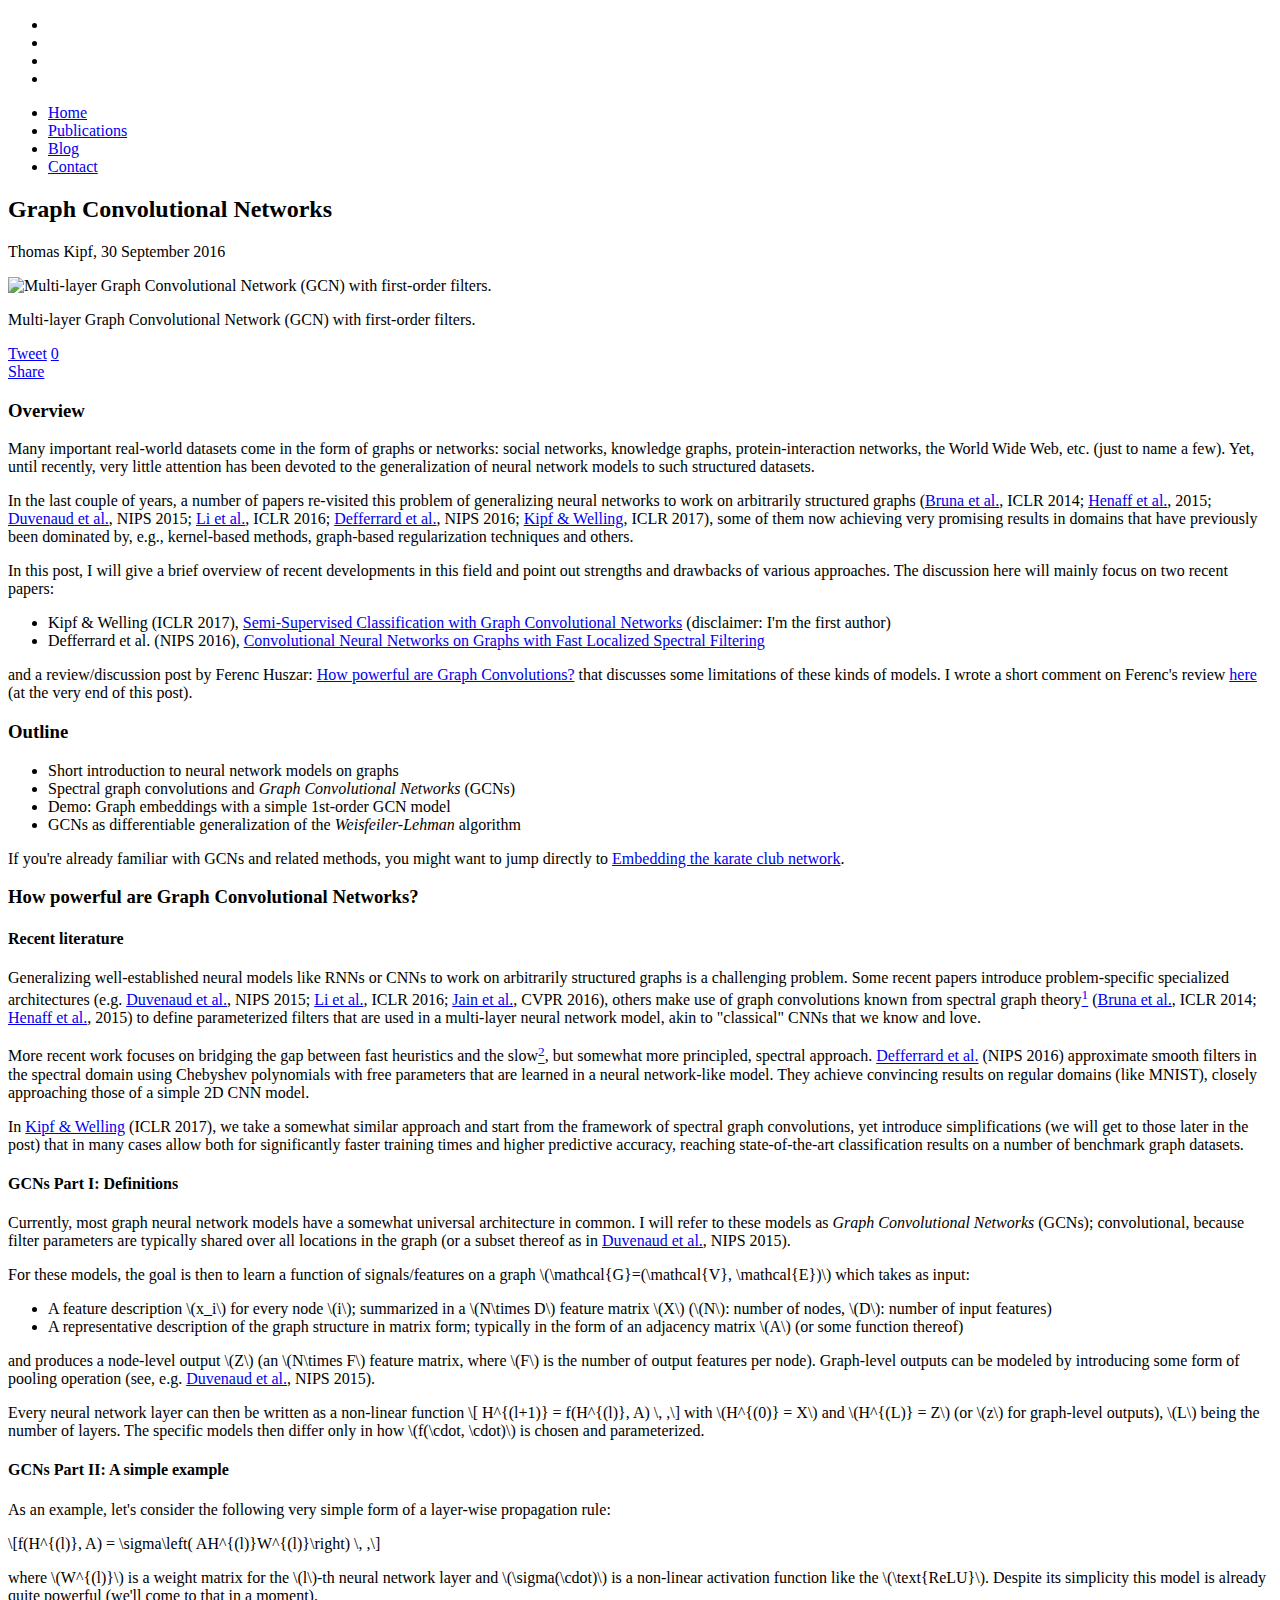
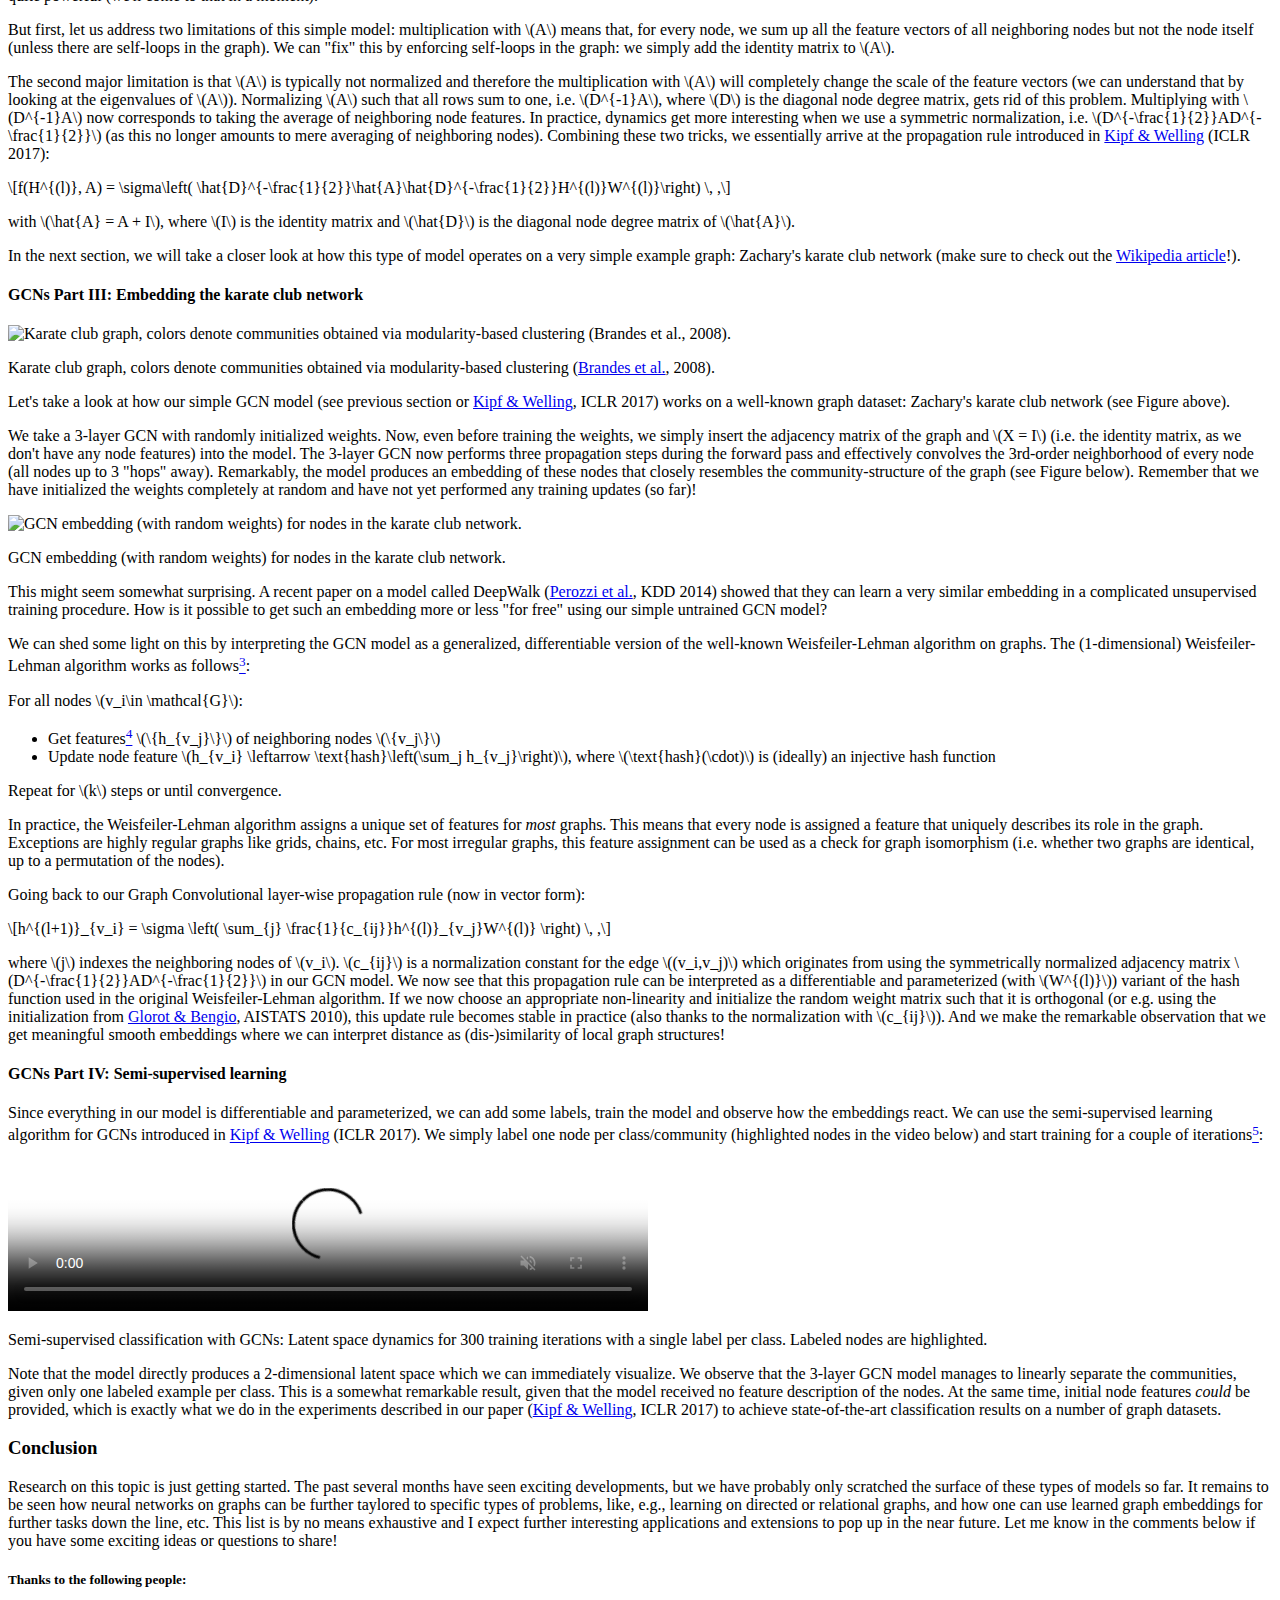
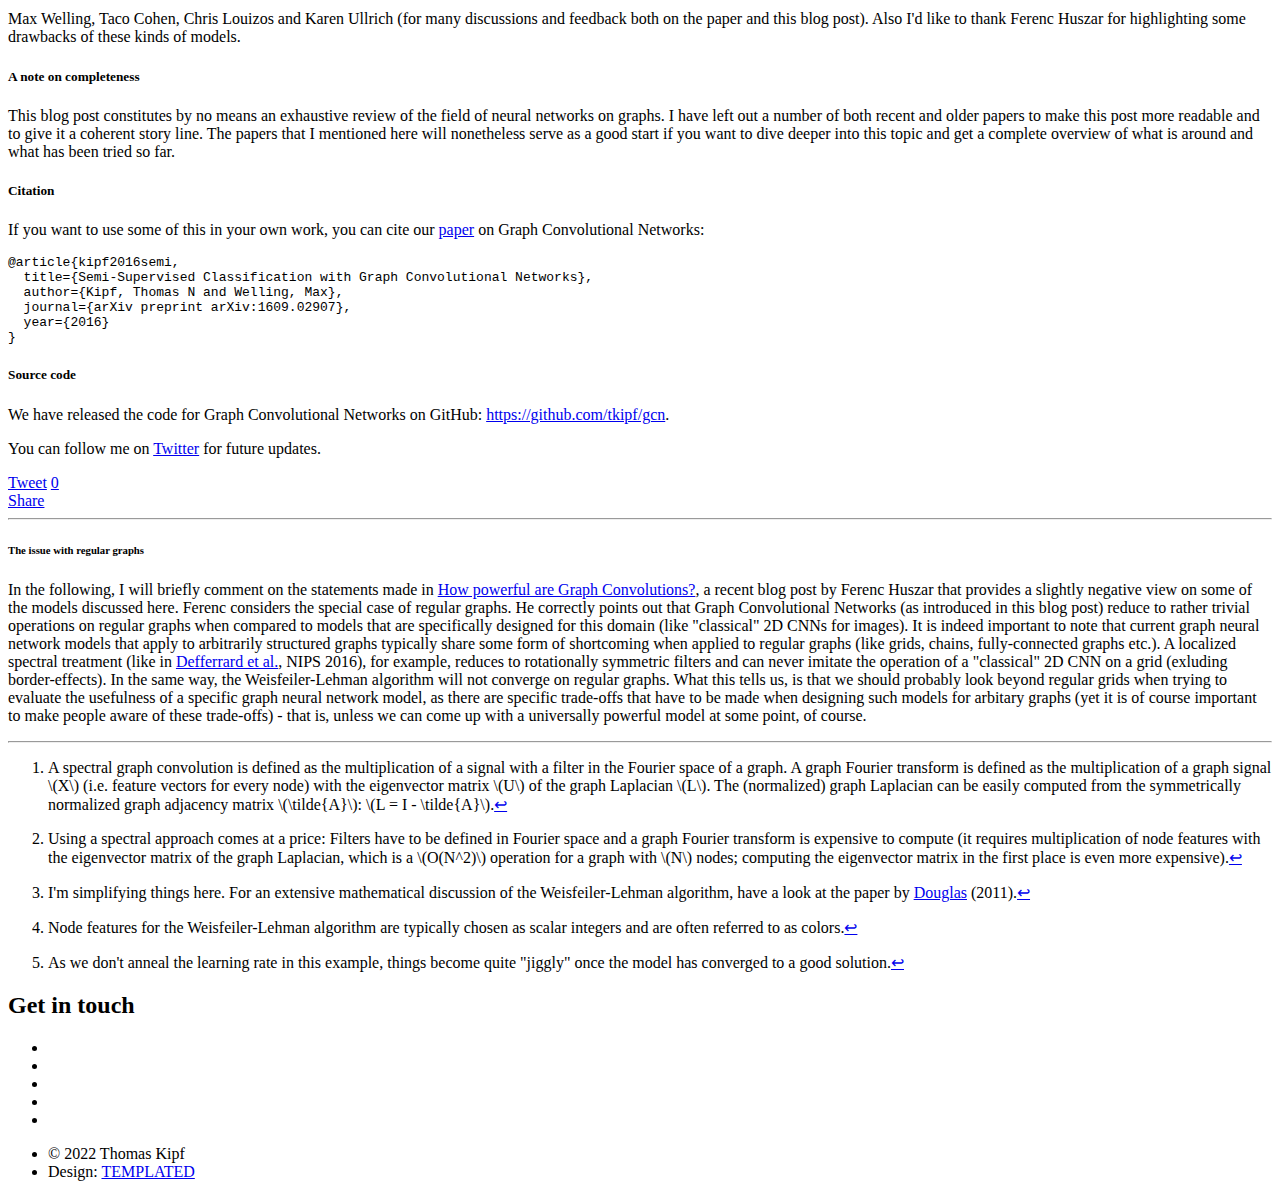
==== commit f579d2a4: "Update Twitter handle" ====
--- a/graph-convolutional-networks/index.html
+++ b/graph-convolutional-networks/index.html
@@ -11,10 +11,10 @@
 		<meta name="description" content="" />
 		<meta name="keywords" content="" />
 		<meta name="twitter:card" content="summary_large_image">
-		<meta name="twitter:site" content="@thomaskipf">
+		<meta name="twitter:site" content="@tkipf">
 		<meta name="twitter:title" content="How powerful are Graph Convolutional Networks?">
 		<meta name="twitter:description" content="Many important real-world datasets come in the form of graphs or networks: social networks, knowledge graphs, protein-interaction networks, the World Wide Web, etc. (just to name a few). Yet, until recently, very little attention has been devoted to the generalization of neural...">
-		<meta name="twitter:creator" content="@thomaskipf">
+		<meta name="twitter:creator" content="@tkipf">
 		<meta name="twitter:domain" content="http://tkipf.github.io/graph-convolutional-networks/">
 		<meta name="twitter:image" content="http://tkipf.github.io/graph-convolutional-networks/images/gcn_web.png">
 		<meta property="og:title" content="How powerful are Graph Convolutional Networks?" />
@@ -78,7 +78,7 @@
 						<a href="https://github.com/tkipf" class="icon fa-brands fa-github"></a>
 					</li>
 					<li>
-						<a href="https://twitter.com/thomaskipf" class="icon fa-brands fa-twitter"></a>
+						<a href="https://twitter.com/tkipf" class="icon fa-brands fa-twitter"></a>
 					</li>
 					<li>
 						<a href="https://www.linkedin.com/in/thomas-kipf-6b260410a" class="icon fa-brands fa-linkedin"></a>
@@ -106,7 +106,7 @@
 							<img src="images/gcn_web.png" alt="Multi-layer Graph Convolutional Network (GCN) with first-order filters." />
 							<p class="caption">Multi-layer Graph Convolutional Network (GCN) with first-order filters.</p>
 							<div class="social_buttons">
-							<span class="twitter_button"><a href="https://twitter.com/share" class="twitter-share-button" data-text="How powerful are Graph Convolutional Networks? - An introduction to neural networks on graphs" data-url="http://tkipf.github.io/graph-convolutional-networks/" data-via="thomaskipf" data-lang="en" data-show-count="false">Tweet</a> <a href="http://leadstories.com/opensharecount" target="_blank" class="osc-counter" data-dir="left"  data-url="tkipf.github.io/graph-convolutional-networks/" title="Powered by Lead Stories' OpenShareCount">0</a>
+							<span class="twitter_button"><a href="https://twitter.com/share" class="twitter-share-button" data-text="How powerful are Graph Convolutional Networks? - An introduction to neural networks on graphs" data-url="http://tkipf.github.io/graph-convolutional-networks/" data-via="tkipf" data-lang="en" data-show-count="false">Tweet</a> <a href="http://leadstories.com/opensharecount" target="_blank" class="osc-counter" data-dir="left"  data-url="tkipf.github.io/graph-convolutional-networks/" title="Powered by Lead Stories' OpenShareCount">0</a>
 </span>
 							<span class="facebook_button"><div class="fb-share-button" data-href="http://tkipf.github.io/graph-convolutional-networks/" data-layout="button_count" data-size="small" data-mobile-iframe="false"><a class="fb-xfbml-parse-ignore" target="_blank" href="https://www.facebook.com/sharer/sharer.php?u=http%3A%2F%2Ftkipf.github.io%graph-convolutional-networks%2F&amp;src=sdkpreparse">Share</a></div></span>
 							</div>
@@ -199,9 +199,9 @@
 }</code></pre>
 							<h5 id="source-code">Source code</h5>
 							<p>We have released the code for Graph Convolutional Networks on GitHub: <a target="_blank" href="https://github.com/tkipf/gcn">https://github.com/tkipf/gcn</a>.</p>
-							<p>You can follow me on <a target="_blank" href="https://twitter.com/thomaskipf">Twitter</a> for future updates.</p>
+							<p>You can follow me on <a target="_blank" href="https://twitter.com/tkipf">Twitter</a> for future updates.</p>
 							<div class="social_buttons">
-							<span class="twitter_button"><a href="https://twitter.com/share" class="twitter-share-button" data-text="How powerful are Graph Convolutional Networks? - An introduction to neural networks on graphs" data-url="http://tkipf.github.io/graph-convolutional-networks/" data-via="thomaskipf" data-lang="en" data-show-count="false">Tweet</a> <a href="http://leadstories.com/opensharecount" target="_blank" class="osc-counter" data-dir="left" data-url="tkipf.github.io/graph-convolutional-networks/" title="Powered by Lead Stories' OpenShareCount">0</a>
+							<span class="twitter_button"><a href="https://twitter.com/share" class="twitter-share-button" data-text="How powerful are Graph Convolutional Networks? - An introduction to neural networks on graphs" data-url="http://tkipf.github.io/graph-convolutional-networks/" data-via="tkipf" data-lang="en" data-show-count="false">Tweet</a> <a href="http://leadstories.com/opensharecount" target="_blank" class="osc-counter" data-dir="left" data-url="tkipf.github.io/graph-convolutional-networks/" title="Powered by Lead Stories' OpenShareCount">0</a>
 </span>
 							<span class="facebook_button"><div class="fb-share-button" data-href="http://tkipf.github.io/graph-convolutional-networks/" data-layout="button_count" data-size="small" data-mobile-iframe="false"><a class="fb-xfbml-parse-ignore" target="_blank" href="https://www.facebook.com/sharer/sharer.php?u=http%3A%2F%2Ftkipf.github.io%graph-convolutional-networks%2F&amp;src=sdkpreparse">Share</a></div></span>
 							</div>
@@ -260,7 +260,7 @@
 							<a href="https://github.com/tkipf" class="icon fa-brands fa-github"></a>
 						</li>
 						<li>
-							<a href="https://twitter.com/thomaskipf" class="icon fa-brands fa-twitter"></a>
+							<a href="https://twitter.com/tkipf" class="icon fa-brands fa-twitter"></a>
 						</li>
 						<li>
 							<a rel="me" href="https://sigmoid.social/@tkipf" class="icon fa-brands fa-mastodon"></a>
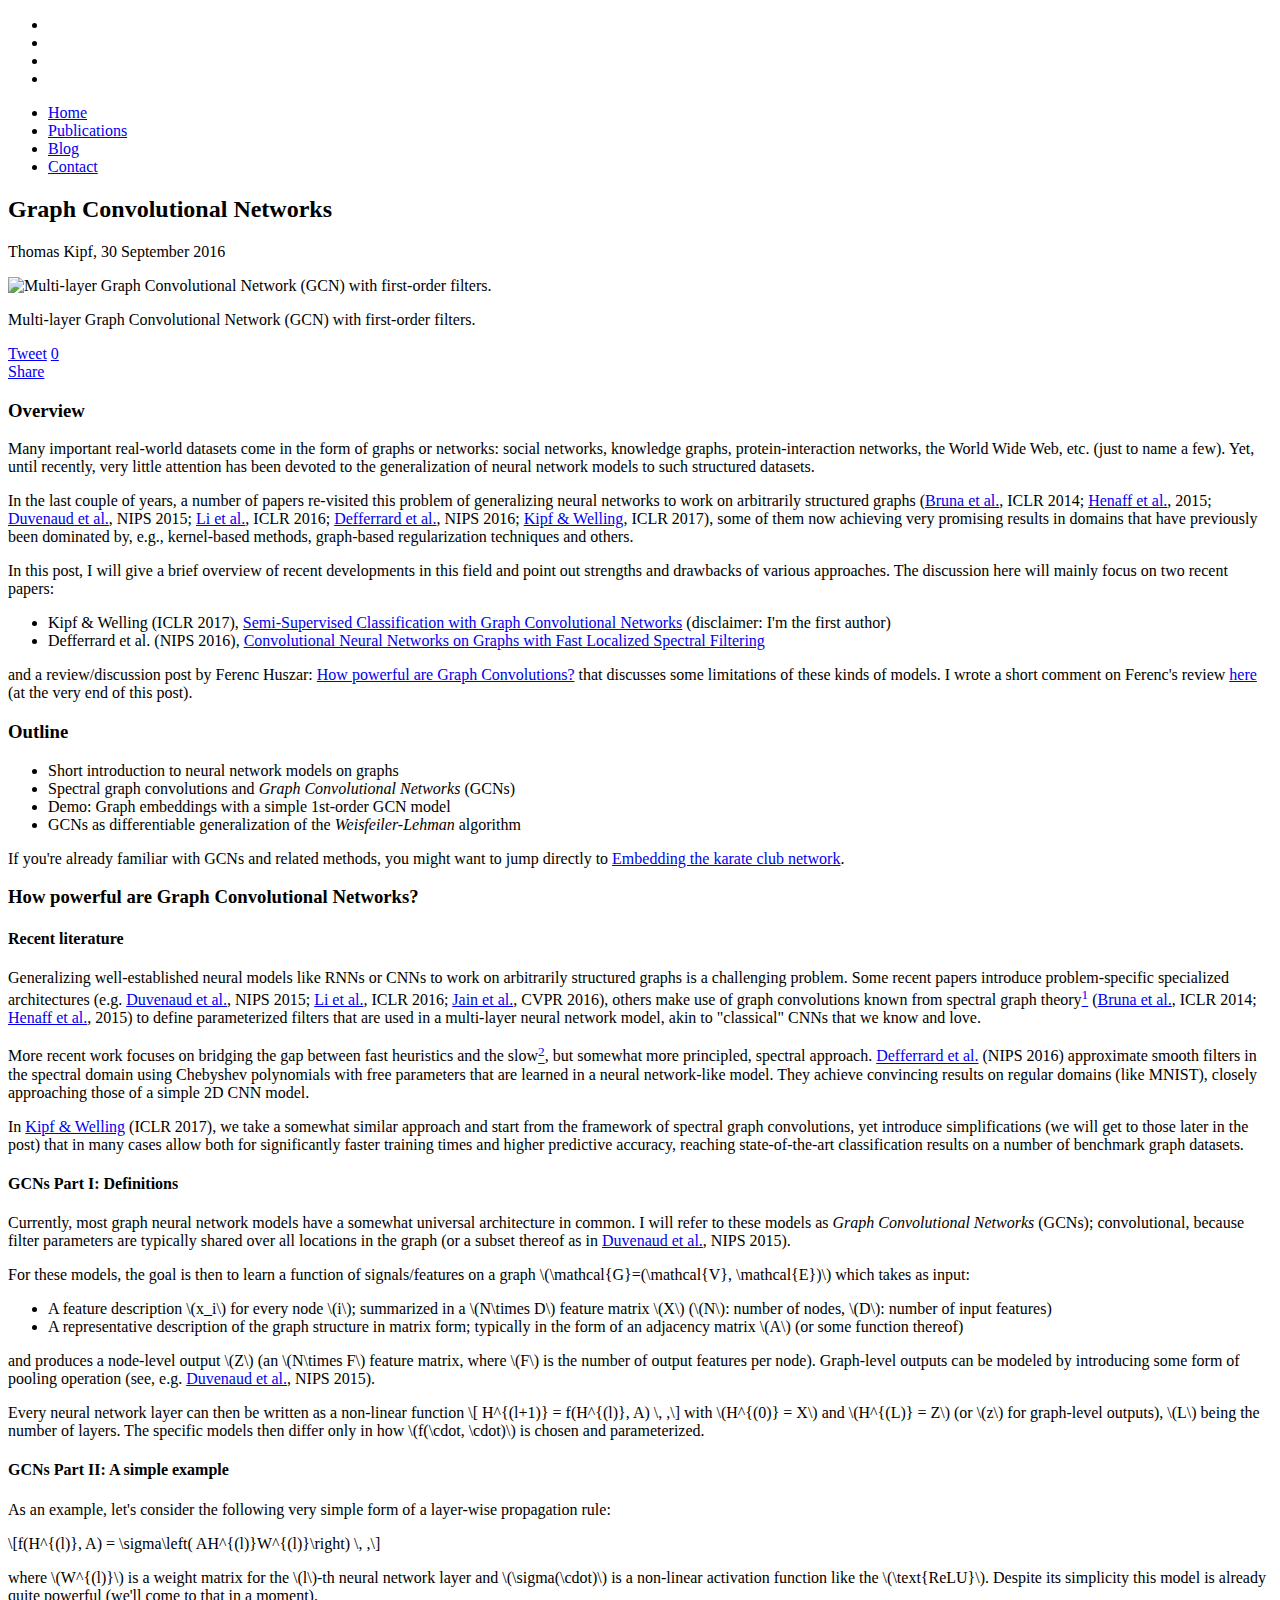
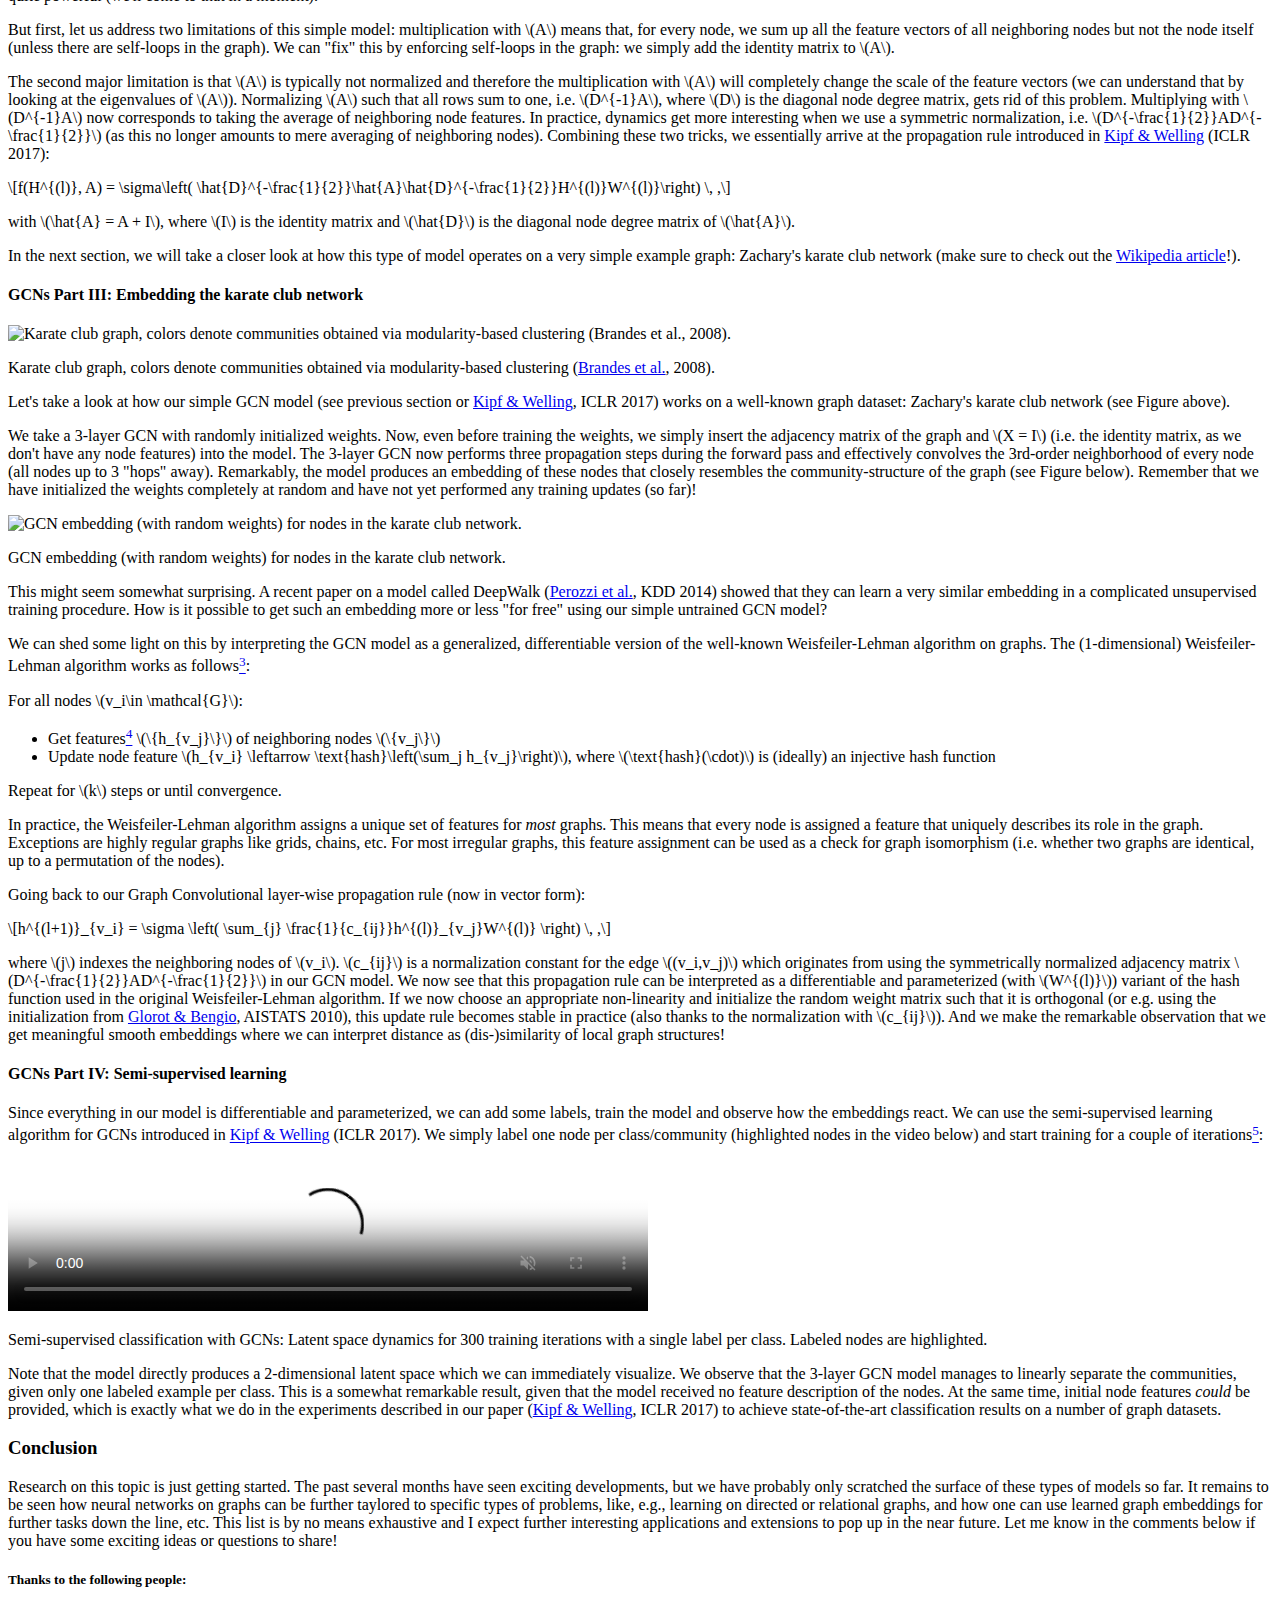
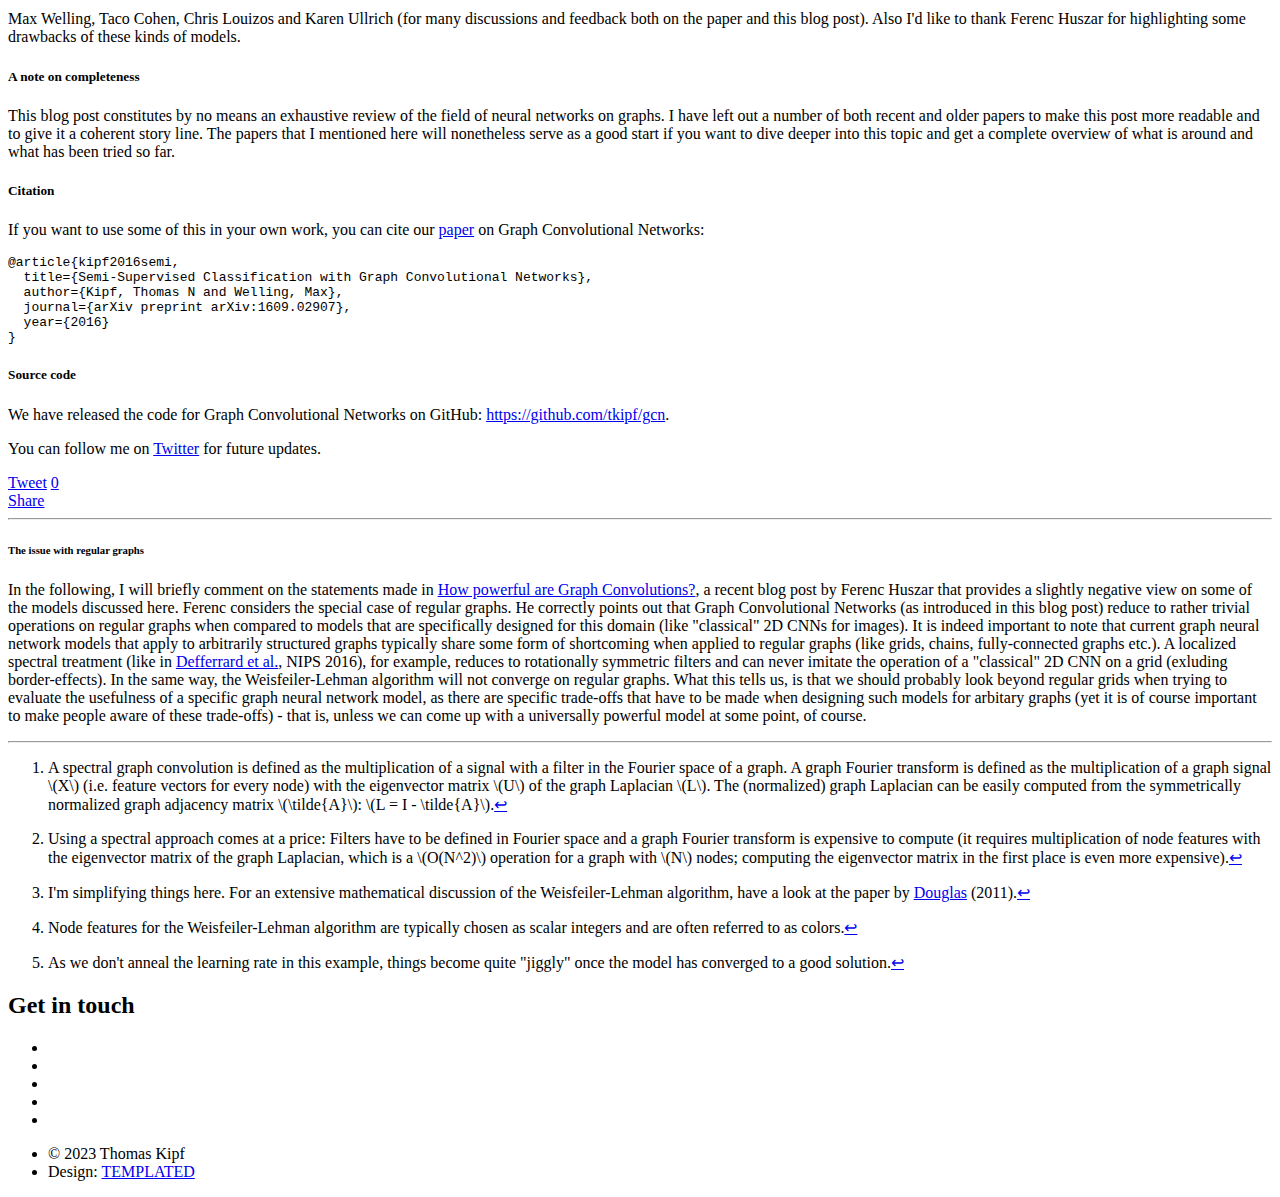
==== commit 46b96d42: "Update index.html" ====
--- a/graph-convolutional-networks/index.html
+++ b/graph-convolutional-networks/index.html
@@ -6,7 +6,7 @@
 -->
 <html>
 	<head>
-		<title>Graph Convolutional Networks | Thomas Kipf | University of Amsterdam</title>
+		<title>Graph Convolutional Networks | Thomas Kipf | Google DeepMind</title>
 		<meta http-equiv="content-type" content="text/html; charset=utf-8" />
 		<meta name="description" content="" />
 		<meta name="keywords" content="" />
@@ -270,7 +270,7 @@
 						</li>
 					</ul>
 					<ul class="copyright">
-						<li>&copy; 2022 Thomas Kipf</li>
+						<li>&copy; 2023 Thomas Kipf</li>
 						<li>Design: <a href="http://templated.co">TEMPLATED</a></li>
 					</ul>
 				</div>
